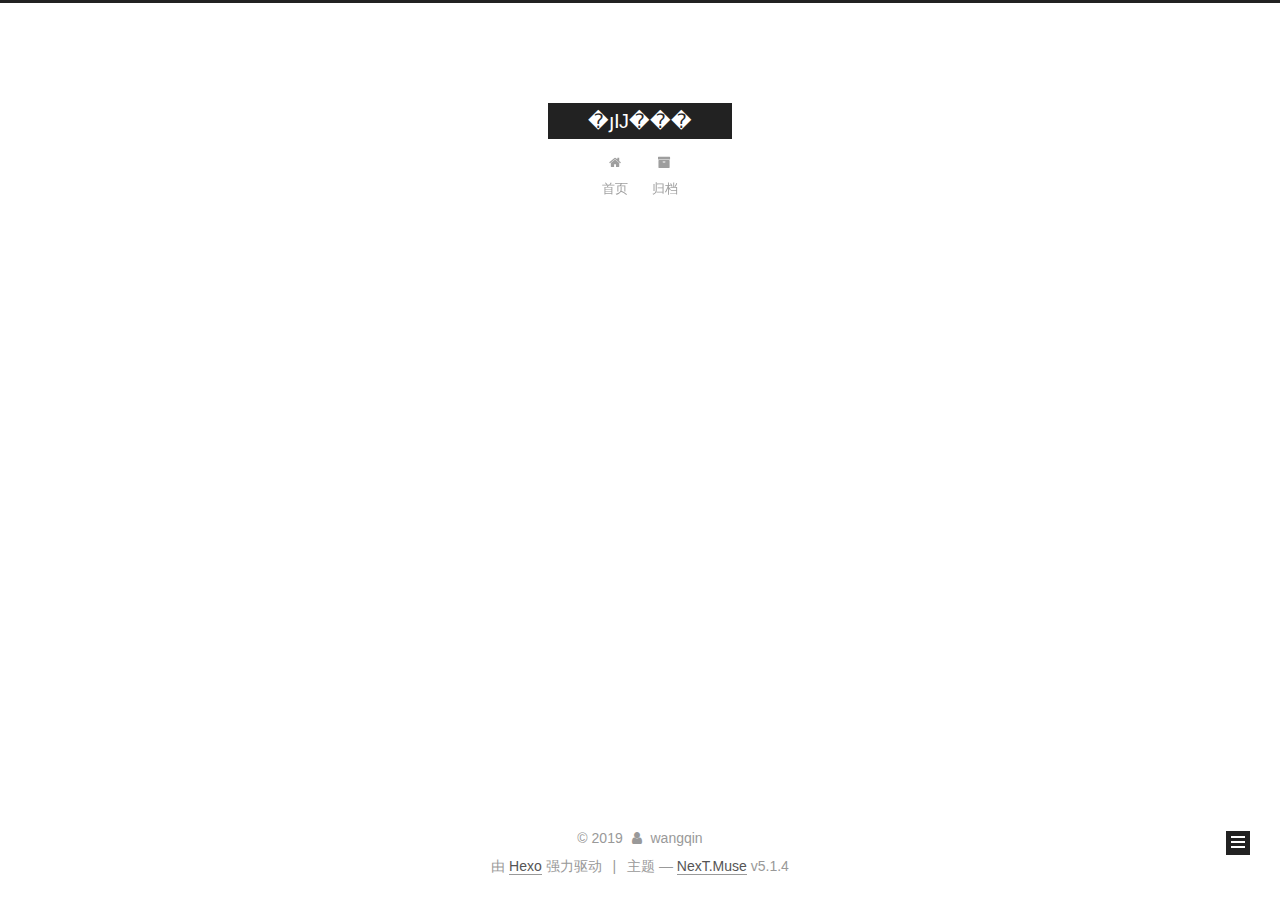
==== archives/index.html @ 038bb68a "Site updated: 2019-10-16 08:50:00" ====
<!DOCTYPE html>



  


<html class="theme-next muse use-motion" lang="zh-Hans">
<head><meta name="generator" content="Hexo 3.9.0">
  <meta charset="UTF-8">
<meta http-equiv="X-UA-Compatible" content="IE=edge">
<meta name="viewport" content="width=device-width, initial-scale=1, maximum-scale=1">
<meta name="theme-color" content="#222">









<meta http-equiv="Cache-Control" content="no-transform">
<meta http-equiv="Cache-Control" content="no-siteapp">
















  
  
  <link href="/lib/fancybox/source/jquery.fancybox.css?v=2.1.5" rel="stylesheet" type="text/css">







<link href="/lib/font-awesome/css/font-awesome.min.css?v=4.6.2" rel="stylesheet" type="text/css">

<link href="/css/main.css?v=5.1.4" rel="stylesheet" type="text/css">


  <link rel="apple-touch-icon" sizes="180x180" href="/images/apple-touch-icon-next.png?v=5.1.4">


  <link rel="icon" type="image/png" sizes="32x32" href="/images/favicon-32x32-next.png?v=5.1.4">


  <link rel="icon" type="image/png" sizes="16x16" href="/images/favicon-16x16-next.png?v=5.1.4">


  <link rel="mask-icon" href="/images/logo.svg?v=5.1.4" color="#222">





  <meta name="keywords" content="Hexo, NexT">










<meta name="description" content="�������������">
<meta property="og:type" content="website">
<meta property="og:title" content="�յĲ���">
<meta property="og:url" content="https://WangQin0001.github.io/archives/index.html">
<meta property="og:site_name" content="�յĲ���">
<meta property="og:description" content="�������������">
<meta property="og:locale" content="zh-Hans">
<meta name="twitter:card" content="summary">
<meta name="twitter:title" content="�յĲ���">
<meta name="twitter:description" content="�������������">



<script type="text/javascript" id="hexo.configurations">
  var NexT = window.NexT || {};
  var CONFIG = {
    root: '/',
    scheme: 'Muse',
    version: '5.1.4',
    sidebar: {"position":"left","display":"post","offset":12,"b2t":false,"scrollpercent":false,"onmobile":false},
    fancybox: true,
    tabs: true,
    motion: {"enable":true,"async":false,"transition":{"post_block":"fadeIn","post_header":"slideDownIn","post_body":"slideDownIn","coll_header":"slideLeftIn","sidebar":"slideUpIn"}},
    duoshuo: {
      userId: '0',
      author: '博主'
    },
    algolia: {
      applicationID: '',
      apiKey: '',
      indexName: '',
      hits: {"per_page":10},
      labels: {"input_placeholder":"Search for Posts","hits_empty":"We didn't find any results for the search: ${query}","hits_stats":"${hits} results found in ${time} ms"}
    }
  };
</script>



  <link rel="canonical" href="https://WangQin0001.github.io/archives/">





  <title>归档 | �յĲ���</title>
  








</head>

<body itemscope itemtype="http://schema.org/WebPage" lang="zh-Hans">

  
  
    
  

  <div class="container sidebar-position-left page-archive">
    <div class="headband"></div>

    <header id="header" class="header" itemscope itemtype="http://schema.org/WPHeader">
      <div class="header-inner"><div class="site-brand-wrapper">
  <div class="site-meta ">
    

    <div class="custom-logo-site-title">
      <a href="/" class="brand" rel="start">
        <span class="logo-line-before"><i></i></span>
        <span class="site-title">�յĲ���</span>
        <span class="logo-line-after"><i></i></span>
      </a>
    </div>
      
        <p class="site-subtitle"></p>
      
  </div>

  <div class="site-nav-toggle">
    <button>
      <span class="btn-bar"></span>
      <span class="btn-bar"></span>
      <span class="btn-bar"></span>
    </button>
  </div>
</div>

<nav class="site-nav">
  

  
    <ul id="menu" class="menu">
      
        
        <li class="menu-item menu-item-home">
          <a href="/" rel="section">
            
              <i class="menu-item-icon fa fa-fw fa-home"></i> <br>
            
            首页
          </a>
        </li>
      
        
        <li class="menu-item menu-item-archives">
          <a href="/archives/" rel="section">
            
              <i class="menu-item-icon fa fa-fw fa-archive"></i> <br>
            
            归档
          </a>
        </li>
      

      
    </ul>
  

  
</nav>



 </div>
    </header>

    <main id="main" class="main">
      <div class="main-inner">
        <div class="content-wrap">
          <div id="content" class="content">
            

  
  
  
  <div class="post-block archive">
    <div id="posts" class="posts-collapse">
      <span class="archive-move-on"></span>

      <span class="archive-page-counter">
        
        
        
          
        
        嗯..! 目前共计 1 篇日志。 继续努力。
      </span>

      

        
        
        

        
          
          <div class="collection-title">
            <h1 class="archive-year" id="archive-year-2019">2019</h1>
          </div>
        
        

        

  <article class="post post-type-normal" itemscope itemtype="http://schema.org/Article">
    <header class="post-header">

      <h2 class="post-title">
        
            <a class="post-title-link" href="/2019/10/16/vue配置总结/" itemprop="url">
              
                <span itemprop="name">vue配置总结</span>
              
            </a>
        
      </h2>

      <div class="post-meta">
        <time class="post-time" itemprop="dateCreated" datetime="2019-10-16T08:35:37+08:00" content="2019-10-16">
          10-16
        </time>
      </div>

    </header>
  </article>



      

    </div>
  </div>
  
  
  

  



          </div>
          


          

        </div>
        
          
  
  <div class="sidebar-toggle">
    <div class="sidebar-toggle-line-wrap">
      <span class="sidebar-toggle-line sidebar-toggle-line-first"></span>
      <span class="sidebar-toggle-line sidebar-toggle-line-middle"></span>
      <span class="sidebar-toggle-line sidebar-toggle-line-last"></span>
    </div>
  </div>

  <aside id="sidebar" class="sidebar">
    
    <div class="sidebar-inner">

      

      

      <section class="site-overview-wrap sidebar-panel sidebar-panel-active">
        <div class="site-overview">
          <div class="site-author motion-element" itemprop="author" itemscope itemtype="http://schema.org/Person">
            
              <p class="site-author-name" itemprop="name">wangqin</p>
              <p class="site-description motion-element" itemprop="description">�������������</p>
          </div>

          <nav class="site-state motion-element">

            
              <div class="site-state-item site-state-posts">
              
                <a href="/archives/">
              
                  <span class="site-state-item-count">1</span>
                  <span class="site-state-item-name">日志</span>
                </a>
              </div>
            

            

            

          </nav>

          

          

          
          

          
          

          

        </div>
      </section>

      

      

    </div>
  </aside>


        
      </div>
    </main>

    <footer id="footer" class="footer">
      <div class="footer-inner">
        <div class="copyright">&copy; <span itemprop="copyrightYear">2019</span>
  <span class="with-love">
    <i class="fa fa-user"></i>
  </span>
  <span class="author" itemprop="copyrightHolder">wangqin</span>

  
</div>


  <div class="powered-by">由 <a class="theme-link" target="_blank" href="https://hexo.io">Hexo</a> 强力驱动</div>



  <span class="post-meta-divider">|</span>



  <div class="theme-info">主题 &mdash; <a class="theme-link" target="_blank" href="https://github.com/iissnan/hexo-theme-next">NexT.Muse</a> v5.1.4</div>




        







        
      </div>
    </footer>

    
      <div class="back-to-top">
        <i class="fa fa-arrow-up"></i>
        
      </div>
    

    

  </div>

  

<script type="text/javascript">
  if (Object.prototype.toString.call(window.Promise) !== '[object Function]') {
    window.Promise = null;
  }
</script>









  












  
  
    <script type="text/javascript" src="/lib/jquery/index.js?v=2.1.3"></script>
  

  
  
    <script type="text/javascript" src="/lib/fastclick/lib/fastclick.min.js?v=1.0.6"></script>
  

  
  
    <script type="text/javascript" src="/lib/jquery_lazyload/jquery.lazyload.js?v=1.9.7"></script>
  

  
  
    <script type="text/javascript" src="/lib/velocity/velocity.min.js?v=1.2.1"></script>
  

  
  
    <script type="text/javascript" src="/lib/velocity/velocity.ui.min.js?v=1.2.1"></script>
  

  
  
    <script type="text/javascript" src="/lib/fancybox/source/jquery.fancybox.pack.js?v=2.1.5"></script>
  


  


  <script type="text/javascript" src="/js/src/utils.js?v=5.1.4"></script>

  <script type="text/javascript" src="/js/src/motion.js?v=5.1.4"></script>



  
  

  

  


  <script type="text/javascript" src="/js/src/bootstrap.js?v=5.1.4"></script>



  


  




	





  





  












  





  

  

  

  
  

  

  

  

</body>
</html>
---- css/main.css ----
/* normalize.css v3.0.2 | MIT License | git.io/normalize */
html {
  font-family: sans-serif; /* 1 */
  -ms-text-size-adjust: 100%; /* 2 */
  -webkit-text-size-adjust: 100%; /* 2 */
}
body {
  margin: 0;
}
article,
aside,
details,
figcaption,
figure,
footer,
header,
hgroup,
main,
menu,
nav,
section,
summary {
  display: block;
}
audio,
canvas,
progress,
video {
  display: inline-block; /* 1 */
  vertical-align: baseline; /* 2 */
}
audio:not([controls]) {
  display: none;
  height: 0;
}
[hidden],
template {
  display: none;
}
a {
  background-color: transparent;
}
a:active,
a:hover {
  outline: 0;
}
abbr[title] {
  border-bottom: 1px dotted;
}
b,
strong {
  font-weight: bold;
}
dfn {
  font-style: italic;
}
h1 {
  font-size: 2em;
  margin: 0.67em 0;
}
mark {
  background: #ff0;
  color: #000;
}
small {
  font-size: 80%;
}
sub,
sup {
  font-size: 75%;
  line-height: 0;
  position: relative;
  vertical-align: baseline;
}
sup {
  top: -0.5em;
}
sub {
  bottom: -0.25em;
}
img {
  border: 0;
}
svg:not(:root) {
  overflow: hidden;
}
figure {
  margin: 1em 40px;
}
hr {
  -moz-box-sizing: content-box;
  box-sizing: content-box;
  height: 0;
}
pre {
  overflow: auto;
}
code,
kbd,
pre,
samp {
  font-family: monospace, monospace;
  font-size: 1em;
}
button,
input,
optgroup,
select,
textarea {
  color: inherit; /* 1 */
  font: inherit; /* 2 */
  margin: 0; /* 3 */
}
button {
  overflow: visible;
}
button,
select {
  text-transform: none;
}
button,
html input[type="button"],
input[type="reset"],
input[type="submit"] {
  -webkit-appearance: button; /* 2 */
  cursor: pointer; /* 3 */
}
button[disabled],
html input[disabled] {
  cursor: default;
}
button::-moz-focus-inner,
input::-moz-focus-inner {
  border: 0;
  padding: 0;
}
input {
  line-height: normal;
}
input[type="checkbox"],
input[type="radio"] {
  box-sizing: border-box; /* 1 */
  padding: 0; /* 2 */
}
input[type="number"]::-webkit-inner-spin-button,
input[type="number"]::-webkit-outer-spin-button {
  height: auto;
}
input[type="search"] {
  -webkit-appearance: textfield; /* 1 */
  -moz-box-sizing: content-box;
  -webkit-box-sizing: content-box; /* 2 */
  box-sizing: content-box;
}
input[type="search"]::-webkit-search-cancel-button,
input[type="search"]::-webkit-search-decoration {
  -webkit-appearance: none;
}
fieldset {
  border: 1px solid #c0c0c0;
  margin: 0 2px;
  padding: 0.35em 0.625em 0.75em;
}
legend {
  border: 0; /* 1 */
  padding: 0; /* 2 */
}
textarea {
  overflow: auto;
}
optgroup {
  font-weight: bold;
}
table {
  border-collapse: collapse;
  border-spacing: 0;
}
td,
th {
  padding: 0;
}
::selection {
  background: #262a30;
  color: #fff;
}
body {
  position: relative;
  font-family: 'Lato', "PingFang SC", "Microsoft YaHei", sans-serif;
  font-size: 14px;
  line-height: 2;
  color: #555;
  background: #fff;
}
@media (max-width: 767px) {
  body {
    padding-right: 0 !important;
  }
}
@media (min-width: 768px) and (max-width: 991px) {
  body {
    padding-right: 0 !important;
  }
}
@media (min-width: 1600px) {
  body {
    font-size: 16px;
  }
}
h1,
h2,
h3,
h4,
h5,
h6 {
  margin: 0;
  padding: 0;
  font-weight: bold;
  line-height: 1.5;
  font-family: 'Lato', "PingFang SC", "Microsoft YaHei", sans-serif;
}
h2,
h3,
h4,
h5,
h6 {
  margin: 20px 0 15px;
}
h1 {
  font-size: 22px;
}
@media (max-width: 767px) {
  h1 {
    font-size: 18px;
  }
}
h2 {
  font-size: 20px;
}
@media (max-width: 767px) {
  h2 {
    font-size: 16px;
  }
}
h3 {
  font-size: 18px;
}
@media (max-width: 767px) {
  h3 {
    font-size: 14px;
  }
}
h4 {
  font-size: 16px;
}
@media (max-width: 767px) {
  h4 {
    font-size: 12px;
  }
}
h5 {
  font-size: 14px;
}
@media (max-width: 767px) {
  h5 {
    font-size: 10px;
  }
}
h6 {
  font-size: 12px;
}
@media (max-width: 767px) {
  h6 {
    font-size: 8px;
  }
}
p {
  margin: 0 0 20px 0;
}
a {
  color: #555;
  text-decoration: none;
  outline: none;
  border-bottom: 1px solid #999;
  word-wrap: break-word;
}
a:hover {
  color: #222;
  border-bottom-color: #222;
}
blockquote {
  margin: 0;
  padding: 0;
}
img {
  display: block;
  margin: auto;
  max-width: 100%;
  height: auto;
}
hr {
  margin: 40px 0;
  height: 3px;
  border: none;
  background-color: #ddd;
  background-image: repeating-linear-gradient(-45deg, #fff, #fff 4px, transparent 4px, transparent 8px);
}
blockquote {
  padding: 0 15px;
  color: #666;
  border-left: 4px solid #ddd;
}
blockquote cite::before {
  content: "-";
  padding: 0 5px;
}
dt {
  font-weight: 700;
}
dd {
  margin: 0;
  padding: 0;
}
kbd {
  border: 1px solid #ccc;
  border-radius: 0.2em;
  box-shadow: 0.1em 0.1em 0.2em rgba(0,0,0,0.1);
  background-color: #f9f9f9;
  font-family: inherit;
  background-image: -webkit-linear-gradient(top, #eee, #fff, #eee);
  padding: 0.1em 0.3em;
  white-space: nowrap;
}
.text-left {
  text-align: left;
}
.text-center {
  text-align: center;
}
.text-right {
  text-align: right;
}
.text-justify {
  text-align: justify;
}
.text-nowrap {
  white-space: nowrap;
}
.text-lowercase {
  text-transform: lowercase;
}
.text-uppercase {
  text-transform: uppercase;
}
.text-capitalize {
  text-transform: capitalize;
}
.center-block {
  display: block;
  margin-left: auto;
  margin-right: auto;
}
.clearfix:before,
.clearfix:after {
  content: " ";
  display: table;
}
.clearfix:after {
  clear: both;
}
.pullquote {
  width: 45%;
}
.pullquote.left {
  float: left;
  margin-left: 5px;
  margin-right: 10px;
}
.pullquote.right {
  float: right;
  margin-left: 10px;
  margin-right: 5px;
}
.affix.affix.affix {
  position: fixed;
}
.translation {
  margin-top: -20px;
  font-size: 14px;
  color: #999;
}
.scrollbar-measure {
  width: 100px;
  height: 100px;
  overflow: scroll;
  position: absolute;
  top: -9999px;
}
.use-motion .motion-element {
  opacity: 0;
}
table {
  margin: 20px 0;
  width: 100%;
  border-collapse: collapse;
  border-spacing: 0;
  border: 1px solid #ddd;
  font-size: 14px;
  table-layout: fixed;
  word-wrap: break-all;
}
table>tbody>tr:nth-of-type(odd) {
  background-color: #f9f9f9;
}
table>tbody>tr:hover {
  background-color: #f5f5f5;
}
caption,
th,
td {
  padding: 8px;
  text-align: left;
  vertical-align: middle;
  font-weight: normal;
}
th,
td {
  border-bottom: 3px solid #ddd;
  border-right: 1px solid #eee;
}
th {
  padding-bottom: 10px;
  font-weight: 700;
}
td {
  border-bottom-width: 1px;
}
html,
body {
  height: 100%;
}
.container {
  position: relative;
  min-height: 100%;
}
.header-inner {
  margin: 0 auto;
  padding: 100px 0 70px;
  width: 700px;
}
@media (min-width: 1600px) {
  .container .header-inner {
    width: 900px;
  }
}
.main {
  padding-bottom: 150px;
}
.main-inner {
  margin: 0 auto;
  width: 700px;
}
@media (min-width: 1600px) {
  .container .main-inner {
    width: 900px;
  }
}
.footer {
  position: absolute;
  left: 0;
  bottom: 0;
  width: 100%;
  min-height: 50px;
}
.footer-inner {
  box-sizing: border-box;
  margin: 20px auto;
  width: 700px;
}
@media (min-width: 1600px) {
  .container .footer-inner {
    width: 900px;
  }
}
pre,
.highlight {
  overflow: auto;
  margin: 20px 0;
  padding: 0;
  font-size: 13px;
  color: #4d4d4c;
  background: #f7f7f7;
  line-height: 1.6;
}
pre,
code {
  font-family: consolas, Menlo, "PingFang SC", "Microsoft YaHei", monospace;
}
code {
  padding: 2px 4px;
  word-wrap: break-word;
  color: #555;
  background: #eee;
  border-radius: 3px;
  font-size: 13px;
}
pre {
  padding: 10px;
}
pre code {
  padding: 0;
  color: #4d4d4c;
  background: none;
  text-shadow: none;
}
.highlight {
  border-radius: 1px;
}
.highlight pre {
  border: none;
  margin: 0;
  padding: 10px 0;
}
.highlight table {
  margin: 0;
  width: auto;
  border: none;
}
.highlight td {
  border: none;
  padding: 0;
}
.highlight figcaption {
  font-size: 1em;
  color: #4d4d4c;
  line-height: 1em;
  margin-bottom: 1em;
}
.highlight figcaption:before,
.highlight figcaption:after {
  content: " ";
  display: table;
}
.highlight figcaption:after {
  clear: both;
}
.highlight figcaption a {
  float: right;
  color: #4d4d4c;
}
.highlight figcaption a:hover {
  border-bottom-color: #4d4d4c;
}
.highlight .gutter pre {
  padding-left: 10px;
  padding-right: 10px;
  color: #869194;
  text-align: right;
  background-color: #eff2f3;
}
.highlight .code pre {
  width: 100%;
  padding-left: 10px;
  padding-right: 10px;
  background-color: #f7f7f7;
}
.highlight .line {
  height: 20px;
}
.gutter {
  -webkit-user-select: none;
  -moz-user-select: none;
  -ms-user-select: none;
  user-select: none;
}
.gist table {
  width: auto;
}
.gist table td {
  border: none;
}
pre .deletion {
  background: #fdd;
}
pre .addition {
  background: #dfd;
}
pre .meta {
  color: #8959a8;
}
pre .comment {
  color: #8e908c;
}
pre .variable,
pre .attribute,
pre .tag,
pre .regexp,
pre .ruby .constant,
pre .xml .tag .title,
pre .xml .pi,
pre .xml .doctype,
pre .html .doctype,
pre .css .id,
pre .css .class,
pre .css .pseudo {
  color: #c82829;
}
pre .number,
pre .preprocessor,
pre .built_in,
pre .literal,
pre .params,
pre .constant,
pre .command {
  color: #f5871f;
}
pre .ruby .class .title,
pre .css .rules .attribute,
pre .string,
pre .value,
pre .inheritance,
pre .header,
pre .ruby .symbol,
pre .xml .cdata,
pre .special,
pre .number,
pre .formula {
  color: #718c00;
}
pre .title,
pre .css .hexcolor {
  color: #3e999f;
}
pre .function,
pre .python .decorator,
pre .python .title,
pre .ruby .function .title,
pre .ruby .title .keyword,
pre .perl .sub,
pre .javascript .title,
pre .coffeescript .title {
  color: #4271ae;
}
pre .keyword,
pre .javascript .function {
  color: #8959a8;
}
.full-image.full-image.full-image.full-image {
  border: none;
  max-width: 100%;
  width: auto;
  margin: 20px auto 25px;
}
@media (min-width: 992px) {
  .full-image.full-image.full-image.full-image {
    max-width: none;
    width: 110%;
    margin: 25px -5%;
  }
}
.blockquote-center,
.page-home .post-type-quote blockquote,
.page-post-detail .post-type-quote blockquote {
  position: relative;
  margin: 40px 0;
  padding: 0;
  border-left: none;
  text-align: center;
}
.blockquote-center::before,
.page-home .post-type-quote blockquote::before,
.page-post-detail .post-type-quote blockquote::before,
.blockquote-center::after,
.page-home .post-type-quote blockquote::after,
.page-post-detail .post-type-quote blockquote::after {
  position: absolute;
  content: ' ';
  display: block;
  width: 100%;
  height: 24px;
  opacity: 0.2;
  background-repeat: no-repeat;
  background-position: 0 -6px;
  background-size: 22px 22px;
}
.blockquote-center::before,
.page-home .post-type-quote blockquote::before,
.page-post-detail .post-type-quote blockquote::before {
  top: -20px;
  background-image: url("../images/quote-l.svg");
  border-top: 1px solid #ccc;
}
.blockquote-center::after,
.page-home .post-type-quote blockquote::after,
.page-post-detail .post-type-quote blockquote::after {
  bottom: -20px;
  background-image: url("../images/quote-r.svg");
  border-bottom: 1px solid #ccc;
  background-position: 100% 8px;
}
.blockquote-center p,
.page-home .post-type-quote blockquote p,
.page-post-detail .post-type-quote blockquote p,
.blockquote-center div,
.page-home .post-type-quote blockquote div,
.page-post-detail .post-type-quote blockquote div {
  text-align: center;
}
.post .post-body .group-picture img {
  box-sizing: border-box;
  padding: 0 3px;
  border: none;
}
.post .group-picture-row {
  overflow: hidden;
  margin-top: 6px;
}
.post .group-picture-row:first-child {
  margin-top: 0;
}
.post .group-picture-column {
  float: left;
}
.page-post-detail .post-body .group-picture-column {
  float: none;
  margin-top: 10px;
  width: auto !important;
}
.page-post-detail .post-body .group-picture-column img {
  margin: 0 auto;
}
.page-archive .group-picture-container {
  overflow: hidden;
}
.page-archive .group-picture-row {
  float: left;
}
.page-archive .group-picture-row:first-child {
  margin-top: 6px;
}
.page-archive .group-picture-column {
  max-width: 150px;
  max-height: 150px;
}
.post-body .note {
  position: relative;
  padding: 15px;
  margin-bottom: 20px;
  border: 1px solid #eee;
  border-left-width: 5px;
  border-radius: 3px;
}
.post-body .note h2,
.post-body .note h3,
.post-body .note h4,
.post-body .note h5,
.post-body .note h6 {
  margin-top: 0;
  margin-bottom: 0;
  border-bottom: initial;
  padding-top: 0 !important;
}
.post-body .note p:first-child,
.post-body .note ul:first-child,
.post-body .note ol:first-child,
.post-body .note table:first-child,
.post-body .note pre:first-child,
.post-body .note blockquote:first-child {
  margin-top: 0;
}
.post-body .note p:last-child,
.post-body .note ul:last-child,
.post-body .note ol:last-child,
.post-body .note table:last-child,
.post-body .note pre:last-child,
.post-body .note blockquote:last-child {
  margin-bottom: 0;
}
.post-body .note.default {
  border-left-color: #777;
}
.post-body .note.default h2,
.post-body .note.default h3,
.post-body .note.default h4,
.post-body .note.default h5,
.post-body .note.default h6 {
  color: #777;
}
.post-body .note.primary {
  border-left-color: #6f42c1;
}
.post-body .note.primary h2,
.post-body .note.primary h3,
.post-body .note.primary h4,
.post-body .note.primary h5,
.post-body .note.primary h6 {
  color: #6f42c1;
}
.post-body .note.info {
  border-left-color: #428bca;
}
.post-body .note.info h2,
.post-body .note.info h3,
.post-body .note.info h4,
.post-body .note.info h5,
.post-body .note.info h6 {
  color: #428bca;
}
.post-body .note.success {
  border-left-color: #5cb85c;
}
.post-body .note.success h2,
.post-body .note.success h3,
.post-body .note.success h4,
.post-body .note.success h5,
.post-body .note.success h6 {
  color: #5cb85c;
}
.post-body .note.warning {
  border-left-color: #f0ad4e;
}
.post-body .note.warning h2,
.post-body .note.warning h3,
.post-body .note.warning h4,
.post-body .note.warning h5,
.post-body .note.warning h6 {
  color: #f0ad4e;
}
.post-body .note.danger {
  border-left-color: #d9534f;
}
.post-body .note.danger h2,
.post-body .note.danger h3,
.post-body .note.danger h4,
.post-body .note.danger h5,
.post-body .note.danger h6 {
  color: #d9534f;
}
.post-body .label {
  display: inline;
  padding: 0 2px;
  white-space: nowrap;
}
.post-body .label.default {
  background-color: #f0f0f0;
}
.post-body .label.primary {
  background-color: #efe6f7;
}
.post-body .label.info {
  background-color: #e5f2f8;
}
.post-body .label.success {
  background-color: #e7f4e9;
}
.post-body .label.warning {
  background-color: #fcf6e1;
}
.post-body .label.danger {
  background-color: #fae8eb;
}
.post-body .tabs {
  position: relative;
  display: block;
  margin-bottom: 20px;
  padding-top: 10px;
}
.post-body .tabs ul.nav-tabs {
  margin: 0;
  padding: 0;
  display: flex;
  margin-bottom: -1px;
}
@media (max-width: 413px) {
  .post-body .tabs ul.nav-tabs {
    display: block;
    margin-bottom: 5px;
  }
}
.post-body .tabs ul.nav-tabs li.tab {
  list-style-type: none !important;
  margin: 0 0.25em 0 0;
  border-top: 3px solid transparent;
  border-left: 1px solid transparent;
  border-right: 1px solid transparent;
}
@media (max-width: 413px) {
  .post-body .tabs ul.nav-tabs li.tab {
    margin: initial;
    border-top: 1px solid transparent;
    border-left: 3px solid transparent;
    border-right: 1px solid transparent;
    border-bottom: 1px solid transparent;
  }
}
.post-body .tabs ul.nav-tabs li.tab a {
  outline: 0;
  border-bottom: initial;
  display: block;
  line-height: 1.8em;
  padding: 0.25em 0.75em;
  transition-duration: 0.2s;
  transition-timing-function: ease-out;
  transition-delay: 0s;
}
.post-body .tabs ul.nav-tabs li.tab a i {
  width: 1.285714285714286em;
}
.post-body .tabs ul.nav-tabs li.tab.active {
  border-top: 3px solid #fc6423;
  border-left: 1px solid #ddd;
  border-right: 1px solid #ddd;
  background-color: #fff;
}
@media (max-width: 413px) {
  .post-body .tabs ul.nav-tabs li.tab.active {
    border-top: 1px solid #ddd;
    border-left: 3px solid #fc6423;
    border-right: 1px solid #ddd;
    border-bottom: 1px solid #ddd;
  }
}
.post-body .tabs ul.nav-tabs li.tab.active a {
  cursor: default;
  color: #555;
}
.post-body .tabs .tab-content {
  background-color: #fff;
}
.post-body .tabs .tab-content .tab-pane {
  border: 1px solid #ddd;
  padding: 20px 20px 0 20px;
}
.post-body .tabs .tab-content .tab-pane:not(.active) {
  display: none !important;
}
.post-body .tabs .tab-content .tab-pane.active {
  display: block !important;
}
.btn {
  display: inline-block;
  padding: 0 20px;
  font-size: 14px;
  color: #fff;
  background: #222;
  border: 2px solid #222;
  text-decoration: none;
  border-radius: 0;
  transition-property: background-color;
  transition-duration: 0.2s;
  transition-timing-function: ease-in-out;
  transition-delay: 0s;
  line-height: 2;
}
.btn:hover {
  border-color: #222;
  color: #222;
  background: #fff;
}
.btn +.btn {
  margin: 0 0 8px 8px;
}
.btn .fa-fw {
  width: 1.285714285714286em;
  text-align: left;
}
.btn-bar {
  display: block;
  width: 22px;
  height: 2px;
  background: #555;
  border-radius: 1px;
}
.btn-bar+.btn-bar {
  margin-top: 4px;
}
.pagination {
  margin: 120px 0 40px;
  text-align: center;
  border-top: 1px solid #eee;
}
.page-number-basic,
.pagination .prev,
.pagination .next,
.pagination .page-number,
.pagination .space {
  display: inline-block;
  position: relative;
  top: -1px;
  margin: 0 10px;
  padding: 0 11px;
}
@media (max-width: 767px) {
  .page-number-basic,
  .pagination .prev,
  .pagination .next,
  .pagination .page-number,
  .pagination .space {
    margin: 0 5px;
  }
}
.pagination .prev,
.pagination .next,
.pagination .page-number {
  border-bottom: 0;
  border-top: 1px solid #eee;
  transition-property: border-color;
  transition-duration: 0.2s;
  transition-timing-function: ease-in-out;
  transition-delay: 0s;
}
.pagination .prev:hover,
.pagination .next:hover,
.pagination .page-number:hover {
  border-top-color: #222;
}
.pagination .space {
  padding: 0;
  margin: 0;
}
.pagination .prev {
  margin-left: 0;
}
.pagination .next {
  margin-right: 0;
}
.pagination .page-number.current {
  color: #fff;
  background: #ccc;
  border-top-color: #ccc;
}
@media (max-width: 767px) {
  .pagination {
    border-top: none;
  }
  .pagination .prev,
  .pagination .next,
  .pagination .page-number {
    margin-bottom: 10px;
    border-top: 0;
    border-bottom: 1px solid #eee;
    padding: 0 10px;
  }
  .pagination .prev:hover,
  .pagination .next:hover,
  .pagination .page-number:hover {
    border-bottom-color: #222;
  }
}
.comments {
  margin: 60px 20px 0;
}
.tag-cloud {
  text-align: center;
}
.tag-cloud a {
  display: inline-block;
  margin: 10px;
}
.back-to-top {
  box-sizing: border-box;
  position: fixed;
  bottom: -100px;
  right: 30px;
  z-index: 1050;
  padding: 0 6px;
  width: 24px;
  background: #222;
  font-size: 12px;
  opacity: 1;
  color: #fff;
  cursor: pointer;
  text-align: center;
  -webkit-transform: translateZ(0);
  transition-property: bottom;
  transition-duration: 0.2s;
  transition-timing-function: ease-in-out;
  transition-delay: 0s;
}
@media (min-width: 768px) and (max-width: 991px) {
  .back-to-top {
    display: none !important;
  }
}
@media (max-width: 767px) {
  .back-to-top {
    display: none !important;
  }
}
.back-to-top.back-to-top-on {
  bottom: 19px;
}
.header {
  background: transparent;
}
.header-inner {
  position: relative;
}
.headband {
  height: 3px;
  background: #222;
}
.site-meta {
  margin: 0;
  text-align: center;
}
@media (max-width: 767px) {
  .site-meta {
    text-align: center;
  }
}
.brand {
  position: relative;
  display: inline-block;
  padding: 0 40px;
  color: #fff;
  background: #222;
  border-bottom: none;
}
.brand:hover {
  color: #fff;
}
.logo {
  display: inline-block;
  margin-right: 5px;
  line-height: 36px;
  vertical-align: top;
}
.site-title {
  display: inline-block;
  vertical-align: top;
  line-height: 36px;
  font-size: 20px;
  font-weight: normal;
  font-family: 'Lato', "PingFang SC", "Microsoft YaHei", sans-serif;
}
.site-subtitle {
  margin-top: 10px;
  font-size: 13px;
  color: #999;
}
.use-motion .brand {
  opacity: 0;
}
.use-motion .logo,
.use-motion .site-title,
.use-motion .site-subtitle {
  opacity: 0;
  position: relative;
  top: -10px;
}
.site-nav-toggle {
  display: none;
  position: absolute;
  top: 10px;
  left: 10px;
}
@media (max-width: 767px) {
  .site-nav-toggle {
    display: block;
  }
}
.site-nav-toggle button {
  margin-top: 2px;
  padding: 9px 10px;
  background: transparent;
  border: none;
}
@media (max-width: 767px) {
  .site-nav {
    display: none;
    margin: 0 -10px;
    padding: 0 10px;
    clear: both;
    border-top: 1px solid #ddd;
  }
}
@media (min-width: 768px) and (max-width: 991px) {
  .site-nav {
    display: block !important;
  }
}
@media (min-width: 992px) {
  .site-nav {
    display: block !important;
  }
}
.menu {
  margin-top: 20px;
  padding-left: 0;
  text-align: center;
}
.menu .menu-item {
  display: inline-block;
  margin: 0 10px;
  list-style: none;
}
@media screen and (max-width: 767px) {
  .menu .menu-item {
    margin-top: 10px;
  }
}
.menu .menu-item a {
  display: block;
  font-size: 13px;
  line-height: inherit;
  border-bottom: 1px solid transparent;
  transition-property: border-color;
  transition-duration: 0.2s;
  transition-timing-function: ease-in-out;
  transition-delay: 0s;
}
.menu .menu-item a:hover {
  border-bottom-color: #222;
}
.menu .menu-item .fa {
  margin-right: 5px;
}
.use-motion .menu-item {
  opacity: 0;
}
.post-body {
  font-family: 'Lato', "PingFang SC", "Microsoft YaHei", sans-serif;
}
@media (max-width: 767px) {
  .post-body {
    word-break: break-word;
  }
}
.post-body .fancybox img {
  display: block !important;
  margin: 0 auto;
  cursor: pointer;
  cursor: zoom-in;
  cursor: -webkit-zoom-in;
}
.post-body .image-caption,
.post-body .figure .caption {
  margin: -20px auto 15px;
  text-align: center;
  font-size: 14px;
  color: #999;
  font-weight: bold;
  line-height: 1;
}
.post-sticky-flag {
  display: inline-block;
  font-size: 16px;
  -ms-transform: rotate(30deg);
  -webkit-transform: rotate(30deg);
  -moz-transform: rotate(30deg);
  -ms-transform: rotate(30deg);
  -o-transform: rotate(30deg);
  transform: rotate(30deg);
}
.use-motion .post-block,
.use-motion .pagination,
.use-motion .comments {
  opacity: 0;
}
.use-motion .post-header {
  opacity: 0;
}
.use-motion .post-body {
  opacity: 0;
}
.use-motion .collection-title {
  opacity: 0;
}
.posts-expand {
  padding-top: 40px;
}
@media (max-width: 767px) {
  .posts-expand {
    margin: 0 20px;
  }
  .post-body pre .gutter pre {
    padding-right: 10px;
  }
  .post-body .highlight {
    margin-left: 0px;
    margin-right: 0px;
    padding: 0;
  }
  .post-body .highlight .gutter pre {
    padding-right: 10px;
  }
}
@media (min-width: 992px) {
  .posts-expand .post-body {
    text-align: justify;
  }
}
.posts-expand .post-body h2,
.posts-expand .post-body h3,
.posts-expand .post-body h4,
.posts-expand .post-body h5,
.posts-expand .post-body h6 {
  padding-top: 10px;
}
.posts-expand .post-body h2 .header-anchor,
.posts-expand .post-body h3 .header-anchor,
.posts-expand .post-body h4 .header-anchor,
.posts-expand .post-body h5 .header-anchor,
.posts-expand .post-body h6 .header-anchor {
  float: right;
  margin-left: 10px;
  color: #ccc;
  border-bottom-style: none;
  visibility: hidden;
}
.posts-expand .post-body h2 .header-anchor:hover,
.posts-expand .post-body h3 .header-anchor:hover,
.posts-expand .post-body h4 .header-anchor:hover,
.posts-expand .post-body h5 .header-anchor:hover,
.posts-expand .post-body h6 .header-anchor:hover {
  color: inherit;
}
.posts-expand .post-body h2:hover .header-anchor,
.posts-expand .post-body h3:hover .header-anchor,
.posts-expand .post-body h4:hover .header-anchor,
.posts-expand .post-body h5:hover .header-anchor,
.posts-expand .post-body h6:hover .header-anchor {
  visibility: visible;
}
.posts-expand .post-body ul li {
  list-style: circle;
}
.posts-expand .post-body img {
  box-sizing: border-box;
  margin: auto;
  padding: 3px;
  border: 1px solid #ddd;
}
.posts-expand .post-body .fancybox img {
  margin: 0 auto 25px;
}
@media (max-width: 767px) {
  .posts-collapse {
    margin: 0 20px;
  }
  .posts-collapse .post-title,
  .posts-collapse .post-meta {
    display: block;
    width: auto;
    text-align: left;
  }
}
.posts-collapse {
  position: relative;
  z-index: 1010;
  margin-left: 55px;
}
.posts-collapse::after {
  content: " ";
  position: absolute;
  top: 20px;
  left: 0;
  margin-left: -2px;
  width: 4px;
  height: 100%;
  background: #f5f5f5;
  z-index: -1;
}
@media (max-width: 767px) {
  .posts-collapse {
    margin: 0 20px;
  }
}
.posts-collapse .collection-title {
  position: relative;
  margin: 60px 0;
}
.posts-collapse .collection-title h1,
.posts-collapse .collection-title h2 {
  margin-left: 20px;
}
.posts-collapse .collection-title small {
  color: #bbb;
  margin-left: 5px;
}
.posts-collapse .collection-title::before {
  content: " ";
  position: absolute;
  left: 0;
  top: 50%;
  margin-left: -4px;
  margin-top: -4px;
  width: 8px;
  height: 8px;
  background: #bbb;
  border-radius: 50%;
}
.posts-collapse .post {
  margin: 30px 0;
}
.posts-collapse .post-header {
  position: relative;
  transition-duration: 0.2s;
  transition-timing-function: ease-in-out;
  transition-delay: 0s;
  transition-property: border;
  border-bottom: 1px dashed #ccc;
}
.posts-collapse .post-header::before {
  content: " ";
  position: absolute;
  left: 0;
  top: 12px;
  width: 6px;
  height: 6px;
  margin-left: -4px;
  background: #bbb;
  border-radius: 50%;
  border: 1px solid #fff;
  transition-duration: 0.2s;
  transition-timing-function: ease-in-out;
  transition-delay: 0s;
  transition-property: background;
}
.posts-collapse .post-header:hover {
  border-bottom-color: #666;
}
.posts-collapse .post-header:hover::before {
  background: #222;
}
.posts-collapse .post-meta {
  position: absolute;
  font-size: 12px;
  left: 20px;
  top: 5px;
}
.posts-collapse .post-comments-count {
  display: none;
}
.posts-collapse .post-title {
  margin-left: 60px;
  font-size: 16px;
  font-weight: normal;
  line-height: inherit;
}
.posts-collapse .post-title::after {
  margin-left: 3px;
  opacity: 0.6;
}
.posts-collapse .post-title a {
  color: #666;
  border-bottom: none;
}
.page-home .post-type-quote .post-header,
.page-post-detail .post-type-quote .post-header,
.page-home .post-type-quote .post-tags,
.page-post-detail .post-type-quote .post-tags {
  display: none;
}
.posts-expand .post-title {
  text-align: center;
  word-break: break-word;
  font-weight: 400;
}
.posts-expand .post-title-link {
  display: inline-block;
  position: relative;
  color: #555;
  border-bottom: none;
  line-height: 1.2;
  vertical-align: top;
}
.posts-expand .post-title-link::before {
  content: "";
  position: absolute;
  width: 100%;
  height: 2px;
  bottom: 0;
  left: 0;
  background-color: #000;
  visibility: hidden;
  -webkit-transform: scaleX(0);
  -moz-transform: scaleX(0);
  -ms-transform: scaleX(0);
  -o-transform: scaleX(0);
  transform: scaleX(0);
  transition-duration: 0.2s;
  transition-timing-function: ease-in-out;
  transition-delay: 0s;
}
.posts-expand .post-title-link:hover::before {
  visibility: visible;
  -webkit-transform: scaleX(1);
  -moz-transform: scaleX(1);
  -ms-transform: scaleX(1);
  -o-transform: scaleX(1);
  transform: scaleX(1);
}
.posts-expand .post-title-link .fa {
  font-size: 16px;
}
.posts-expand .post-meta {
  margin: 3px 0 60px 0;
  color: #999;
  font-family: 'Lato', "PingFang SC", "Microsoft YaHei", sans-serif;
  font-size: 12px;
  text-align: center;
}
.posts-expand .post-meta .post-category-list {
  display: inline-block;
  margin: 0;
  padding: 3px;
}
.posts-expand .post-meta .post-category-list-link {
  color: #999;
}
.posts-expand .post-meta .post-description {
  font-size: 14px;
  margin-top: 2px;
}
.post-meta-divider {
  margin: 0 0.5em;
}
.post-meta-item-icon {
  margin-right: 3px;
}
@media (min-width: 768px) and (max-width: 991px) {
  .post-meta-item-icon {
    display: inline-block;
  }
}
@media (max-width: 767px) {
  .post-meta-item-icon {
    display: inline-block;
  }
}
@media (min-width: 768px) and (max-width: 991px) {
  .post-meta-item-text {
    display: none;
  }
}
@media (max-width: 767px) {
  .post-meta-item-text {
    display: none;
  }
}
@media (max-width: 767px) {
  .posts-expand .post-comments-count {
    display: none;
  }
}
.post-button {
  margin-top: 40px;
}
.posts-expand .post-tags {
  margin-top: 40px;
  text-align: center;
}
.posts-expand .post-tags a {
  display: inline-block;
  margin-right: 10px;
  font-size: 13px;
}
.post-nav {
  display: table;
  margin-top: 15px;
  width: 100%;
  border-top: 1px solid #eee;
}
.post-nav-divider {
  display: table-cell;
  width: 10%;
}
.post-nav-item {
  display: table-cell;
  padding: 10px 0 0 0;
  width: 45%;
  vertical-align: top;
}
.post-nav-item a {
  position: relative;
  display: block;
  line-height: 25px;
  font-size: 14px;
  color: #555;
  border-bottom: none;
}
.post-nav-item a:hover {
  color: #222;
  border-bottom: none;
}
.post-nav-item a:active {
  top: 2px;
}
.post-nav-item .fa {
  position: absolute;
  top: 8px;
  left: 0;
  font-size: 12px;
}
.post-nav-next a {
  padding-left: 15px;
}
.post-nav-prev {
  text-align: right;
}
.post-nav-prev a {
  padding-right: 15px;
}
.post-nav-prev .fa {
  right: 0;
  left: auto;
}
.posts-expand .post-eof {
  display: block;
  margin: 80px auto 60px;
  width: 8%;
  height: 1px;
  background: #ccc;
  text-align: center;
}
.post:last-child .post-eof.post-eof.post-eof {
  display: none;
}
.post-gallery {
  display: table;
  table-layout: fixed;
  width: 100%;
  border-collapse: separate;
}
.post-gallery-row {
  display: table-row;
}
.post-gallery .post-gallery-img {
  display: table-cell;
  text-align: center;
  vertical-align: middle;
  border: none;
}
.post-gallery .post-gallery-img img {
  max-width: 100%;
  max-height: 100%;
  border: none;
}
.fancybox-close,
.fancybox-close:hover {
  border: none;
}
.rtl.post-body p,
.rtl.post-body a,
.rtl.post-body h1,
.rtl.post-body h2,
.rtl.post-body h3,
.rtl.post-body h4,
.rtl.post-body h5,
.rtl.post-body h6,
.rtl.post-body li,
.rtl.post-body ul,
.rtl.post-body ol {
  direction: rtl;
  font-family: UKIJ Ekran;
}
.rtl.post-title {
  font-family: UKIJ Ekran;
}
.sidebar {
  position: fixed;
  right: 0;
  top: 0;
  bottom: 0;
  width: 0;
  z-index: 1040;
  box-shadow: inset 0 2px 6px #000;
  background: #222;
  -webkit-transform: translateZ(0);
}
.sidebar a {
  color: #999;
  border-bottom-color: #555;
}
.sidebar a:hover {
  color: #eee;
}
@media (min-width: 768px) and (max-width: 991px) {
  .sidebar {
    display: none !important;
  }
}
@media (max-width: 767px) {
  .sidebar {
    display: none !important;
  }
}
.sidebar-inner {
  position: relative;
  padding: 20px 10px;
  color: #999;
  text-align: center;
}
.site-overview-wrap {
  overflow: hidden;
}
.site-overview {
  overflow-y: auto;
  overflow-x: hidden;
}
.sidebar-toggle {
  position: fixed;
  right: 30px;
  bottom: 45px;
  width: 14px;
  height: 14px;
  padding: 5px;
  background: #222;
  line-height: 0;
  z-index: 1050;
  cursor: pointer;
  -webkit-transform: translateZ(0);
}
@media (min-width: 768px) and (max-width: 991px) {
  .sidebar-toggle {
    display: none !important;
  }
}
@media (max-width: 767px) {
  .sidebar-toggle {
    display: none !important;
  }
}
.sidebar-toggle-line {
  position: relative;
  display: inline-block;
  vertical-align: top;
  height: 2px;
  width: 100%;
  background: #fff;
  margin-top: 3px;
}
.sidebar-toggle-line:first-child {
  margin-top: 0;
}
.site-author-image {
  display: block;
  margin: 0 auto;
  padding: 2px;
  max-width: 96px;
  height: auto;
  border: 2px solid #333;
}
.site-author-name {
  margin: 5px 0 0;
  text-align: center;
  color: #f5f5f5;
  font-weight: normal;
}
.site-description {
  margin-top: 5px;
  text-align: center;
  font-size: 14px;
  color: #999;
}
.site-state {
  overflow: hidden;
  line-height: 1.4;
  white-space: nowrap;
  text-align: center;
}
.site-state-item {
  display: inline-block;
  padding: 0 15px;
  border-left: 1px solid #333;
}
.site-state-item:first-child {
  border-left: none;
}
.site-state-item a {
  border-bottom: none;
}
.site-state-item-count {
  display: block;
  text-align: center;
  color: inherit;
  font-weight: 600;
  font-size: 18px;
}
.site-state-item-name {
  font-size: 13px;
  color: inherit;
}
.feed-link {
  margin-top: 20px;
}
.feed-link a {
  display: inline-block;
  padding: 0 15px;
  color: #fc6423;
  border: 1px solid #fc6423;
  border-radius: 4px;
}
.feed-link a i {
  color: #fc6423;
  font-size: 14px;
}
.feed-link a:hover {
  color: #fff;
  background: #fc6423;
}
.feed-link a:hover i {
  color: #fff;
}
.links-of-author {
  margin-top: 20px;
}
.links-of-author a {
  display: inline-block;
  vertical-align: middle;
  margin-right: 10px;
  margin-bottom: 10px;
  border-bottom-color: #555;
  font-size: 13px;
}
.links-of-author a:before {
  display: inline-block;
  vertical-align: middle;
  margin-right: 3px;
  content: " ";
  width: 4px;
  height: 4px;
  border-radius: 50%;
  background: #f9feff;
}
.links-of-blogroll {
  font-size: 13px;
}
.links-of-blogroll-title {
  margin-top: 20px;
  font-size: 14px;
  font-weight: 600;
}
.links-of-blogroll-list {
  margin: 0;
  padding: 0;
  list-style: none;
}
.links-of-blogroll-item {
  padding: 2px 10px;
}
.links-of-blogroll-item a {
  max-width: 280px;
  box-sizing: border-box;
  display: inline-block;
  overflow: hidden;
  white-space: nowrap;
  text-overflow: ellipsis;
}
.sidebar-nav {
  margin: 0 0 20px;
  padding-left: 0;
}
.sidebar-nav li {
  display: inline-block;
  cursor: pointer;
  border-bottom: 1px solid transparent;
  font-size: 14px;
  color: #555;
}
.sidebar-nav li:hover {
  color: #f5f5f5;
}
.page-post-detail .sidebar-nav-toc {
  padding: 0 5px;
}
.page-post-detail .sidebar-nav-overview {
  margin-left: 10px;
}
.sidebar-nav .sidebar-nav-active {
  color: #87daff;
  border-bottom-color: #87daff;
}
.sidebar-nav .sidebar-nav-active:hover {
  color: #87daff;
}
.sidebar-panel {
  display: none;
}
.sidebar-panel-active {
  display: block;
}
.post-toc-empty {
  font-size: 14px;
  color: #666;
}
.post-toc-wrap {
  overflow: hidden;
}
.post-toc {
  overflow: auto;
}
.post-toc ol {
  margin: 0;
  padding: 0 2px 5px 10px;
  text-align: left;
  list-style: none;
  font-size: 14px;
}
.post-toc ol > ol {
  padding-left: 0;
}
.post-toc ol a {
  transition-duration: 0.2s;
  transition-timing-function: ease-in-out;
  transition-delay: 0s;
  transition-property: all;
  color: #999;
  border-bottom-color: #555;
}
.post-toc ol a:hover {
  color: #ccc;
  border-bottom-color: #ccc;
}
.post-toc .nav-item {
  overflow: hidden;
  text-overflow: ellipsis;
  text-align: justify;
  white-space: nowrap;
  line-height: 1.8;
}
.post-toc .nav .nav-child {
  display: none;
}
.post-toc .nav .active > .nav-child {
  display: block;
}
.post-toc .nav .active-current > .nav-child {
  display: block;
}
.post-toc .nav .active-current > .nav-child > .nav-item {
  display: block;
}
.post-toc .nav .active > a {
  color: #87daff;
  border-bottom-color: #87daff;
}
.post-toc .nav .active-current > a {
  color: #87daff;
}
.post-toc .nav .active-current > a:hover {
  color: #87daff;
}
.footer {
  font-size: 14px;
  color: #999;
}
.footer img {
  border: none;
}
.footer-inner {
  text-align: center;
}
.with-love {
  display: inline-block;
  margin: 0 5px;
}
.powered-by,
.theme-info {
  display: inline-block;
}
.cc-license {
  margin-top: 10px;
  text-align: center;
}
.cc-license .cc-opacity {
  opacity: 0.7;
  border-bottom: none;
}
.cc-license .cc-opacity:hover {
  opacity: 0.9;
}
.cc-license img {
  display: inline-block;
}
.theme-next #ds-thread #ds-reset {
  color: #555;
}
.theme-next #ds-thread #ds-reset .ds-replybox {
  margin-bottom: 30px;
}
.theme-next #ds-thread #ds-reset .ds-replybox .ds-avatar,
.theme-next #ds-reset .ds-avatar img {
  box-shadow: none;
}
.theme-next #ds-thread #ds-reset .ds-textarea-wrapper {
  border-color: #c7d4e1;
  background: none;
  border-top-right-radius: 3px;
  border-top-left-radius: 3px;
}
.theme-next #ds-thread #ds-reset .ds-textarea-wrapper textarea {
  height: 60px;
}
.theme-next #ds-reset .ds-rounded-top {
  border-radius: 0;
}
.theme-next #ds-thread #ds-reset .ds-post-toolbar {
  box-sizing: border-box;
  border: 1px solid #c7d4e1;
  background: #f6f8fa;
}
.theme-next #ds-thread #ds-reset .ds-post-options {
  height: 40px;
  border: none;
  background: none;
}
.theme-next #ds-thread #ds-reset .ds-toolbar-buttons {
  top: 11px;
}
.theme-next #ds-thread #ds-reset .ds-sync {
  top: 5px;
}
.theme-next #ds-thread #ds-reset .ds-post-button {
  top: 4px;
  right: 5px;
  width: 90px;
  height: 30px;
  border: 1px solid #c5ced7;
  border-radius: 3px;
  background-image: linear-gradient(#fbfbfc, #f5f7f9);
  color: #60676d;
}
.theme-next #ds-thread #ds-reset .ds-post-button:hover {
  background-position: 0 -30px;
  color: #60676d;
}
.theme-next #ds-thread #ds-reset .ds-comments-info {
  padding: 10px 0;
}
.theme-next #ds-thread #ds-reset .ds-sort {
  display: none;
}
.theme-next #ds-thread #ds-reset li.ds-tab a.ds-current {
  border: none;
  background: #f6f8fa;
  color: #60676d;
}
.theme-next #ds-thread #ds-reset li.ds-tab a.ds-current:hover {
  background-color: #e9f0f7;
  color: #60676d;
}
.theme-next #ds-thread #ds-reset li.ds-tab a {
  border-radius: 2px;
  padding: 5px;
}
.theme-next #ds-thread #ds-reset .ds-login-buttons p {
  color: #999;
  line-height: 36px;
}
.theme-next #ds-thread #ds-reset .ds-login-buttons .ds-service-list li {
  height: 28px;
}
.theme-next #ds-thread #ds-reset .ds-service-list a {
  background: none;
  padding: 5px;
  border: 1px solid;
  border-radius: 3px;
  text-align: center;
}
.theme-next #ds-thread #ds-reset .ds-service-list a:hover {
  color: #fff;
  background: #666;
}
.theme-next #ds-thread #ds-reset .ds-service-list .ds-weibo {
  color: #fc9b00;
  border-color: #fc9b00;
}
.theme-next #ds-thread #ds-reset .ds-service-list .ds-weibo:hover {
  background: #fc9b00;
}
.theme-next #ds-thread #ds-reset .ds-service-list .ds-qq {
  color: #60a3ec;
  border-color: #60a3ec;
}
.theme-next #ds-thread #ds-reset .ds-service-list .ds-qq:hover {
  background: #60a3ec;
}
.theme-next #ds-thread #ds-reset .ds-service-list .ds-renren {
  color: #2e7ac4;
  border-color: #2e7ac4;
}
.theme-next #ds-thread #ds-reset .ds-service-list .ds-renren:hover {
  background: #2e7ac4;
}
.theme-next #ds-thread #ds-reset .ds-service-list .ds-douban {
  color: #37994c;
  border-color: #37994c;
}
.theme-next #ds-thread #ds-reset .ds-service-list .ds-douban:hover {
  background: #37994c;
}
.theme-next #ds-thread #ds-reset .ds-service-list .ds-kaixin {
  color: #fef20d;
  border-color: #fef20d;
}
.theme-next #ds-thread #ds-reset .ds-service-list .ds-kaixin:hover {
  background: #fef20d;
}
.theme-next #ds-thread #ds-reset .ds-service-list .ds-netease {
  color: #f00;
  border-color: #f00;
}
.theme-next #ds-thread #ds-reset .ds-service-list .ds-netease:hover {
  background: #f00;
}
.theme-next #ds-thread #ds-reset .ds-service-list .ds-sohu {
  color: #ffcb05;
  border-color: #ffcb05;
}
.theme-next #ds-thread #ds-reset .ds-service-list .ds-sohu:hover {
  background: #ffcb05;
}
.theme-next #ds-thread #ds-reset .ds-service-list .ds-baidu {
  color: #2831e0;
  border-color: #2831e0;
}
.theme-next #ds-thread #ds-reset .ds-service-list .ds-baidu:hover {
  background: #2831e0;
}
.theme-next #ds-thread #ds-reset .ds-service-list .ds-google {
  color: #166bec;
  border-color: #166bec;
}
.theme-next #ds-thread #ds-reset .ds-service-list .ds-google:hover {
  background: #166bec;
}
.theme-next #ds-thread #ds-reset .ds-service-list .ds-weixin {
  color: #00ce0d;
  border-color: #00ce0d;
}
.theme-next #ds-thread #ds-reset .ds-service-list .ds-weixin:hover {
  background: #00ce0d;
}
.theme-next #ds-thread #ds-reset .ds-service-list .ds-more-services {
  border: none;
}
.theme-next #ds-thread #ds-reset .ds-service-list .ds-more-services:hover {
  background: none;
}
.theme-next #ds-reset .duoshuo-ua-admin {
  display: inline-block;
  color: #f00;
}
.theme-next #ds-reset .duoshuo-ua-platform,
.theme-next #ds-reset .duoshuo-ua-browser {
  color: #ccc;
}
.theme-next #ds-reset .duoshuo-ua-platform .fa,
.theme-next #ds-reset .duoshuo-ua-browser .fa {
  display: inline-block;
  margin-right: 3px;
}
.theme-next #ds-reset .duoshuo-ua-separator {
  display: inline-block;
  margin-left: 5px;
}
.theme-next .this_ua {
  background-color: #ccc !important;
  border-radius: 4px;
  padding: 0 5px !important;
  margin: 1px 1px !important;
  border: 1px solid #bbb !important;
  color: #fff;
  display: inline-block !important;
}
.theme-next .this_ua.admin {
  background-color: #d9534f !important;
  border-color: #d9534f !important;
}
.theme-next .this_ua.platform.iOS,
.theme-next .this_ua.platform.Mac,
.theme-next .this_ua.platform.Windows {
  background-color: #39b3d7 !important;
  border-color: #46b8da !important;
}
.theme-next .this_ua.platform.Linux {
  background-color: #3a3a3a !important;
  border-color: #1f1f1f !important;
}
.theme-next .this_ua.platform.Android {
  background-color: #00c47d !important;
  border-color: #01b171 !important;
}
.theme-next .this_ua.browser.Mobile,
.theme-next .this_ua.browser.Chrome {
  background-color: #5cb85c !important;
  border-color: #4cae4c !important;
}
.theme-next .this_ua.browser.Firefox {
  background-color: #f0ad4e !important;
  border-color: #eea236 !important;
}
.theme-next .this_ua.browser.Maxthon,
.theme-next .this_ua.browser.IE {
  background-color: #428bca !important;
  border-color: #357ebd !important;
}
.theme-next .this_ua.browser.baidu,
.theme-next .this_ua.browser.UCBrowser,
.theme-next .this_ua.browser.Opera {
  background-color: #d9534f !important;
  border-color: #d43f3a !important;
}
.theme-next .this_ua.browser.Android,
.theme-next .this_ua.browser.QQBrowser {
  background-color: #78ace9 !important;
  border-color: #4cae4c !important;
}
.post-spread {
  margin-top: 20px;
  text-align: center;
}
.jiathis_style {
  display: inline-block;
}
.jiathis_style a {
  border: none;
}
.fa {
  font-family: FontAwesome !important;
}
.post-spread {
  margin-top: 20px;
  text-align: center;
}
.bdshare-slide-button-box a {
  border: none;
}
.bdsharebuttonbox {
  display: inline-block;
}
.bdsharebuttonbox a {
  border: none;
}
.local-search-pop-overlay {
  position: fixed;
  width: 100%;
  height: 100%;
  top: 0;
  left: 0;
  z-index: 2080;
  background-color: rgba(0,0,0,0.3);
}
.local-search-popup {
  display: none;
  position: fixed;
  top: 10%;
  left: 50%;
  margin-left: -350px;
  width: 700px;
  height: 80%;
  padding: 0;
  background: #fff;
  color: #333;
  z-index: 9999;
  border-radius: 5px;
}
@media (max-width: 767px) {
  .local-search-popup {
    padding: 0;
    top: 0;
    left: 0;
    margin: 0;
    width: 100%;
    height: 100%;
    border-radius: 0;
  }
}
.local-search-popup ul.search-result-list {
  padding: 0;
  margin: 0 5px;
}
.local-search-popup p.search-result {
  border-bottom: 1px dashed #ccc;
  padding: 5px 0;
}
.local-search-popup a.search-result-title {
  font-weight: bold;
  font-size: 16px;
}
.local-search-popup .search-keyword {
  border-bottom: 1px dashed #f00;
  font-weight: bold;
  color: #f00;
}
.local-search-popup .local-search-header {
  padding: 5px;
  height: 36px;
  background: #f5f5f5;
  border-top-left-radius: 5px;
  border-top-right-radius: 5px;
}
.local-search-popup #local-search-result {
  overflow: auto;
  position: relative;
  padding: 5px 25px;
  height: calc(100% - 55px);
}
.local-search-popup .local-search-input-wrapper {
  display: inline-block;
  width: calc(100% - 90px);
  height: 36px;
  line-height: 36px;
  padding: 0 5px;
}
.local-search-popup .local-search-input-wrapper input {
  padding: 8px 0;
  height: 20px;
  display: block;
  width: 100%;
  outline: none;
  border: none;
  background: transparent;
  vertical-align: middle;
}
.local-search-popup .search-icon,
.local-search-popup .popup-btn-close {
  display: inline-block;
  font-size: 18px;
  color: #999;
  height: 36px;
  width: 18px;
  padding-left: 10px;
  padding-right: 10px;
}
.local-search-popup .search-icon {
  float: left;
}
.local-search-popup .popup-btn-close {
  border-left: 1px solid #eee;
  float: right;
  cursor: pointer;
}
.local-search-popup #no-result {
  position: absolute;
  left: 50%;
  top: 50%;
  -webkit-transform: translate(-50%, -50%);
  -webkit-transform: translate(-50%, -50%);
  -moz-transform: translate(-50%, -50%);
  -ms-transform: translate(-50%, -50%);
  -o-transform: translate(-50%, -50%);
  transform: translate(-50%, -50%);
  color: #ccc;
}
.site-uv,
.site-pv,
.page-pv {
  display: inline-block;
}
.site-uv .busuanzi-value,
.site-pv .busuanzi-value,
.page-pv .busuanzi-value {
  margin: 0 5px;
}
.site-uv {
  margin-right: 10px;
}
.site-uv::after {
  content: "|";
  padding-left: 10px;
}
.page-archive .archive-page-counter {
  position: relative;
  top: 3px;
  left: 20px;
}
@media (max-width: 767px) {
  .page-archive .archive-page-counter {
    top: 5px;
  }
}
.page-archive .posts-collapse .archive-move-on {
  position: absolute;
  top: 11px;
  left: 0;
  margin-left: -6px;
  width: 10px;
  height: 10px;
  opacity: 0.5;
  background: #555;
  border: 1px solid #fff;
  border-radius: 50%;
}
.category-all-page .category-all-title {
  text-align: center;
}
.category-all-page .category-all {
  margin-top: 20px;
}
.category-all-page .category-list {
  margin: 0;
  padding: 0;
  list-style: none;
}
.category-all-page .category-list-item {
  margin: 5px 10px;
}
.category-all-page .category-list-count {
  color: #bbb;
}
.category-all-page .category-list-count:before {
  display: inline;
  content: " (";
}
.category-all-page .category-list-count:after {
  display: inline;
  content: ") ";
}
.category-all-page .category-list-child {
  padding-left: 10px;
}
#schedule ul#event-list {
  padding-left: 30px;
}
#schedule ul#event-list hr {
  margin: 20px 0 45px 0 !important;
  background: #222;
}
#schedule ul#event-list hr:after {
  display: inline-block;
  content: 'NOW';
  background: #222;
  color: #fff;
  font-weight: bold;
  text-align: right;
  padding: 0 5px;
}
#schedule ul#event-list li.event {
  margin: 20px 0px;
  background: #f9f9f9;
  padding-left: 10px;
  min-height: 40px;
}
#schedule ul#event-list li.event h2.event-summary {
  margin: 0;
  padding-bottom: 3px;
}
#schedule ul#event-list li.event h2.event-summary:before {
  display: inline-block;
  font-family: FontAwesome;
  font-size: 8px;
  content: '\f111';
  vertical-align: middle;
  margin-right: 25px;
  color: #bbb;
}
#schedule ul#event-list li.event span.event-relative-time {
  display: inline-block;
  font-size: 12px;
  font-weight: 400;
  padding-left: 12px;
  color: #bbb;
}
#schedule ul#event-list li.event span.event-details {
  display: block;
  color: #bbb;
  margin-left: 56px;
  padding-top: 3px;
  padding-bottom: 6px;
  text-indent: -24px;
  line-height: 18px;
}
#schedule ul#event-list li.event span.event-details:before {
  text-indent: 0;
  display: inline-block;
  width: 14px;
  font-family: FontAwesome;
  text-align: center;
  margin-right: 9px;
  color: #bbb;
}
#schedule ul#event-list li.event span.event-details.event-location:before {
  content: '\f041';
}
#schedule ul#event-list li.event span.event-details.event-duration:before {
  content: '\f017';
}
#schedule ul#event-list li.event-past {
  background: #fcfcfc;
}
#schedule ul#event-list li.event-past > * {
  opacity: 0.6;
}
#schedule ul#event-list li.event-past h2.event-summary {
  color: #bbb;
}
#schedule ul#event-list li.event-past h2.event-summary:before {
  color: #dfdfdf;
}
#schedule ul#event-list li.event-now {
  background: #222;
  color: #fff;
  padding: 15px 0 15px 10px;
}
#schedule ul#event-list li.event-now h2.event-summary:before {
  -webkit-transform: scale(1.2);
  -moz-transform: scale(1.2);
  -ms-transform: scale(1.2);
  -o-transform: scale(1.2);
  transform: scale(1.2);
  color: #fff;
  animation: dot-flash 1s alternate infinite ease-in-out;
}
#schedule ul#event-list li.event-now * {
  color: #fff !important;
}
@-moz-keyframes dot-flash {
  from {
    opacity: 1;
    -webkit-transform: scale(1.1);
    -moz-transform: scale(1.1);
    -ms-transform: scale(1.1);
    -o-transform: scale(1.1);
    transform: scale(1.1);
  }
  to {
    opacity: 0;
    -webkit-transform: scale(1);
    -moz-transform: scale(1);
    -ms-transform: scale(1);
    -o-transform: scale(1);
    transform: scale(1);
  }
}
@-webkit-keyframes dot-flash {
  from {
    opacity: 1;
    -webkit-transform: scale(1.1);
    -moz-transform: scale(1.1);
    -ms-transform: scale(1.1);
    -o-transform: scale(1.1);
    transform: scale(1.1);
  }
  to {
    opacity: 0;
    -webkit-transform: scale(1);
    -moz-transform: scale(1);
    -ms-transform: scale(1);
    -o-transform: scale(1);
    transform: scale(1);
  }
}
@-o-keyframes dot-flash {
  from {
    opacity: 1;
    -webkit-transform: scale(1.1);
    -moz-transform: scale(1.1);
    -ms-transform: scale(1.1);
    -o-transform: scale(1.1);
    transform: scale(1.1);
  }
  to {
    opacity: 0;
    -webkit-transform: scale(1);
    -moz-transform: scale(1);
    -ms-transform: scale(1);
    -o-transform: scale(1);
    transform: scale(1);
  }
}
@keyframes dot-flash {
  from {
    opacity: 1;
    -webkit-transform: scale(1.1);
    -moz-transform: scale(1.1);
    -ms-transform: scale(1.1);
    -o-transform: scale(1.1);
    transform: scale(1.1);
  }
  to {
    opacity: 0;
    -webkit-transform: scale(1);
    -moz-transform: scale(1);
    -ms-transform: scale(1);
    -o-transform: scale(1);
    transform: scale(1);
  }
}
.page-post-detail .sidebar-toggle-line {
  background: #87daff;
}
.page-post-detail .comments {
  overflow: hidden;
}
@media (max-width: 767px) {
  .header-inner,
  .container .main-inner,
  .footer-inner {
    width: auto;
  }
}
embed {
  display: block;
  margin: 0px auto 25px auto;
}
.custom-logo .site-meta-headline {
  text-align: center;
}
.custom-logo .brand {
  background: none;
}
.custom-logo .site-title {
  margin: 10px auto 0;
  font-size: 24px;
  color: #222;
}
.custom-logo .site-title a {
  border: none;
}
.custom-logo-image {
  margin: 0 auto;
  padding: 5px;
  max-width: 150px;
  background: #fff;
}
@media (max-width: 767px) {
  .site-nav {
    position: absolute;
    left: 0;
    top: 52px;
    margin: 0;
    width: 100%;
    padding: 0;
    background: #fff;
    border-bottom: 1px solid #ddd;
    z-index: 1050;
  }
}
@media (max-width: 767px) {
  .menu {
    text-align: left;
  }
}
@media (max-width: 767px) {
  .menu .menu-item {
    display: block;
    margin: 0 10px;
    vertical-align: top;
  }
}
@media (max-width: 767px) {
  .menu .menu-item br {
    display: none;
  }
}
@media (max-width: 767px) {
  .menu .menu-item a {
    padding: 5px 10px;
  }
}
.menu .menu-item .fa {
  margin-right: 0;
}
.site-search form {
  display: none;
}
.links-of-blogroll-inline .links-of-blogroll-item {
  display: inline-block;
}
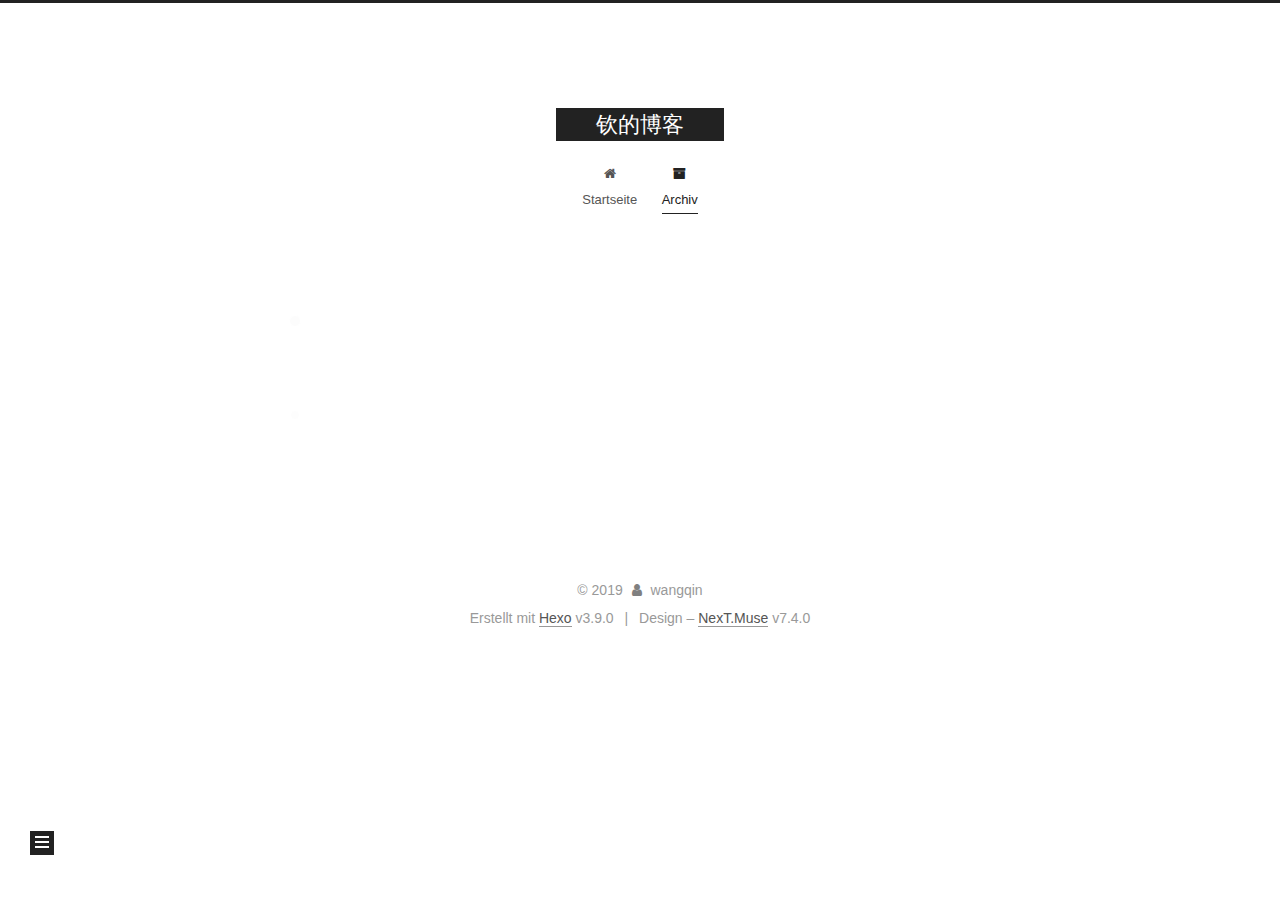
==== commit b62620db: "Site updated: 2019-10-16 12:28:28" ====
--- a/archives/index.html
+++ b/archives/index.html
@@ -2,169 +2,138 @@
 
 
 
-  
-
-
-<html class="theme-next muse use-motion" lang="zh-Hans">
-<head><meta name="generator" content="Hexo 3.9.0">
+
+
+<html lang="zh-Hans">
+<head>
   <meta charset="UTF-8">
-<meta http-equiv="X-UA-Compatible" content="IE=edge">
-<meta name="viewport" content="width=device-width, initial-scale=1, maximum-scale=1">
+<meta name="viewport" content="width=device-width, initial-scale=1, maximum-scale=2">
 <meta name="theme-color" content="#222">
-
-
-
-
-
-
-
-
-
-<meta http-equiv="Cache-Control" content="no-transform">
-<meta http-equiv="Cache-Control" content="no-siteapp">
-
-
-
-
-
-
-
-
-
-
-
-
-
-
-
-
-  
-  
-  <link href="/lib/fancybox/source/jquery.fancybox.css?v=2.1.5" rel="stylesheet" type="text/css">
-
-
-
-
-
-
-
-<link href="/lib/font-awesome/css/font-awesome.min.css?v=4.6.2" rel="stylesheet" type="text/css">
-
-<link href="/css/main.css?v=5.1.4" rel="stylesheet" type="text/css">
-
-
-  <link rel="apple-touch-icon" sizes="180x180" href="/images/apple-touch-icon-next.png?v=5.1.4">
-
-
-  <link rel="icon" type="image/png" sizes="32x32" href="/images/favicon-32x32-next.png?v=5.1.4">
-
-
-  <link rel="icon" type="image/png" sizes="16x16" href="/images/favicon-16x16-next.png?v=5.1.4">
-
-
-  <link rel="mask-icon" href="/images/logo.svg?v=5.1.4" color="#222">
-
-
-
-
-
-  <meta name="keywords" content="Hexo, NexT">
-
-
-
-
-
-
-
-
-
-
-<meta name="description" content="�������������">
-<meta property="og:type" content="website">
-<meta property="og:title" content="�յĲ���">
-<meta property="og:url" content="https://WangQin0001.github.io/archives/index.html">
-<meta property="og:site_name" content="�յĲ���">
-<meta property="og:description" content="�������������">
-<meta property="og:locale" content="zh-Hans">
-<meta name="twitter:card" content="summary">
-<meta name="twitter:title" content="�յĲ���">
-<meta name="twitter:description" content="�������������">
-
-
-
-<script type="text/javascript" id="hexo.configurations">
+<meta name="generator" content="Hexo 3.9.0">
+  <link rel="apple-touch-icon" sizes="180x180" href="/images/apple-touch-icon-next.png?v=7.4.0">
+  <link rel="icon" type="image/png" sizes="32x32" href="/images/favicon-32x32-next.png?v=7.4.0">
+  <link rel="icon" type="image/png" sizes="16x16" href="/images/favicon-16x16-next.png?v=7.4.0">
+  <link rel="mask-icon" href="/images/logo.svg?v=7.4.0" color="#222">
+
+<link rel="stylesheet" href="/css/main.css?v=7.4.0">
+
+
+<link rel="stylesheet" href="/lib/font-awesome/css/font-awesome.min.css?v=4.7.0">
+
+
+<script id="hexo-configurations">
   var NexT = window.NexT || {};
   var CONFIG = {
     root: '/',
     scheme: 'Muse',
-    version: '5.1.4',
-    sidebar: {"position":"left","display":"post","offset":12,"b2t":false,"scrollpercent":false,"onmobile":false},
-    fancybox: true,
-    tabs: true,
-    motion: {"enable":true,"async":false,"transition":{"post_block":"fadeIn","post_header":"slideDownIn","post_body":"slideDownIn","coll_header":"slideLeftIn","sidebar":"slideUpIn"}},
-    duoshuo: {
-      userId: '0',
-      author: '博主'
-    },
+    version: '7.4.0',
+    exturl: false,
+    sidebar: {"position":"left","display":"post","offset":12,"onmobile":false},
+    copycode: {"enable":false,"show_result":false,"style":null},
+    back2top: {"enable":true,"sidebar":false,"scrollpercent":false},
+    bookmark: {"enable":false,"color":"#222","save":"auto"},
+    fancybox: false,
+    mediumzoom: false,
+    lazyload: false,
+    pangu: false,
     algolia: {
-      applicationID: '',
+      appID: '',
       apiKey: '',
       indexName: '',
       hits: {"per_page":10},
       labels: {"input_placeholder":"Search for Posts","hits_empty":"We didn't find any results for the search: ${query}","hits_stats":"${hits} results found in ${time} ms"}
-    }
+    },
+    localsearch: {"enable":false,"trigger":"auto","top_n_per_article":1,"unescape":false,"preload":false},
+    path: '',
+    motion: {"enable":true,"async":false,"transition":{"post_block":"fadeIn","post_header":"slideDownIn","post_body":"slideDownIn","coll_header":"slideLeftIn","sidebar":"slideUpIn"}},
+    translation: {
+      copy_button: 'Kopieren',
+      copy_success: 'Kopiert',
+      copy_failure: 'Kopieren fehlgeschlagen'
+    },
+    sidebarPadding: 40
   };
 </script>
 
-
-
+  <meta name="description" content="技术交流与分享">
+<meta property="og:type" content="website">
+<meta property="og:title" content="钦的博客">
+<meta property="og:url" content="https://WangQin0001.github.io/archives/index.html">
+<meta property="og:site_name" content="钦的博客">
+<meta property="og:description" content="技术交流与分享">
+<meta property="og:locale" content="zh-Hans">
+<meta name="twitter:card" content="summary">
+<meta name="twitter:title" content="钦的博客">
+<meta name="twitter:description" content="技术交流与分享">
   <link rel="canonical" href="https://WangQin0001.github.io/archives/">
 
 
-
-
-
-  <title>归档 | �յĲ���</title>
-  
-
-
-
-
-
-
-
+<script id="page-configurations">
+  // https://hexo.io/docs/variables.html
+  CONFIG.page = {
+    sidebar: "",
+    isHome: false,
+    isPost: false,
+    isPage: false,
+    isArchive: true
+  };
+</script>
+
+  <title>Archiv | 钦的博客</title>
+  
+
+
+
+
+
+
+
+
+  <noscript>
+  <style>
+  .use-motion .brand,
+  .use-motion .menu-item,
+  .sidebar-inner,
+  .use-motion .post-block,
+  .use-motion .pagination,
+  .use-motion .comments,
+  .use-motion .post-header,
+  .use-motion .post-body,
+  .use-motion .collection-header { opacity: initial; }
+
+  .use-motion .logo,
+  .use-motion .site-title,
+  .use-motion .site-subtitle {
+    opacity: initial;
+    top: initial;
+  }
+
+  .use-motion .logo-line-before i { left: initial; }
+  .use-motion .logo-line-after i { right: initial; }
+  </style>
+</noscript>
 
 </head>
 
 <body itemscope itemtype="http://schema.org/WebPage" lang="zh-Hans">
-
-  
-  
-    
-  
-
-  <div class="container sidebar-position-left page-archive">
+  <div class="container use-motion">
     <div class="headband"></div>
 
     <header id="header" class="header" itemscope itemtype="http://schema.org/WPHeader">
-      <div class="header-inner"><div class="site-brand-wrapper">
-  <div class="site-meta ">
-    
-
-    <div class="custom-logo-site-title">
+      <div class="header-inner"><div class="site-brand-container">
+  <div class="site-meta">
+
+    <div>
       <a href="/" class="brand" rel="start">
         <span class="logo-line-before"><i></i></span>
-        <span class="site-title">�յĲ���</span>
+        <span class="site-title">钦的博客</span>
         <span class="logo-line-after"><i></i></span>
       </a>
     </div>
-      
-        <p class="site-subtitle"></p>
-      
   </div>
 
   <div class="site-nav-toggle">
-    <button>
+    <button aria-label="Navigationsleiste an/ausschalten">
       <span class="btn-bar"></span>
       <span class="btn-bar"></span>
       <span class="btn-bar"></span>
@@ -172,44 +141,55 @@
   </div>
 </div>
 
+
 <nav class="site-nav">
   
-
-  
-    <ul id="menu" class="menu">
+  <ul id="menu" class="menu">
+      
+      
       
         
         <li class="menu-item menu-item-home">
-          <a href="/" rel="section">
-            
-              <i class="menu-item-icon fa fa-fw fa-home"></i> <br>
-            
-            首页
-          </a>
-        </li>
+      
+    
+
+    <a href="/" rel="section"><i class="fa fa-fw fa-home"></i>Startseite</a>
+
+  </li>
+      
+      
       
         
         <li class="menu-item menu-item-archives">
-          <a href="/archives/" rel="section">
-            
-              <i class="menu-item-icon fa fa-fw fa-archive"></i> <br>
-            
-            归档
-          </a>
-        </li>
-      
-
-      
-    </ul>
-  
-
-  
+      
+    
+
+    <a href="/archives/" rel="section"><i class="fa fa-fw fa-archive"></i>Archiv</a>
+
+  </li>
+  </ul>
+
+    
+
+  
+    
+    
+  
+    
+    
+  
+  
+
 </nav>
-
-
-
- </div>
+</div>
     </header>
+
+    
+  <div class="back-to-top">
+    <i class="fa fa-arrow-up"></i>
+    <span>0%</span>
+  </div>
+
 
     <main id="main" class="main">
       <div class="main-inner">
@@ -222,58 +202,52 @@
   
   <div class="post-block archive">
     <div id="posts" class="posts-collapse">
-      <span class="archive-move-on"></span>
-
-      <span class="archive-page-counter">
+      <div class="collection-title">
         
         
         
           
         
-        嗯..! 目前共计 1 篇日志。 继续努力。
-      </span>
-
-      
-
-        
-        
-        
-
-        
-          
-          <div class="collection-title">
-            <h1 class="archive-year" id="archive-year-2019">2019</h1>
-          </div>
-        
-        
-
-        
-
-  <article class="post post-type-normal" itemscope itemtype="http://schema.org/Article">
+        <span class="collection-header">Öhm..! Ein Artikel. Bleib dran.</span>
+      </div>
+      
+
+      
+
+  
+  
+
+  
+    
+    <div class="collection-year">
+      <h1 class="collection-header">2019</h1>
+    </div>
+  
+
+  <article itemscope itemtype="http://schema.org/Article">
     <header class="post-header">
 
-      <h2 class="post-title">
-        
-            <a class="post-title-link" href="/2019/10/16/vue配置总结/" itemprop="url">
-              
-                <span itemprop="name">vue配置总结</span>
-              
-            </a>
-        
-      </h2>
-
       <div class="post-meta">
-        <time class="post-time" itemprop="dateCreated" datetime="2019-10-16T08:35:37+08:00" content="2019-10-16">
+        <time itemprop="dateCreated"
+              datetime="2019-10-16T08:35:37+08:00"
+              content="2019-10-16">
           10-16
         </time>
       </div>
 
+      <h2 class="post-title">
+        
+          <a class="post-title-link" href="/2019/10/16/vue配置总结/" itemprop="url">
+            <span itemprop="name">vue配置总结</span>
+          </a>
+        
+      </h2>
+
     </header>
   </article>
 
 
 
-      
 
     </div>
   </div>
@@ -288,11 +262,7 @@
           </div>
           
 
-
-          
-
         </div>
-        
           
   
   <div class="sidebar-toggle">
@@ -303,94 +273,72 @@
     </div>
   </div>
 
-  <aside id="sidebar" class="sidebar">
-    
+  <aside class="sidebar">
     <div class="sidebar-inner">
 
-      
-
-      
-
-      <section class="site-overview-wrap sidebar-panel sidebar-panel-active">
-        <div class="site-overview">
-          <div class="site-author motion-element" itemprop="author" itemscope itemtype="http://schema.org/Person">
-            
-              <p class="site-author-name" itemprop="name">wangqin</p>
-              <p class="site-description motion-element" itemprop="description">�������������</p>
-          </div>
-
-          <nav class="site-state motion-element">
-
-            
-              <div class="site-state-item site-state-posts">
-              
-                <a href="/archives/">
-              
-                  <span class="site-state-item-count">1</span>
-                  <span class="site-state-item-name">日志</span>
-                </a>
-              </div>
-            
-
-            
-
-            
-
-          </nav>
-
-          
-
-          
-
-          
-          
-
-          
-          
-
-          
-
-        </div>
-      </section>
-
-      
-
-      
+      <ul class="sidebar-nav motion-element">
+        <li class="sidebar-nav-toc">
+          Inhaltsverzeichnis
+        </li>
+        <li class="sidebar-nav-overview">
+          Übersicht
+        </li>
+      </ul>
+
+      <!--noindex-->
+      <div class="post-toc-wrap sidebar-panel">
+      </div>
+      <!--/noindex-->
+
+      <div class="site-overview-wrap sidebar-panel">
+        <div class="site-author motion-element" itemprop="author" itemscope itemtype="http://schema.org/Person">
+  <p class="site-author-name" itemprop="name">wangqin</p>
+  <div class="site-description" itemprop="description">技术交流与分享</div>
+</div>
+<div class="site-state-wrap motion-element">
+  <nav class="site-state">
+      <div class="site-state-item site-state-posts">
+        
+          <a href="/archives/">
+        
+          <span class="site-state-item-count">1</span>
+          <span class="site-state-item-name">Artikel</span>
+        </a>
+      </div>
+    
+  </nav>
+</div>
+
+
+
+      </div>
 
     </div>
   </aside>
-
-
-        
+  <div id="sidebar-dimmer"></div>
+
+
       </div>
     </main>
 
     <footer id="footer" class="footer">
       <div class="footer-inner">
         <div class="copyright">&copy; <span itemprop="copyrightYear">2019</span>
-  <span class="with-love">
+  <span class="with-love" id="animate">
     <i class="fa fa-user"></i>
   </span>
   <span class="author" itemprop="copyrightHolder">wangqin</span>
-
-  
-</div>
-
-
-  <div class="powered-by">由 <a class="theme-link" target="_blank" href="https://hexo.io">Hexo</a> 强力驱动</div>
-
-
-
+</div>
+  <div class="powered-by">Erstellt mit  <a href="https://hexo.io" class="theme-link" rel="noopener" target="_blank">Hexo</a> v3.9.0</div>
   <span class="post-meta-divider">|</span>
-
-
-
-  <div class="theme-info">主题 &mdash; <a class="theme-link" target="_blank" href="https://github.com/iissnan/hexo-theme-next">NexT.Muse</a> v5.1.4</div>
-
-
-
-
-        
+  <div class="theme-info">Design – <a href="https://theme-next.org" class="theme-link" rel="noopener" target="_blank">NexT.Muse</a> v7.4.0</div>
+
+        
+
+
+
+
+
 
 
 
@@ -401,146 +349,39 @@
         
       </div>
     </footer>
-
-    
-      <div class="back-to-top">
-        <i class="fa fa-arrow-up"></i>
-        
-      </div>
-    
-
-    
-
-  </div>
-
-  
-
-<script type="text/javascript">
-  if (Object.prototype.toString.call(window.Promise) !== '[object Function]') {
-    window.Promise = null;
-  }
-</script>
-
-
-
-
-
-
-
-
-
-  
-
-
-
-
-
-
-
-
-
-
-
-
-  
-  
-    <script type="text/javascript" src="/lib/jquery/index.js?v=2.1.3"></script>
-  
-
-  
-  
-    <script type="text/javascript" src="/lib/fastclick/lib/fastclick.min.js?v=1.0.6"></script>
-  
-
-  
-  
-    <script type="text/javascript" src="/lib/jquery_lazyload/jquery.lazyload.js?v=1.9.7"></script>
-  
-
-  
-  
-    <script type="text/javascript" src="/lib/velocity/velocity.min.js?v=1.2.1"></script>
-  
-
-  
-  
-    <script type="text/javascript" src="/lib/velocity/velocity.ui.min.js?v=1.2.1"></script>
-  
-
-  
-  
-    <script type="text/javascript" src="/lib/fancybox/source/jquery.fancybox.pack.js?v=2.1.5"></script>
-  
-
-
-  
-
-
-  <script type="text/javascript" src="/js/src/utils.js?v=5.1.4"></script>
-
-  <script type="text/javascript" src="/js/src/motion.js?v=5.1.4"></script>
-
-
-
-  
-  
-
-  
-
-  
-
-
-  <script type="text/javascript" src="/js/src/bootstrap.js?v=5.1.4"></script>
-
-
-
-  
-
-
-  
-
-
-
-
-	
-
-
-
-
-
-  
-
-
-
-
-
-  
-
-
-
-
-
-
-
-
-
-
-
-
-  
-
-
-
-
-
-  
-
-  
-
-  
-
-  
-  
+  </div>
+
+  
+  <script src="/lib/anime.min.js?v=3.1.0"></script>
+  <script src="/lib/velocity/velocity.min.js?v=1.2.1"></script>
+  <script src="/lib/velocity/velocity.ui.min.js?v=1.2.1"></script>
+<script src="/js/utils.js?v=7.4.0"></script><script src="/js/motion.js?v=7.4.0"></script>
+<script src="/js/schemes/muse.js?v=7.4.0"></script>
+<script src="/js/next-boot.js?v=7.4.0"></script>
+
+
+
+  
+
+
+
+
+
+
+
+
+
+
+
+
+
+
+
+
+
+
+
+
 
   
 
--- a/css/main.css
+++ b/css/main.css
@@ -1,66 +1,43 @@
-/* normalize.css v3.0.2 | MIT License | git.io/normalize */
 html {
-  font-family: sans-serif; /* 1 */
-  -ms-text-size-adjust: 100%; /* 2 */
+  line-height: 1.15; /* 1 */
   -webkit-text-size-adjust: 100%; /* 2 */
 }
 body {
   margin: 0;
 }
-article,
-aside,
-details,
-figcaption,
-figure,
-footer,
-header,
-hgroup,
-main,
-menu,
-nav,
-section,
-summary {
+main {
   display: block;
-}
-audio,
-canvas,
-progress,
-video {
-  display: inline-block; /* 1 */
-  vertical-align: baseline; /* 2 */
-}
-audio:not([controls]) {
-  display: none;
-  height: 0;
-}
-[hidden],
-template {
-  display: none;
-}
-a {
-  background-color: transparent;
-}
-a:active,
-a:hover {
-  outline: 0;
-}
-abbr[title] {
-  border-bottom: 1px dotted;
-}
-b,
-strong {
-  font-weight: bold;
-}
-dfn {
-  font-style: italic;
 }
 h1 {
   font-size: 2em;
   margin: 0.67em 0;
 }
-mark {
-  background: #ff0;
-  color: #000;
+hr {
+  box-sizing: content-box; /* 1 */
+  height: 0; /* 1 */
+  overflow: visible; /* 2 */
+}
+pre {
+  font-family: monospace, monospace; /* 1 */
+  font-size: 1em; /* 2 */
+}
+a {
+  background-color: transparent;
+}
+abbr[title] {
+  border-bottom: none; /* 1 */
+  text-decoration: underline; /* 2 */
+  text-decoration: underline dotted; /* 2 */
+}
+b,
+strong {
+  font-weight: bolder;
+}
+code,
+kbd,
+samp {
+  font-family: monospace, monospace; /* 1 */
+  font-size: 1em; /* 2 */
 }
 small {
   font-size: 80%;
@@ -72,138 +49,122 @@
   position: relative;
   vertical-align: baseline;
 }
+sub {
+  bottom: -0.25em;
+}
 sup {
   top: -0.5em;
 }
-sub {
-  bottom: -0.25em;
-}
 img {
-  border: 0;
-}
-svg:not(:root) {
-  overflow: hidden;
-}
-figure {
-  margin: 1em 40px;
-}
-hr {
-  -moz-box-sizing: content-box;
-  box-sizing: content-box;
-  height: 0;
-}
-pre {
-  overflow: auto;
-}
-code,
-kbd,
-pre,
-samp {
-  font-family: monospace, monospace;
-  font-size: 1em;
+  border-style: none;
 }
 button,
 input,
 optgroup,
 select,
 textarea {
-  color: inherit; /* 1 */
-  font: inherit; /* 2 */
-  margin: 0; /* 3 */
-}
-button {
+  font-family: inherit; /* 1 */
+  font-size: 100%; /* 1 */
+  line-height: 1.15; /* 1 */
+  margin: 0; /* 2 */
+}
+button,
+input {
+/* 1 */
   overflow: visible;
 }
 button,
 select {
+/* 1 */
   text-transform: none;
 }
 button,
-html input[type="button"],
-input[type="reset"],
-input[type="submit"] {
-  -webkit-appearance: button; /* 2 */
-  cursor: pointer; /* 3 */
-}
-button[disabled],
-html input[disabled] {
-  cursor: default;
+[type='button'],
+[type='reset'],
+[type='submit'] {
+  -webkit-appearance: button;
 }
 button::-moz-focus-inner,
-input::-moz-focus-inner {
-  border: 0;
+[type='button']::-moz-focus-inner,
+[type='reset']::-moz-focus-inner,
+[type='submit']::-moz-focus-inner {
+  border-style: none;
   padding: 0;
 }
-input {
-  line-height: normal;
-}
-input[type="checkbox"],
-input[type="radio"] {
+button:-moz-focusring,
+[type='button']:-moz-focusring,
+[type='reset']:-moz-focusring,
+[type='submit']:-moz-focusring {
+  outline: 1px dotted ButtonText;
+}
+fieldset {
+  padding: 0.35em 0.75em 0.625em;
+}
+legend {
+  box-sizing: border-box; /* 1 */
+  color: inherit; /* 2 */
+  display: table; /* 1 */
+  max-width: 100%; /* 1 */
+  padding: 0; /* 3 */
+  white-space: normal; /* 1 */
+}
+progress {
+  vertical-align: baseline;
+}
+textarea {
+  overflow: auto;
+}
+[type='checkbox'],
+[type='radio'] {
   box-sizing: border-box; /* 1 */
   padding: 0; /* 2 */
 }
-input[type="number"]::-webkit-inner-spin-button,
-input[type="number"]::-webkit-outer-spin-button {
+[type='number']::-webkit-inner-spin-button,
+[type='number']::-webkit-outer-spin-button {
   height: auto;
 }
-input[type="search"] {
+[type='search'] {
+  outline-offset: -2px; /* 2 */
   -webkit-appearance: textfield; /* 1 */
-  -moz-box-sizing: content-box;
-  -webkit-box-sizing: content-box; /* 2 */
-  box-sizing: content-box;
-}
-input[type="search"]::-webkit-search-cancel-button,
-input[type="search"]::-webkit-search-decoration {
+}
+[type='search']::-webkit-search-decoration {
   -webkit-appearance: none;
 }
-fieldset {
-  border: 1px solid #c0c0c0;
-  margin: 0 2px;
-  padding: 0.35em 0.625em 0.75em;
-}
-legend {
-  border: 0; /* 1 */
-  padding: 0; /* 2 */
-}
-textarea {
-  overflow: auto;
-}
-optgroup {
-  font-weight: bold;
-}
-table {
-  border-collapse: collapse;
-  border-spacing: 0;
-}
-td,
-th {
-  padding: 0;
+::-webkit-file-upload-button {
+  font: inherit; /* 2 */
+  -webkit-appearance: button; /* 1 */
+}
+details {
+  display: block;
+}
+summary {
+  display: list-item;
+}
+template {
+  display: none;
+}
+[hidden] {
+  display: none;
 }
 ::selection {
   background: #262a30;
   color: #fff;
 }
+html,
 body {
-  position: relative;
+  height: 100%;
+}
+body {
+  background: #fff;
+  color: #555;
   font-family: 'Lato', "PingFang SC", "Microsoft YaHei", sans-serif;
-  font-size: 14px;
+  font-size: 1em;
   line-height: 2;
-  color: #555;
-  background: #fff;
-}
-@media (max-width: 767px) {
+}
+@media (max-width: 991px) {
   body {
+    padding-left: 0 !important;
     padding-right: 0 !important;
-  }
-}
-@media (min-width: 768px) and (max-width: 991px) {
-  body {
-    padding-right: 0 !important;
-  }
-}
-@media (min-width: 1600px) {
-  body {
-    font-size: 16px;
   }
 }
 h1,
@@ -212,105 +173,71 @@
 h4,
 h5,
 h6 {
-  margin: 0;
-  padding: 0;
+  font-family: 'Lato', "PingFang SC", "Microsoft YaHei", sans-serif;
   font-weight: bold;
   line-height: 1.5;
-  font-family: 'Lato', "PingFang SC", "Microsoft YaHei", sans-serif;
-}
-h2,
-h3,
-h4,
-h5,
+  margin: 20px 0 15px;
+  padding: 0;
+}
+h1 {
+  font-size: 1.5em;
+}
+h2 {
+  font-size: 1.375em;
+}
+h3 {
+  font-size: 1.25em;
+}
+h4 {
+  font-size: 1.125em;
+}
+h5 {
+  font-size: 1em;
+}
 h6 {
-  margin: 20px 0 15px;
-}
-h1 {
-  font-size: 22px;
-}
-@media (max-width: 767px) {
-  h1 {
-    font-size: 18px;
-  }
-}
-h2 {
-  font-size: 20px;
-}
-@media (max-width: 767px) {
-  h2 {
-    font-size: 16px;
-  }
-}
-h3 {
-  font-size: 18px;
-}
-@media (max-width: 767px) {
-  h3 {
-    font-size: 14px;
-  }
-}
-h4 {
-  font-size: 16px;
-}
-@media (max-width: 767px) {
-  h4 {
-    font-size: 12px;
-  }
-}
-h5 {
-  font-size: 14px;
-}
-@media (max-width: 767px) {
-  h5 {
-    font-size: 10px;
-  }
-}
-h6 {
-  font-size: 12px;
-}
-@media (max-width: 767px) {
-  h6 {
-    font-size: 8px;
-  }
+  font-size: 0.875em;
 }
 p {
   margin: 0 0 20px 0;
 }
-a {
+a,
+span.exturl {
+  overflow-wrap: break-word;
+  word-wrap: break-word;
+  border-bottom: 1px solid #999;
   color: #555;
+  outline: none;
   text-decoration: none;
-  outline: none;
-  border-bottom: 1px solid #999;
-  word-wrap: break-word;
-}
-a:hover {
+  cursor: pointer;
+}
+a:hover,
+span.exturl:hover {
+  border-bottom-color: #222;
   color: #222;
-  border-bottom-color: #222;
-}
-blockquote {
-  margin: 0;
-  padding: 0;
-}
-img {
+}
+iframe,
+img,
+video {
   display: block;
-  margin: auto;
+  margin-left: auto;
+  margin-right: auto;
   max-width: 100%;
-  height: auto;
 }
 hr {
-  margin: 40px 0;
-  height: 3px;
-  border: none;
   background-color: #ddd;
   background-image: repeating-linear-gradient(-45deg, #fff, #fff 4px, transparent 4px, transparent 8px);
+  border: 0;
+  height: 3px;
+  margin: 40px 0;
 }
 blockquote {
+  border-left: 4px solid #ddd;
+  color: #666;
+  margin: 0;
   padding: 0 15px;
-  color: #666;
-  border-left: 4px solid #ddd;
 }
 blockquote cite::before {
-  content: "-";
+  content: '-';
   padding: 0 5px;
 }
 dt {
@@ -321,262 +248,182 @@
   padding: 0;
 }
 kbd {
+  background-color: #f9f9f9;
+  background-image: linear-gradient(top, #eee, #fff, #eee);
   border: 1px solid #ccc;
   border-radius: 0.2em;
   box-shadow: 0.1em 0.1em 0.2em rgba(0,0,0,0.1);
-  background-color: #f9f9f9;
   font-family: inherit;
-  background-image: -webkit-linear-gradient(top, #eee, #fff, #eee);
   padding: 0.1em 0.3em;
   white-space: nowrap;
 }
-.text-left {
-  text-align: left;
-}
-.text-center {
-  text-align: center;
-}
-.text-right {
-  text-align: right;
-}
-.text-justify {
-  text-align: justify;
-}
-.text-nowrap {
-  white-space: nowrap;
-}
-.text-lowercase {
-  text-transform: lowercase;
-}
-.text-uppercase {
-  text-transform: uppercase;
-}
-.text-capitalize {
-  text-transform: capitalize;
-}
-.center-block {
-  display: block;
-  margin-left: auto;
-  margin-right: auto;
-}
-.clearfix:before,
-.clearfix:after {
-  content: " ";
-  display: table;
-}
-.clearfix:after {
-  clear: both;
-}
-.pullquote {
-  width: 45%;
-}
-.pullquote.left {
-  float: left;
-  margin-left: 5px;
-  margin-right: 10px;
-}
-.pullquote.right {
-  float: right;
-  margin-left: 10px;
-  margin-right: 5px;
-}
-.affix.affix.affix {
-  position: fixed;
-}
-.translation {
-  margin-top: -20px;
-  font-size: 14px;
-  color: #999;
-}
-.scrollbar-measure {
-  width: 100px;
-  height: 100px;
-  overflow: scroll;
-  position: absolute;
-  top: -9999px;
-}
-.use-motion .motion-element {
-  opacity: 0;
+.table-container {
+  -webkit-overflow-scrolling: touch;
+  overflow: auto;
 }
 table {
-  margin: 20px 0;
-  width: 100%;
   border-collapse: collapse;
   border-spacing: 0;
-  border: 1px solid #ddd;
-  font-size: 14px;
-  table-layout: fixed;
-  word-wrap: break-all;
-}
-table>tbody>tr:nth-of-type(odd) {
+  font-size: 0.875em;
+  margin: 0 0 20px 0;
+  width: 100%;
+}
+table > tbody > tr:nth-of-type(odd) {
   background-color: #f9f9f9;
 }
-table>tbody>tr:hover {
+table > tbody > tr:hover {
   background-color: #f5f5f5;
 }
 caption,
 th,
 td {
+  font-weight: normal;
   padding: 8px;
   text-align: left;
   vertical-align: middle;
-  font-weight: normal;
 }
 th,
 td {
+  border: 1px solid #ddd;
   border-bottom: 3px solid #ddd;
-  border-right: 1px solid #eee;
 }
 th {
+  font-weight: 700;
   padding-bottom: 10px;
-  font-weight: 700;
 }
 td {
   border-bottom-width: 1px;
 }
-html,
-body {
-  height: 100%;
-}
-.container {
-  position: relative;
-  min-height: 100%;
-}
-.header-inner {
-  margin: 0 auto;
-  padding: 100px 0 70px;
-  width: 700px;
-}
-@media (min-width: 1600px) {
-  .container .header-inner {
-    width: 900px;
-  }
-}
-.main {
-  padding-bottom: 150px;
-}
-.main-inner {
-  margin: 0 auto;
-  width: 700px;
-}
-@media (min-width: 1600px) {
-  .container .main-inner {
-    width: 900px;
-  }
-}
-.footer {
-  position: absolute;
-  left: 0;
-  bottom: 0;
-  width: 100%;
-  min-height: 50px;
-}
-.footer-inner {
-  box-sizing: border-box;
-  margin: 20px auto;
-  width: 700px;
-}
-@media (min-width: 1600px) {
-  .container .footer-inner {
-    width: 900px;
-  }
+.btn {
+  background: #222;
+  border: 2px solid #222;
+  border-radius: 0;
+  color: #fff;
+  display: inline-block;
+  font-size: 0.875em;
+  line-height: 2;
+  padding: 0 20px;
+  text-decoration: none;
+  transition-delay: 0s;
+  transition-duration: 0.2s;
+  transition-timing-function: ease-in-out;
+  transition-property: background-color;
+}
+.btn:hover {
+  background: #fff;
+  border-color: #222;
+  color: #222;
+}
+.btn + .btn {
+  margin: 0 0 8px 8px;
+}
+.btn .fa-fw {
+  text-align: left;
+  width: 1.285714285714286em;
+}
+.btn-bar {
+  background: #555;
+  border-radius: 1px;
+  display: block;
+  height: 2px;
+  width: 22px;
+}
+.btn-bar + .btn-bar {
+  margin-top: 4px;
 }
 pre,
 .highlight {
-  overflow: auto;
-  margin: 20px 0;
-  padding: 0;
-  font-size: 13px;
+  background: #f7f7f7;
   color: #4d4d4c;
-  background: #f7f7f7;
   line-height: 1.6;
+  margin: 0 auto 20px;
 }
 pre,
 code {
-  font-family: consolas, Menlo, "PingFang SC", "Microsoft YaHei", monospace;
+  font-family: consolas, Menlo, monospace, "PingFang SC", "Microsoft YaHei";
 }
 code {
-  padding: 2px 4px;
+  overflow-wrap: break-word;
   word-wrap: break-word;
-  color: #555;
   background: #eee;
   border-radius: 3px;
-  font-size: 13px;
+  color: #555;
+  padding: 2px 4px;
 }
 pre {
+  overflow: auto;
   padding: 10px;
 }
 pre code {
+  background: none;
+  color: #4d4d4c;
+  font-size: 0.875em;
   padding: 0;
-  color: #4d4d4c;
-  background: none;
   text-shadow: none;
 }
-.highlight {
-  border-radius: 1px;
+.highlight *::selection {
+  background: #d6d6d6;
 }
 .highlight pre {
-  border: none;
+  border: 0;
   margin: 0;
   padding: 10px 0;
 }
 .highlight table {
+  border: 0;
   margin: 0;
   width: auto;
-  border: none;
 }
 .highlight td {
-  border: none;
+  border: 0;
   padding: 0;
 }
 .highlight figcaption {
-  font-size: 1em;
+  background: #eee;
+  border-bottom: 1px solid #e9e9e9;
   color: #4d4d4c;
   line-height: 1em;
-  margin-bottom: 1em;
-}
-.highlight figcaption:before,
-.highlight figcaption:after {
-  content: " ";
+  margin: 0;
+  padding: 0.5em;
+}
+.highlight figcaption::before,
+.highlight figcaption::after {
+  content: ' ';
   display: table;
 }
-.highlight figcaption:after {
+.highlight figcaption::after {
   clear: both;
 }
 .highlight figcaption a {
+  color: #4d4d4c;
   float: right;
-  color: #4d4d4c;
 }
 .highlight figcaption a:hover {
   border-bottom-color: #4d4d4c;
 }
 .highlight .gutter pre {
+  background-color: #eff2f3;
+  color: #869194;
   padding-left: 10px;
   padding-right: 10px;
-  color: #869194;
   text-align: right;
-  background-color: #eff2f3;
 }
 .highlight .code pre {
+  background-color: #f7f7f7;
+  padding-left: 10px;
   width: 100%;
-  padding-left: 10px;
-  padding-right: 10px;
-  background-color: #f7f7f7;
-}
-.highlight .line {
-  height: 20px;
 }
 .gutter {
-  -webkit-user-select: none;
   -moz-user-select: none;
   -ms-user-select: none;
+  -webkit-user-select: none;
   user-select: none;
 }
 .gist table {
   width: auto;
 }
 .gist table td {
-  border: none;
+  border: 0;
 }
 pre .deletion {
   background: #fdd;
@@ -585,7 +432,11 @@
   background: #dfd;
 }
 pre .meta {
-  color: #8959a8;
+  color: #eab700;
+  -moz-user-select: none;
+  -ms-user-select: none;
+  -webkit-user-select: none;
+  user-select: none;
 }
 pre .comment {
   color: #8e908c;
@@ -593,6 +444,7 @@
 pre .variable,
 pre .attribute,
 pre .tag,
+pre .name,
 pre .regexp,
 pre .ruby .constant,
 pre .xml .tag .title,
@@ -607,6 +459,7 @@
 pre .number,
 pre .preprocessor,
 pre .built_in,
+pre .builtin-name,
 pre .literal,
 pre .params,
 pre .constant,
@@ -616,13 +469,13 @@
 pre .ruby .class .title,
 pre .css .rules .attribute,
 pre .string,
+pre .symbol,
 pre .value,
 pre .inheritance,
 pre .header,
 pre .ruby .symbol,
 pre .xml .cdata,
 pre .special,
-pre .number,
 pre .formula {
   color: #718c00;
 }
@@ -644,107 +497,172 @@
 pre .javascript .function {
   color: #8959a8;
 }
-.full-image.full-image.full-image.full-image {
-  border: none;
-  max-width: 100%;
-  width: auto;
-  margin: 20px auto 25px;
-}
-@media (min-width: 992px) {
-  .full-image.full-image.full-image.full-image {
-    max-width: none;
-    width: 110%;
-    margin: 25px -5%;
-  }
-}
-.blockquote-center,
-.page-home .post-type-quote blockquote,
-.page-post-detail .post-type-quote blockquote {
-  position: relative;
+.blockquote-center {
+  border-left: none;
   margin: 40px 0;
   padding: 0;
-  border-left: none;
+  position: relative;
   text-align: center;
 }
 .blockquote-center::before,
-.page-home .post-type-quote blockquote::before,
-.page-post-detail .post-type-quote blockquote::before,
-.blockquote-center::after,
-.page-home .post-type-quote blockquote::after,
-.page-post-detail .post-type-quote blockquote::after {
-  position: absolute;
+.blockquote-center::after {
+  background-position: 0 -6px;
+  background-repeat: no-repeat;
+  background-size: 22px 22px;
   content: ' ';
   display: block;
-  width: 100%;
   height: 24px;
   opacity: 0.2;
-  background-repeat: no-repeat;
-  background-position: 0 -6px;
-  background-size: 22px 22px;
-}
-.blockquote-center::before,
-.page-home .post-type-quote blockquote::before,
-.page-post-detail .post-type-quote blockquote::before {
-  top: -20px;
+  position: absolute;
+  width: 100%;
+}
+.blockquote-center::before {
   background-image: url("../images/quote-l.svg");
   border-top: 1px solid #ccc;
-}
-.blockquote-center::after,
-.page-home .post-type-quote blockquote::after,
-.page-post-detail .post-type-quote blockquote::after {
+  top: -20px;
+}
+.blockquote-center::after {
+  background-image: url("../images/quote-r.svg");
+  background-position: 100% 8px;
+  border-bottom: 1px solid #ccc;
   bottom: -20px;
-  background-image: url("../images/quote-r.svg");
-  border-bottom: 1px solid #ccc;
-  background-position: 100% 8px;
 }
 .blockquote-center p,
-.page-home .post-type-quote blockquote p,
-.page-post-detail .post-type-quote blockquote p,
-.blockquote-center div,
-.page-home .post-type-quote blockquote div,
-.page-post-detail .post-type-quote blockquote div {
-  text-align: center;
-}
-.post .post-body .group-picture img {
-  box-sizing: border-box;
+.blockquote-center div {
+  text-align: center;
+}
+.post-body .group-picture img {
+  border: 0;
+  margin: 0 auto;
   padding: 0 3px;
-  border: none;
-}
-.post .group-picture-row {
+}
+.post-body .group-picture-row {
+  margin-bottom: 6px;
   overflow: hidden;
-  margin-top: 6px;
-}
-.post .group-picture-row:first-child {
-  margin-top: 0;
-}
-.post .group-picture-column {
+}
+.post-body .group-picture-column {
   float: left;
-}
-.page-post-detail .post-body .group-picture-column {
-  float: none;
-  margin-top: 10px;
-  width: auto !important;
-}
-.page-post-detail .post-body .group-picture-column img {
-  margin: 0 auto;
-}
-.page-archive .group-picture-container {
-  overflow: hidden;
-}
-.page-archive .group-picture-row {
-  float: left;
-}
-.page-archive .group-picture-row:first-child {
-  margin-top: 6px;
-}
-.page-archive .group-picture-column {
-  max-width: 150px;
-  max-height: 150px;
+  margin-bottom: 10px;
+}
+.post-body .label {
+  display: inline;
+  padding: 0 2px;
+}
+.post-body .label.default {
+  background-color: #f0f0f0;
+}
+.post-body .label.primary {
+  background-color: #efe6f7;
+}
+.post-body .label.info {
+  background-color: #e5f2f8;
+}
+.post-body .label.success {
+  background-color: #e7f4e9;
+}
+.post-body .label.warning {
+  background-color: #fcf6e1;
+}
+.post-body .label.danger {
+  background-color: #fae8eb;
+}
+.post-body .tabs {
+  margin-bottom: 20px;
+}
+.post-body .tabs,
+.tabs-comment {
+  display: block;
+  padding-top: 10px;
+  position: relative;
+}
+.post-body .tabs ul.nav-tabs,
+.tabs-comment ul.nav-tabs {
+  display: flex;
+  flex-wrap: wrap;
+  margin: 0;
+  margin-bottom: -1px;
+  padding: 0;
+}
+@media (max-width: 413px) {
+  .post-body .tabs ul.nav-tabs,
+  .tabs-comment ul.nav-tabs {
+    display: block;
+    margin-bottom: 5px;
+  }
+}
+.post-body .tabs ul.nav-tabs li.tab,
+.tabs-comment ul.nav-tabs li.tab {
+  background-color: #fff;
+  border-bottom: 1px solid #ddd;
+  border-left: 1px solid transparent;
+  border-right: 1px solid transparent;
+  border-top: 3px solid transparent;
+  flex-grow: 1;
+  list-style-type: none;
+}
+@media (max-width: 413px) {
+  .post-body .tabs ul.nav-tabs li.tab,
+  .tabs-comment ul.nav-tabs li.tab {
+    border-bottom: 1px solid transparent;
+    border-left: 3px solid transparent;
+    border-right: 1px solid transparent;
+    border-top: 1px solid transparent;
+  }
+}
+.post-body .tabs ul.nav-tabs li.tab a,
+.tabs-comment ul.nav-tabs li.tab a {
+  border-bottom: initial;
+  display: block;
+  line-height: 1.8em;
+  outline: 0;
+  padding: 0.25em 0.75em;
+  text-align: center;
+  transition-delay: 0s;
+  transition-duration: 0.2s;
+  transition-timing-function: ease-out;
+}
+.post-body .tabs ul.nav-tabs li.tab a i,
+.tabs-comment ul.nav-tabs li.tab a i {
+  width: 1.285714285714286em;
+}
+.post-body .tabs ul.nav-tabs li.tab.active,
+.tabs-comment ul.nav-tabs li.tab.active {
+  border-bottom: 1px solid transparent;
+  border-left: 1px solid #ddd;
+  border-right: 1px solid #ddd;
+  border-top: 3px solid #fc6423;
+}
+@media (max-width: 413px) {
+  .post-body .tabs ul.nav-tabs li.tab.active,
+  .tabs-comment ul.nav-tabs li.tab.active {
+    border-bottom: 1px solid #ddd;
+    border-left: 3px solid #fc6423;
+    border-right: 1px solid #ddd;
+    border-top: 1px solid #ddd;
+  }
+}
+.post-body .tabs ul.nav-tabs li.tab.active a,
+.tabs-comment ul.nav-tabs li.tab.active a {
+  color: #555;
+  cursor: default;
+}
+.post-body .tabs .tab-content .tab-pane,
+.tabs-comment .tab-content .tab-pane {
+  border: 1px solid #ddd;
+  padding: 20px 20px 0 20px;
+}
+.post-body .tabs .tab-content .tab-pane:not(.active),
+.tabs-comment .tab-content .tab-pane:not(.active) {
+  display: none;
+}
+.post-body .tabs .tab-content .tab-pane.active,
+.tabs-comment .tab-content .tab-pane.active {
+  display: block;
 }
 .post-body .note {
+  margin-bottom: 20px;
+  padding: 15px;
   position: relative;
-  padding: 15px;
-  margin-bottom: 20px;
   border: 1px solid #eee;
   border-left-width: 5px;
   border-radius: 3px;
@@ -755,16 +673,17 @@
 .post-body .note h5,
 .post-body .note h6 {
   margin-top: 0;
+  border-bottom: initial;
   margin-bottom: 0;
-  border-bottom: initial;
-  padding-top: 0 !important;
+  padding-top: 0;
 }
 .post-body .note p:first-child,
 .post-body .note ul:first-child,
 .post-body .note ol:first-child,
 .post-body .note table:first-child,
 .post-body .note pre:first-child,
-.post-body .note blockquote:first-child {
+.post-body .note blockquote:first-child,
+.post-body .note img:first-child {
   margin-top: 0;
 }
 .post-body .note p:last-child,
@@ -772,7 +691,8 @@
 .post-body .note ol:last-child,
 .post-body .note table:last-child,
 .post-body .note pre:last-child,
-.post-body .note blockquote:last-child {
+.post-body .note blockquote:last-child,
+.post-body .note img:last-child {
   margin-bottom: 0;
 }
 .post-body .note.default {
@@ -835,168 +755,28 @@
 .post-body .note.danger h6 {
   color: #d9534f;
 }
-.post-body .label {
-  display: inline;
-  padding: 0 2px;
-  white-space: nowrap;
-}
-.post-body .label.default {
-  background-color: #f0f0f0;
-}
-.post-body .label.primary {
-  background-color: #efe6f7;
-}
-.post-body .label.info {
-  background-color: #e5f2f8;
-}
-.post-body .label.success {
-  background-color: #e7f4e9;
-}
-.post-body .label.warning {
-  background-color: #fcf6e1;
-}
-.post-body .label.danger {
-  background-color: #fae8eb;
-}
-.post-body .tabs {
-  position: relative;
-  display: block;
-  margin-bottom: 20px;
-  padding-top: 10px;
-}
-.post-body .tabs ul.nav-tabs {
-  margin: 0;
-  padding: 0;
-  display: flex;
-  margin-bottom: -1px;
-}
-@media (max-width: 413px) {
-  .post-body .tabs ul.nav-tabs {
-    display: block;
-    margin-bottom: 5px;
-  }
-}
-.post-body .tabs ul.nav-tabs li.tab {
-  list-style-type: none !important;
-  margin: 0 0.25em 0 0;
-  border-top: 3px solid transparent;
-  border-left: 1px solid transparent;
-  border-right: 1px solid transparent;
-}
-@media (max-width: 413px) {
-  .post-body .tabs ul.nav-tabs li.tab {
-    margin: initial;
-    border-top: 1px solid transparent;
-    border-left: 3px solid transparent;
-    border-right: 1px solid transparent;
-    border-bottom: 1px solid transparent;
-  }
-}
-.post-body .tabs ul.nav-tabs li.tab a {
-  outline: 0;
-  border-bottom: initial;
-  display: block;
-  line-height: 1.8em;
-  padding: 0.25em 0.75em;
-  transition-duration: 0.2s;
-  transition-timing-function: ease-out;
-  transition-delay: 0s;
-}
-.post-body .tabs ul.nav-tabs li.tab a i {
-  width: 1.285714285714286em;
-}
-.post-body .tabs ul.nav-tabs li.tab.active {
-  border-top: 3px solid #fc6423;
-  border-left: 1px solid #ddd;
-  border-right: 1px solid #ddd;
-  background-color: #fff;
-}
-@media (max-width: 413px) {
-  .post-body .tabs ul.nav-tabs li.tab.active {
-    border-top: 1px solid #ddd;
-    border-left: 3px solid #fc6423;
-    border-right: 1px solid #ddd;
-    border-bottom: 1px solid #ddd;
-  }
-}
-.post-body .tabs ul.nav-tabs li.tab.active a {
-  cursor: default;
-  color: #555;
-}
-.post-body .tabs .tab-content {
-  background-color: #fff;
-}
-.post-body .tabs .tab-content .tab-pane {
-  border: 1px solid #ddd;
-  padding: 20px 20px 0 20px;
-}
-.post-body .tabs .tab-content .tab-pane:not(.active) {
-  display: none !important;
-}
-.post-body .tabs .tab-content .tab-pane.active {
-  display: block !important;
-}
-.btn {
-  display: inline-block;
-  padding: 0 20px;
-  font-size: 14px;
-  color: #fff;
-  background: #222;
-  border: 2px solid #222;
-  text-decoration: none;
-  border-radius: 0;
-  transition-property: background-color;
-  transition-duration: 0.2s;
-  transition-timing-function: ease-in-out;
-  transition-delay: 0s;
-  line-height: 2;
-}
-.btn:hover {
-  border-color: #222;
-  color: #222;
-  background: #fff;
-}
-.btn +.btn {
-  margin: 0 0 8px 8px;
-}
-.btn .fa-fw {
-  width: 1.285714285714286em;
-  text-align: left;
-}
-.btn-bar {
-  display: block;
-  width: 22px;
-  height: 2px;
-  background: #555;
-  border-radius: 1px;
-}
-.btn-bar+.btn-bar {
-  margin-top: 4px;
-}
-.pagination {
-  margin: 120px 0 40px;
-  text-align: center;
-  border-top: 1px solid #eee;
-}
-.page-number-basic,
 .pagination .prev,
 .pagination .next,
 .pagination .page-number,
 .pagination .space {
   display: inline-block;
+  margin: 0 10px;
+  padding: 0 11px;
   position: relative;
   top: -1px;
-  margin: 0 10px;
-  padding: 0 11px;
 }
 @media (max-width: 767px) {
-  .page-number-basic,
   .pagination .prev,
   .pagination .next,
   .pagination .page-number,
   .pagination .space {
     margin: 0 5px;
   }
+}
+.pagination {
+  border-top: 1px solid #eee;
+  margin: 120px 0 40px;
+  text-align: center;
 }
 .pagination .prev,
 .pagination .next,
@@ -1004,9 +784,9 @@
   border-bottom: 0;
   border-top: 1px solid #eee;
   transition-property: border-color;
+  transition-delay: 0s;
   transition-duration: 0.2s;
   transition-timing-function: ease-in-out;
-  transition-delay: 0s;
 }
 .pagination .prev:hover,
 .pagination .next:hover,
@@ -1014,8 +794,8 @@
   border-top-color: #222;
 }
 .pagination .space {
+  margin: 0;
   padding: 0;
-  margin: 0;
 }
 .pagination .prev {
   margin-left: 0;
@@ -1024,9 +804,9 @@
   margin-right: 0;
 }
 .pagination .page-number.current {
-  color: #fff;
   background: #ccc;
   border-top-color: #ccc;
+  color: #fff;
 }
 @media (max-width: 767px) {
   .pagination {
@@ -1035,9 +815,9 @@
   .pagination .prev,
   .pagination .next,
   .pagination .page-number {
+    border-bottom: 1px solid #eee;
+    border-top: 0;
     margin-bottom: 10px;
-    border-top: 0;
-    border-bottom: 1px solid #eee;
     padding: 0 10px;
   }
   .pagination .prev:hover,
@@ -1048,56 +828,79 @@
 }
 .comments {
   margin: 60px 20px 0;
-}
-.tag-cloud {
-  text-align: center;
-}
-.tag-cloud a {
-  display: inline-block;
-  margin: 10px;
-}
-.back-to-top {
-  box-sizing: border-box;
-  position: fixed;
-  bottom: -100px;
-  right: 30px;
-  z-index: 1050;
-  padding: 0 6px;
-  width: 24px;
-  background: #222;
-  font-size: 12px;
-  opacity: 1;
-  color: #fff;
-  cursor: pointer;
-  text-align: center;
-  -webkit-transform: translateZ(0);
-  transition-property: bottom;
-  transition-duration: 0.2s;
-  transition-timing-function: ease-in-out;
-  transition-delay: 0s;
-}
-@media (min-width: 768px) and (max-width: 991px) {
-  .back-to-top {
-    display: none !important;
-  }
-}
-@media (max-width: 767px) {
-  .back-to-top {
-    display: none !important;
-  }
-}
-.back-to-top.back-to-top-on {
-  bottom: 19px;
+  overflow: hidden;
+}
+.comment-button-group {
+  display: flex;
+  flex-wrap: wrap-reverse;
+  justify-content: center;
+  margin: 1em 0;
+}
+.comment-button-group .comment-button {
+  margin: 0.1em 0.2em;
+}
+.comment-button-group .comment-button.active {
+  background: #fff;
+  border-color: #222;
+  color: #222;
+}
+.comment-position {
+  display: none;
+}
+.comment-position.active {
+  display: block;
+}
+.tabs-comment {
+  background: #fff;
+  margin-top: 4em;
+  padding-top: 0;
+}
+.tabs-comment .comments {
+  border: 0;
+  box-shadow: none;
+  margin-top: 0;
+  padding-top: 0;
+}
+.container {
+  min-height: 100%;
+  position: relative;
+}
+.main-inner {
+  margin: 0 auto;
+  width: 700px;
+}
+@media (min-width: 1200px) {
+  .container .main-inner {
+    width: 800px;
+  }
+}
+@media (min-width: 1600px) {
+  .container .main-inner {
+    width: 900px;
+  }
 }
 .header {
   background: transparent;
 }
 .header-inner {
+  margin: 0 auto;
+  padding: 100px 0 70px;
   position: relative;
+  width: 700px;
+}
+@media (min-width: 1200px) {
+  .container .header-inner {
+    width: 800px;
+  }
+}
+@media (min-width: 1600px) {
+  .container .header-inner {
+    width: 900px;
+  }
 }
 .headband {
+  background: #222;
   height: 3px;
-  background: #222;
 }
 .site-meta {
   margin: 0;
@@ -1109,50 +912,51 @@
   }
 }
 .brand {
-  position: relative;
-  display: inline-block;
-  padding: 0 40px;
-  color: #fff;
   background: #222;
   border-bottom: none;
+  color: #fff;
+  display: inline-block;
+  line-height: 1.375em;
+  padding: 0 40px;
+  position: relative;
 }
 .brand:hover {
   color: #fff;
 }
 .logo {
   display: inline-block;
+  line-height: 36px;
   margin-right: 5px;
-  line-height: 36px;
   vertical-align: top;
 }
 .site-title {
   display: inline-block;
+  font-family: 'Lato', "PingFang SC", "Microsoft YaHei", sans-serif;
+  font-size: 1.375em;
+  font-weight: normal;
+  line-height: 1.5;
   vertical-align: top;
-  line-height: 36px;
-  font-size: 20px;
-  font-weight: normal;
-  font-family: 'Lato', "PingFang SC", "Microsoft YaHei", sans-serif;
 }
 .site-subtitle {
+  color: #999;
+  font-size: 0.8125em;
   margin-top: 10px;
-  font-size: 13px;
-  color: #999;
 }
 .use-motion .brand {
   opacity: 0;
 }
 .use-motion .logo,
 .use-motion .site-title,
-.use-motion .site-subtitle {
+.use-motion .site-subtitle,
+.use-motion .custom-logo-image {
   opacity: 0;
   position: relative;
   top: -10px;
 }
 .site-nav-toggle {
   display: none;
+  left: 10px;
   position: absolute;
-  top: 10px;
-  left: 10px;
 }
 @media (max-width: 767px) {
   .site-nav-toggle {
@@ -1160,97 +964,534 @@
   }
 }
 .site-nav-toggle button {
+  background: transparent;
+  border: 0;
   margin-top: 2px;
   padding: 9px 10px;
-  background: transparent;
-  border: none;
+}
+.site-nav {
+  display: block;
 }
 @media (max-width: 767px) {
   .site-nav {
+    border-top: 1px solid #ddd;
+    clear: both;
     display: none;
     margin: 0 -10px;
     padding: 0 10px;
-    clear: both;
-    border-top: 1px solid #ddd;
-  }
-}
-@media (min-width: 768px) and (max-width: 991px) {
-  .site-nav {
-    display: block !important;
-  }
-}
-@media (min-width: 992px) {
-  .site-nav {
-    display: block !important;
-  }
+  }
+}
+.site-nav.site-nav-on {
+  display: block;
 }
 .menu {
   margin-top: 20px;
   padding-left: 0;
   text-align: center;
 }
-.menu .menu-item {
-  display: inline-block;
+.menu-item {
+  display: inline-block;
+  list-style: none;
   margin: 0 10px;
-  list-style: none;
-}
-@media screen and (max-width: 767px) {
-  .menu .menu-item {
+}
+@media (max-width: 767px) {
+  .menu-item {
     margin-top: 10px;
   }
 }
-.menu .menu-item a {
+.menu-item a,
+.menu-item span.exturl {
+  border-bottom: 0;
   display: block;
-  font-size: 13px;
-  line-height: inherit;
-  border-bottom: 1px solid transparent;
+  font-size: 0.8125em;
   transition-property: border-color;
+  transition-delay: 0s;
   transition-duration: 0.2s;
   transition-timing-function: ease-in-out;
-  transition-delay: 0s;
-}
-.menu .menu-item a:hover {
-  border-bottom-color: #222;
-}
-.menu .menu-item .fa {
-  margin-right: 5px;
+}
+@media (hover: none) {
+  .menu-item a:hover,
+  .menu-item span.exturl:hover {
+    border-bottom-color: transparent !important;
+  }
+}
+.menu-item .fa {
+  margin-right: 8px;
 }
 .use-motion .menu-item {
   opacity: 0;
 }
+.sidebar {
+  background: #222;
+  bottom: 0;
+  box-shadow: inset 0 2px 6px #000;
+  position: fixed;
+  top: 0;
+  z-index: 1040;
+}
+.sidebar a,
+.sidebar span.exturl {
+  border-bottom-color: #555;
+  color: #999;
+}
+.sidebar a:hover,
+.sidebar span.exturl:hover {
+  border-bottom-color: #eee;
+  color: #eee;
+}
+@media (max-width: 991px) {
+  .sidebar {
+    display: none;
+  }
+}
+.sidebar-inner {
+  color: #999;
+  padding: 20px 10px;
+  text-align: center;
+}
+.site-overview-wrap {
+  overflow-x: hidden;
+  overflow-y: auto;
+}
+.cc-license {
+  margin-top: 10px;
+  text-align: center;
+}
+.cc-license .cc-opacity {
+  border-bottom: none;
+  opacity: 0.7;
+}
+.cc-license .cc-opacity:hover {
+  opacity: 0.9;
+}
+.cc-license img {
+  display: inline-block;
+}
+.site-author-image {
+  border: 2px solid #333;
+  display: block;
+  height: auto;
+  margin: 0 auto;
+  max-width: 96px;
+  padding: 2px;
+}
+.site-author-name {
+  color: #f5f5f5;
+  font-weight: normal;
+  margin: 5px 0 0;
+  text-align: center;
+}
+.site-description {
+  color: #999;
+  font-size: 1em;
+  margin-top: 5px;
+  text-align: center;
+}
+.links-of-author {
+  margin-top: 20px;
+}
+.links-of-author a,
+.links-of-author span.exturl {
+  border-bottom-color: #555;
+  display: inline-block;
+  font-size: 0.8125em;
+  margin-bottom: 10px;
+  margin-right: 10px;
+  vertical-align: middle;
+}
+.links-of-author a::before,
+.links-of-author span.exturl::before {
+  background: #8678ff;
+  border-radius: 50%;
+  content: ' ';
+  display: inline-block;
+  height: 4px;
+  margin-right: 3px;
+  vertical-align: middle;
+  width: 4px;
+}
+.feed-link,
+.chat {
+  margin-top: 10px;
+}
+.feed-link a,
+.chat a {
+  border: 1px solid #fc6423;
+  border-radius: 4px;
+  color: #fc6423;
+  display: inline-block;
+  padding: 0 15px;
+}
+.feed-link a .fa,
+.chat a .fa {
+  margin-right: 5px;
+}
+.feed-link a:hover,
+.chat a:hover {
+  background: #fc6423;
+  border: 1px solid #fc6423;
+  color: #fff;
+}
+.feed-link a:hover .fa,
+.chat a:hover .fa {
+  color: #fff;
+}
+.links-of-blogroll {
+  font-size: 0.8125em;
+  margin-top: 10px;
+}
+.links-of-blogroll-title {
+  font-size: 0.875em;
+  font-weight: 600;
+  margin-top: 0;
+}
+.links-of-blogroll-list {
+  list-style: none;
+  margin: 0;
+  padding: 0;
+}
+.links-of-blogroll-item {
+  padding: 2px 10px;
+}
+.links-of-blogroll-item a,
+.links-of-blogroll-item span.exturl {
+  box-sizing: border-box;
+  display: inline-block;
+  max-width: 280px;
+  overflow: hidden;
+  text-overflow: ellipsis;
+  white-space: nowrap;
+}
+#sidebar-dimmer {
+  display: none;
+}
+@media (max-width: 767px) {
+  #sidebar-dimmer {
+    background: #000;
+    display: block;
+    height: 100%;
+    left: 100%;
+    opacity: 0;
+    position: fixed;
+    top: 0;
+    width: 100%;
+    z-index: 1020;
+  }
+  .sidebar-active + #sidebar-dimmer {
+    opacity: 0.7;
+    transform: translateX(-100%);
+    transition: opacity 0.5s;
+  }
+}
+.sidebar-nav {
+  margin: 0 0 20px;
+  padding-left: 0;
+}
+.sidebar-nav li {
+  border-bottom: 1px solid transparent;
+  color: #555;
+  cursor: pointer;
+  display: inline-block;
+  font-size: 0.875em;
+}
+.sidebar-nav li.sidebar-nav-overview {
+  margin-left: 10px;
+}
+.sidebar-nav li:hover {
+  color: #f5f5f5;
+}
+.sidebar-nav .sidebar-nav-active {
+  border-bottom-color: #87daff;
+  color: #87daff;
+}
+.sidebar-nav .sidebar-nav-active:hover {
+  color: #87daff;
+}
+.sidebar-panel {
+  display: none;
+}
+.sidebar-panel-active {
+  display: block;
+}
+.sidebar-toggle {
+  background: #222;
+  bottom: 45px;
+  cursor: pointer;
+  height: 14px;
+  left: 30px;
+  line-height: 0;
+  padding: 5px;
+  position: fixed;
+  width: 14px;
+  z-index: 1050;
+}
+@media (max-width: 991px) {
+  .sidebar-toggle {
+    left: 20px;
+    opacity: 0.8;
+    display: none;
+  }
+}
+.sidebar-toggle-line {
+  background: #fff;
+  display: inline-block;
+  height: 2px;
+  margin-top: 3px;
+  position: relative;
+  transition: all 0.4s;
+  vertical-align: top;
+  width: 100%;
+}
+.sidebar-toggle-line:first-child {
+  margin-top: 0;
+}
+.sidebar-toggle:hover .sidebar-toggle-line {
+  background: #87daff;
+}
+.post-toc-wrap {
+  overflow-x: hidden;
+  overflow-y: auto;
+}
+.post-toc {
+  font-size: 0.875em;
+}
+.post-toc ol {
+  list-style: none;
+  margin: 0;
+  padding: 0 2px 5px 10px;
+  text-align: left;
+}
+.post-toc ol > ol {
+  padding-left: 0;
+}
+.post-toc ol a {
+  transition-delay: 0s;
+  transition-duration: 0.2s;
+  transition-timing-function: ease-in-out;
+  border-bottom-color: #555;
+  color: #999;
+  transition-property: all;
+}
+.post-toc ol a:hover {
+  border-bottom-color: #ccc;
+  color: #ccc;
+}
+.post-toc .nav-item {
+  line-height: 1.8;
+  overflow: hidden;
+  text-overflow: ellipsis;
+  white-space: nowrap;
+}
+.post-toc .nav .nav-child {
+  display: none;
+}
+.post-toc .nav .active > .nav-child {
+  display: block;
+}
+.post-toc .nav .active-current > .nav-child {
+  display: block;
+}
+.post-toc .nav .active-current > .nav-child > .nav-item {
+  display: block;
+}
+.post-toc .nav .active > a {
+  border-bottom-color: #87daff;
+  color: #87daff;
+}
+.post-toc .nav .active-current > a {
+  color: #87daff;
+}
+.post-toc .nav .active-current > a:hover {
+  color: #87daff;
+}
+.site-state {
+  display: flex;
+  justify-content: center;
+  line-height: 1.4;
+  margin-top: 10px;
+  overflow: hidden;
+  text-align: center;
+  white-space: nowrap;
+}
+.site-state-item {
+  border-left: 1px solid #333;
+  padding: 0 15px;
+}
+.site-state-item:first-child {
+  border-left: none;
+}
+.site-state-item a {
+  border-bottom: none;
+}
+.site-state-item-count {
+  color: inherit;
+  display: block;
+  font-size: 1.25em;
+  font-weight: 600;
+  text-align: center;
+}
+.site-state-item-name {
+  color: inherit;
+  font-size: 0.875em;
+}
+.footer {
+  color: #999;
+  font-size: 0.875em;
+  padding: 20px 0;
+}
+.footer.footer-fixed {
+  bottom: 0;
+  left: 0;
+  position: absolute;
+  right: 0;
+}
+.footer img {
+  border: 0;
+}
+.footer-inner {
+  margin: 0 auto;
+  text-align: center;
+  width: 700px;
+}
+@media (min-width: 1200px) {
+  .container .footer-inner {
+    width: 800px;
+  }
+}
+@media (min-width: 1600px) {
+  .container .footer-inner {
+    width: 900px;
+  }
+}
+.with-love {
+  color: #808080;
+  display: inline-block;
+  margin: 0 5px;
+}
+.powered-by,
+.theme-info {
+  display: inline-block;
+}
+@-moz-keyframes iconAnimate {
+  0%, 100% {
+    transform: scale(1);
+  }
+  10%, 30% {
+    transform: scale(0.9);
+  }
+  20%, 40%, 60%, 80% {
+    transform: scale(1.1);
+  }
+  50%, 70% {
+    transform: scale(1.1);
+  }
+}
+@-webkit-keyframes iconAnimate {
+  0%, 100% {
+    transform: scale(1);
+  }
+  10%, 30% {
+    transform: scale(0.9);
+  }
+  20%, 40%, 60%, 80% {
+    transform: scale(1.1);
+  }
+  50%, 70% {
+    transform: scale(1.1);
+  }
+}
+@-o-keyframes iconAnimate {
+  0%, 100% {
+    transform: scale(1);
+  }
+  10%, 30% {
+    transform: scale(0.9);
+  }
+  20%, 40%, 60%, 80% {
+    transform: scale(1.1);
+  }
+  50%, 70% {
+    transform: scale(1.1);
+  }
+}
+@keyframes iconAnimate {
+  0%, 100% {
+    transform: scale(1);
+  }
+  10%, 30% {
+    transform: scale(0.9);
+  }
+  20%, 40%, 60%, 80% {
+    transform: scale(1.1);
+  }
+  50%, 70% {
+    transform: scale(1.1);
+  }
+}
+.back-to-top {
+  background: #222;
+  bottom: -100px;
+  box-sizing: border-box;
+  color: #fff;
+  cursor: pointer;
+  font-size: 12px;
+  left: 30px;
+  opacity: 1;
+  padding: 0 6px;
+  position: fixed;
+  text-align: center;
+  transition-property: bottom;
+  z-index: 1050;
+  transition-delay: 0s;
+  transition-duration: 0.2s;
+  transition-timing-function: ease-in-out;
+  width: 24px;
+}
+.back-to-top span {
+  display: none;
+}
+.back-to-top:hover {
+  color: #87daff;
+}
+.back-to-top.back-to-top-on {
+  bottom: 19px;
+}
+@media (max-width: 991px) {
+  .back-to-top {
+    left: 20px;
+    opacity: 0.8;
+  }
+}
 .post-body {
+  overflow-wrap: break-word;
+  word-wrap: break-word;
   font-family: 'Lato', "PingFang SC", "Microsoft YaHei", sans-serif;
 }
-@media (max-width: 767px) {
+@media (min-width: 1200px) {
   .post-body {
-    word-break: break-word;
-  }
-}
-.post-body .fancybox img {
-  display: block !important;
-  margin: 0 auto;
-  cursor: pointer;
-  cursor: zoom-in;
-  cursor: -webkit-zoom-in;
+    font-size: 1.125em;
+  }
+}
+.post-body span.exturl .fa {
+  font-size: 0.875em;
+  margin-left: 4px;
 }
 .post-body .image-caption,
 .post-body .figure .caption {
-  margin: -20px auto 15px;
-  text-align: center;
-  font-size: 14px;
   color: #999;
+  font-size: 0.875em;
   font-weight: bold;
   line-height: 1;
+  margin: -20px auto 15px;
+  text-align: center;
 }
 .post-sticky-flag {
   display: inline-block;
-  font-size: 16px;
-  -ms-transform: rotate(30deg);
-  -webkit-transform: rotate(30deg);
-  -moz-transform: rotate(30deg);
-  -ms-transform: rotate(30deg);
-  -o-transform: rotate(30deg);
   transform: rotate(30deg);
+}
+.post-button {
+  margin-top: 40px;
+  text-align: center;
 }
 .use-motion .post-block,
 .use-motion .pagination,
@@ -1263,8 +1504,133 @@
 .use-motion .post-body {
   opacity: 0;
 }
-.use-motion .collection-title {
+.use-motion .collection-header {
   opacity: 0;
+}
+.posts-collapse {
+  margin-left: 55px;
+  position: relative;
+  z-index: 1010;
+}
+@media (max-width: 767px) {
+  .posts-collapse {
+    margin-left: 20px;
+    margin-right: 20px;
+  }
+}
+.posts-collapse .collection-title {
+  font-size: 1.125em;
+  position: relative;
+}
+.posts-collapse .collection-title::before {
+  background: #999;
+  border: 1px solid #fff;
+  border-radius: 50%;
+  content: ' ';
+  height: 10px;
+  left: 0;
+  margin-left: -6px;
+  margin-top: -4px;
+  position: absolute;
+  top: 50%;
+  width: 10px;
+}
+.posts-collapse .collection-year {
+  margin: 60px 0;
+  position: relative;
+}
+.posts-collapse .collection-year::before {
+  background: #bbb;
+  border-radius: 50%;
+  content: ' ';
+  height: 8px;
+  left: 0;
+  margin-left: -4px;
+  margin-top: -4px;
+  position: absolute;
+  top: 50%;
+  width: 8px;
+}
+.posts-collapse .collection-header {
+  margin: 0 0 0 20px;
+}
+.posts-collapse .collection-header small {
+  color: #bbb;
+  margin-left: 5px;
+}
+.posts-collapse .post-header {
+  border-bottom: 1px dashed #ccc;
+  margin: 30px 0;
+  position: relative;
+  transition-delay: 0s;
+  transition-duration: 0.2s;
+  transition-timing-function: ease-in-out;
+  transition-property: border;
+}
+.posts-collapse .post-header::before {
+  background: #bbb;
+  border: 1px solid #fff;
+  border-radius: 50%;
+  content: ' ';
+  height: 6px;
+  left: 0;
+  margin-left: -4px;
+  position: absolute;
+  top: 0.75em;
+  width: 6px;
+  transition-delay: 0s;
+  transition-duration: 0.2s;
+  transition-timing-function: ease-in-out;
+  transition-property: background;
+}
+.posts-collapse .post-header:hover {
+  border-bottom-color: #666;
+}
+.posts-collapse .post-header:hover::before {
+  background: #222;
+}
+.posts-collapse .post-meta {
+  display: inline;
+  font-size: 0.75em;
+  margin-left: 15px;
+  margin-right: 10px;
+}
+.posts-collapse .post-title {
+  display: inline;
+  font-size: 1em;
+  font-weight: normal;
+  margin-bottom: 0;
+  margin-top: 0;
+}
+.posts-collapse .post-title a,
+.posts-collapse .post-title span.exturl {
+  border-bottom: none;
+  color: #666;
+}
+.posts-collapse::before {
+  background: #f5f5f5;
+  content: ' ';
+  height: 100%;
+  left: 0;
+  margin-left: -2px;
+  position: absolute;
+  top: 1.25em;
+  width: 4px;
+  z-index: -1;
+}
+.posts-collapse .fa-external-link {
+  font-size: 0.875em;
+  margin-left: 5px;
+}
+.post-eof {
+  background: #ccc;
+  height: 1px;
+  margin: 80px auto 60px;
+  text-align: center;
+  width: 8%;
+}
+article:last-child .post-eof {
+  display: none;
 }
 .posts-expand {
   padding-top: 40px;
@@ -1273,245 +1639,165 @@
   .posts-expand {
     margin: 0 20px;
   }
-  .post-body pre .gutter pre {
-    padding-right: 10px;
-  }
-  .post-body .highlight {
-    margin-left: 0px;
-    margin-right: 0px;
-    padding: 0;
-  }
-  .post-body .highlight .gutter pre {
-    padding-right: 10px;
-  }
 }
 @media (min-width: 992px) {
-  .posts-expand .post-body {
+  .post-body {
     text-align: justify;
   }
 }
-.posts-expand .post-body h2,
-.posts-expand .post-body h3,
-.posts-expand .post-body h4,
-.posts-expand .post-body h5,
-.posts-expand .post-body h6 {
+@media (max-width: 991px) {
+  .post-body {
+    text-align: justify;
+  }
+}
+.post-body h2,
+.post-body h3,
+.post-body h4,
+.post-body h5,
+.post-body h6 {
   padding-top: 10px;
 }
-.posts-expand .post-body h2 .header-anchor,
-.posts-expand .post-body h3 .header-anchor,
-.posts-expand .post-body h4 .header-anchor,
-.posts-expand .post-body h5 .header-anchor,
-.posts-expand .post-body h6 .header-anchor {
+.post-body h2 .header-anchor,
+.post-body h3 .header-anchor,
+.post-body h4 .header-anchor,
+.post-body h5 .header-anchor,
+.post-body h6 .header-anchor {
+  border-bottom-style: none;
+  color: #ccc;
   float: right;
   margin-left: 10px;
-  color: #ccc;
-  border-bottom-style: none;
   visibility: hidden;
 }
-.posts-expand .post-body h2 .header-anchor:hover,
-.posts-expand .post-body h3 .header-anchor:hover,
-.posts-expand .post-body h4 .header-anchor:hover,
-.posts-expand .post-body h5 .header-anchor:hover,
-.posts-expand .post-body h6 .header-anchor:hover {
+.post-body h2 .header-anchor:hover,
+.post-body h3 .header-anchor:hover,
+.post-body h4 .header-anchor:hover,
+.post-body h5 .header-anchor:hover,
+.post-body h6 .header-anchor:hover {
   color: inherit;
 }
-.posts-expand .post-body h2:hover .header-anchor,
-.posts-expand .post-body h3:hover .header-anchor,
-.posts-expand .post-body h4:hover .header-anchor,
-.posts-expand .post-body h5:hover .header-anchor,
-.posts-expand .post-body h6:hover .header-anchor {
+.post-body h2:hover .header-anchor,
+.post-body h3:hover .header-anchor,
+.post-body h4:hover .header-anchor,
+.post-body h5:hover .header-anchor,
+.post-body h6:hover .header-anchor {
   visibility: visible;
 }
-.posts-expand .post-body ul li {
-  list-style: circle;
-}
-.posts-expand .post-body img {
+.post-body img {
+  border: 1px solid #ddd;
   box-sizing: border-box;
-  margin: auto;
   padding: 3px;
-  border: 1px solid #ddd;
-}
-.posts-expand .post-body .fancybox img {
-  margin: 0 auto 25px;
 }
 @media (max-width: 767px) {
-  .posts-collapse {
-    margin: 0 20px;
-  }
-  .posts-collapse .post-title,
-  .posts-collapse .post-meta {
-    display: block;
-    width: auto;
-    text-align: left;
-  }
-}
-.posts-collapse {
+  .post-body img {
+    padding: initial;
+  }
+}
+.post-body iframe,
+.post-body img,
+.post-body video {
+  margin-bottom: 20px;
+}
+.post-body .video-container {
+  height: 0;
+  margin-bottom: 20px;
+  overflow: hidden;
+  padding-top: 75%;
   position: relative;
-  z-index: 1010;
-  margin-left: 55px;
-}
-.posts-collapse::after {
-  content: " ";
+  width: 100%;
+}
+.post-body .video-container iframe,
+.post-body .video-container object,
+.post-body .video-container embed {
+  height: 100%;
+  left: 0;
+  margin: 0;
   position: absolute;
-  top: 20px;
+  top: 0;
+  width: 100%;
+}
+.post-gallery {
+  border-collapse: separate;
+  display: table;
+  table-layout: fixed;
+  width: 100%;
+}
+.post-gallery-row {
+  display: table-row;
+}
+.post-gallery .post-gallery-img {
+  border: 0;
+  display: table-cell;
+  text-align: center;
+  vertical-align: middle;
+}
+.post-gallery .post-gallery-img img {
+  border: 0;
+  max-height: 100%;
+  max-width: 100%;
+}
+.fancybox-close,
+.fancybox-close:hover {
+  border: 0;
+}
+.posts-expand .post-header {
+  font-size: 1.125em;
+}
+.posts-expand .post-title {
+  overflow-wrap: break-word;
+  word-wrap: break-word;
+  font-weight: 400;
+  margin: initial;
+  text-align: center;
+}
+.posts-expand .post-title-link {
+  border-bottom: none;
+  color: #555;
+  display: inline-block;
+  position: relative;
+  vertical-align: top;
+}
+.posts-expand .post-title-link::before {
+  background-color: #000;
+  bottom: 0;
+  content: '';
+  height: 2px;
   left: 0;
-  margin-left: -2px;
-  width: 4px;
-  height: 100%;
-  background: #f5f5f5;
-  z-index: -1;
-}
-@media (max-width: 767px) {
-  .posts-collapse {
-    margin: 0 20px;
-  }
-}
-.posts-collapse .collection-title {
-  position: relative;
-  margin: 60px 0;
-}
-.posts-collapse .collection-title h1,
-.posts-collapse .collection-title h2 {
-  margin-left: 20px;
-}
-.posts-collapse .collection-title small {
-  color: #bbb;
-  margin-left: 5px;
-}
-.posts-collapse .collection-title::before {
-  content: " ";
   position: absolute;
-  left: 0;
-  top: 50%;
-  margin-left: -4px;
-  margin-top: -4px;
-  width: 8px;
-  height: 8px;
-  background: #bbb;
-  border-radius: 50%;
-}
-.posts-collapse .post {
-  margin: 30px 0;
-}
-.posts-collapse .post-header {
-  position: relative;
+  transform: scaleX(0);
+  visibility: hidden;
+  width: 100%;
+  transition-delay: 0s;
   transition-duration: 0.2s;
   transition-timing-function: ease-in-out;
-  transition-delay: 0s;
-  transition-property: border;
-  border-bottom: 1px dashed #ccc;
-}
-.posts-collapse .post-header::before {
-  content: " ";
-  position: absolute;
-  left: 0;
-  top: 12px;
-  width: 6px;
-  height: 6px;
-  margin-left: -4px;
-  background: #bbb;
-  border-radius: 50%;
-  border: 1px solid #fff;
-  transition-duration: 0.2s;
-  transition-timing-function: ease-in-out;
-  transition-delay: 0s;
-  transition-property: background;
-}
-.posts-collapse .post-header:hover {
-  border-bottom-color: #666;
-}
-.posts-collapse .post-header:hover::before {
-  background: #222;
-}
-.posts-collapse .post-meta {
-  position: absolute;
-  font-size: 12px;
-  left: 20px;
-  top: 5px;
-}
-.posts-collapse .post-comments-count {
-  display: none;
-}
-.posts-collapse .post-title {
-  margin-left: 60px;
-  font-size: 16px;
-  font-weight: normal;
-  line-height: inherit;
-}
-.posts-collapse .post-title::after {
-  margin-left: 3px;
-  opacity: 0.6;
-}
-.posts-collapse .post-title a {
-  color: #666;
-  border-bottom: none;
-}
-.page-home .post-type-quote .post-header,
-.page-post-detail .post-type-quote .post-header,
-.page-home .post-type-quote .post-tags,
-.page-post-detail .post-type-quote .post-tags {
-  display: none;
-}
-.posts-expand .post-title {
-  text-align: center;
-  word-break: break-word;
-  font-weight: 400;
-}
-.posts-expand .post-title-link {
-  display: inline-block;
-  position: relative;
-  color: #555;
-  border-bottom: none;
-  line-height: 1.2;
-  vertical-align: top;
-}
-.posts-expand .post-title-link::before {
-  content: "";
-  position: absolute;
-  width: 100%;
-  height: 2px;
-  bottom: 0;
-  left: 0;
-  background-color: #000;
-  visibility: hidden;
-  -webkit-transform: scaleX(0);
-  -moz-transform: scaleX(0);
-  -ms-transform: scaleX(0);
-  -o-transform: scaleX(0);
-  transform: scaleX(0);
-  transition-duration: 0.2s;
-  transition-timing-function: ease-in-out;
-  transition-delay: 0s;
 }
 .posts-expand .post-title-link:hover::before {
+  transform: scaleX(1);
   visibility: visible;
-  -webkit-transform: scaleX(1);
-  -moz-transform: scaleX(1);
-  -ms-transform: scaleX(1);
-  -o-transform: scaleX(1);
-  transform: scaleX(1);
 }
 .posts-expand .post-title-link .fa {
-  font-size: 16px;
+  font-size: 0.875em;
+  margin-left: 5px;
 }
 .posts-expand .post-meta {
-  margin: 3px 0 60px 0;
   color: #999;
   font-family: 'Lato', "PingFang SC", "Microsoft YaHei", sans-serif;
-  font-size: 12px;
-  text-align: center;
-}
-.posts-expand .post-meta .post-category-list {
-  display: inline-block;
-  margin: 0;
-  padding: 3px;
-}
-.posts-expand .post-meta .post-category-list-link {
-  color: #999;
+  margin: 3px 0 60px 0;
+  text-align: center;
 }
 .posts-expand .post-meta .post-description {
-  font-size: 14px;
+  font-size: 0.875em;
   margin-top: 2px;
+}
+.posts-expand .post-meta time {
+  border-bottom: 1px dashed #999;
+  cursor: help;
+}
+.post-meta .post-meta-item + .post-meta-item::before {
+  content: '|';
+  margin: 0 0.5em;
+}
+.post-meta .post-meta-item {
+  font-size: 0.75em;
 }
 .post-meta-divider {
   margin: 0 0.5em;
@@ -1519,48 +1805,21 @@
 .post-meta-item-icon {
   margin-right: 3px;
 }
-@media (min-width: 768px) and (max-width: 991px) {
+@media (max-width: 991px) {
   .post-meta-item-icon {
     display: inline-block;
   }
 }
-@media (max-width: 767px) {
-  .post-meta-item-icon {
-    display: inline-block;
-  }
-}
-@media (min-width: 768px) and (max-width: 991px) {
+@media (max-width: 991px) {
   .post-meta-item-text {
     display: none;
   }
 }
-@media (max-width: 767px) {
-  .post-meta-item-text {
-    display: none;
-  }
-}
-@media (max-width: 767px) {
-  .posts-expand .post-comments-count {
-    display: none;
-  }
-}
-.post-button {
-  margin-top: 40px;
-}
-.posts-expand .post-tags {
-  margin-top: 40px;
-  text-align: center;
-}
-.posts-expand .post-tags a {
-  display: inline-block;
-  margin-right: 10px;
-  font-size: 13px;
-}
 .post-nav {
+  border-top: 1px solid #eee;
   display: table;
   margin-top: 15px;
   width: 100%;
-  border-top: 1px solid #eee;
 }
 .post-nav-divider {
   display: table-cell;
@@ -1569,77 +1828,39 @@
 .post-nav-item {
   display: table-cell;
   padding: 10px 0 0 0;
+  vertical-align: top;
   width: 45%;
-  vertical-align: top;
 }
 .post-nav-item a {
+  border-bottom: none;
+  color: #555;
+  display: block;
+  font-size: 0.875em;
+  line-height: 1.6;
   position: relative;
-  display: block;
-  line-height: 25px;
-  font-size: 14px;
-  color: #555;
+}
+.post-nav-item a:hover {
   border-bottom: none;
-}
-.post-nav-item a:hover {
   color: #222;
-  border-bottom: none;
 }
 .post-nav-item a:active {
   top: 2px;
 }
 .post-nav-item .fa {
-  position: absolute;
-  top: 8px;
-  left: 0;
-  font-size: 12px;
+  font-size: 0.75em;
+  margin-right: 5px;
 }
 .post-nav-next a {
-  padding-left: 15px;
+  padding-left: 5px;
 }
 .post-nav-prev {
   text-align: right;
 }
 .post-nav-prev a {
-  padding-right: 15px;
+  padding-right: 5px;
 }
 .post-nav-prev .fa {
-  right: 0;
-  left: auto;
-}
-.posts-expand .post-eof {
-  display: block;
-  margin: 80px auto 60px;
-  width: 8%;
-  height: 1px;
-  background: #ccc;
-  text-align: center;
-}
-.post:last-child .post-eof.post-eof.post-eof {
-  display: none;
-}
-.post-gallery {
-  display: table;
-  table-layout: fixed;
-  width: 100%;
-  border-collapse: separate;
-}
-.post-gallery-row {
-  display: table-row;
-}
-.post-gallery .post-gallery-img {
-  display: table-cell;
-  text-align: center;
-  vertical-align: middle;
-  border: none;
-}
-.post-gallery .post-gallery-img img {
-  max-width: 100%;
-  max-height: 100%;
-  border: none;
-}
-.fancybox-close,
-.fancybox-close:hover {
-  border: none;
+  margin-left: 5px;
 }
 .rtl.post-body p,
 .rtl.post-body a,
@@ -1658,742 +1879,53 @@
 .rtl.post-title {
   font-family: UKIJ Ekran;
 }
-.sidebar {
-  position: fixed;
-  right: 0;
-  top: 0;
-  bottom: 0;
-  width: 0;
-  z-index: 1040;
-  box-shadow: inset 0 2px 6px #000;
-  background: #222;
-  -webkit-transform: translateZ(0);
-}
-.sidebar a {
-  color: #999;
-  border-bottom-color: #555;
-}
-.sidebar a:hover {
-  color: #eee;
-}
-@media (min-width: 768px) and (max-width: 991px) {
-  .sidebar {
-    display: none !important;
-  }
-}
-@media (max-width: 767px) {
-  .sidebar {
-    display: none !important;
-  }
-}
-.sidebar-inner {
-  position: relative;
-  padding: 20px 10px;
-  color: #999;
-  text-align: center;
-}
-.site-overview-wrap {
-  overflow: hidden;
-}
-.site-overview {
-  overflow-y: auto;
-  overflow-x: hidden;
-}
-.sidebar-toggle {
-  position: fixed;
-  right: 30px;
-  bottom: 45px;
-  width: 14px;
-  height: 14px;
-  padding: 5px;
-  background: #222;
-  line-height: 0;
-  z-index: 1050;
-  cursor: pointer;
-  -webkit-transform: translateZ(0);
-}
-@media (min-width: 768px) and (max-width: 991px) {
-  .sidebar-toggle {
-    display: none !important;
-  }
-}
-@media (max-width: 767px) {
-  .sidebar-toggle {
-    display: none !important;
-  }
-}
-.sidebar-toggle-line {
-  position: relative;
-  display: inline-block;
-  vertical-align: top;
-  height: 2px;
-  width: 100%;
-  background: #fff;
-  margin-top: 3px;
-}
-.sidebar-toggle-line:first-child {
-  margin-top: 0;
-}
-.site-author-image {
-  display: block;
-  margin: 0 auto;
-  padding: 2px;
-  max-width: 96px;
-  height: auto;
-  border: 2px solid #333;
-}
-.site-author-name {
-  margin: 5px 0 0;
-  text-align: center;
-  color: #f5f5f5;
-  font-weight: normal;
-}
-.site-description {
-  margin-top: 5px;
-  text-align: center;
-  font-size: 14px;
-  color: #999;
-}
-.site-state {
-  overflow: hidden;
-  line-height: 1.4;
-  white-space: nowrap;
-  text-align: center;
-}
-.site-state-item {
-  display: inline-block;
-  padding: 0 15px;
-  border-left: 1px solid #333;
-}
-.site-state-item:first-child {
-  border-left: none;
-}
-.site-state-item a {
-  border-bottom: none;
-}
-.site-state-item-count {
-  display: block;
-  text-align: center;
-  color: inherit;
-  font-weight: 600;
-  font-size: 18px;
-}
-.site-state-item-name {
-  font-size: 13px;
-  color: inherit;
-}
-.feed-link {
+.post-tags {
+  margin-top: 40px;
+  text-align: center;
+}
+.post-tags a {
+  display: inline-block;
+  font-size: 0.8125em;
+  margin-right: 10px;
+}
+.post-widgets {
+  border-top: 1px solid #eee;
+  margin-top: 15px;
+  text-align: center;
+}
+.wp_rating {
+  height: 20px;
+  line-height: 20px;
+  margin-top: 10px;
+  padding-top: 6px;
+  text-align: center;
+}
+.social-like {
+  display: flex;
+  font-size: 0.875em;
+  justify-content: center;
+  text-align: center;
+}
+.vk_like {
+  align-self: center;
+  height: 21px;
+  padding-top: 7px;
+  width: 85px;
+}
+.fb_like {
+  align-self: center;
+  height: 30px;
+}
+.category-all-page .category-all-title {
+  text-align: center;
+}
+.category-all-page .category-all {
   margin-top: 20px;
 }
-.feed-link a {
-  display: inline-block;
-  padding: 0 15px;
-  color: #fc6423;
-  border: 1px solid #fc6423;
-  border-radius: 4px;
-}
-.feed-link a i {
-  color: #fc6423;
-  font-size: 14px;
-}
-.feed-link a:hover {
-  color: #fff;
-  background: #fc6423;
-}
-.feed-link a:hover i {
-  color: #fff;
-}
-.links-of-author {
-  margin-top: 20px;
-}
-.links-of-author a {
-  display: inline-block;
-  vertical-align: middle;
-  margin-right: 10px;
-  margin-bottom: 10px;
-  border-bottom-color: #555;
-  font-size: 13px;
-}
-.links-of-author a:before {
-  display: inline-block;
-  vertical-align: middle;
-  margin-right: 3px;
-  content: " ";
-  width: 4px;
-  height: 4px;
-  border-radius: 50%;
-  background: #f9feff;
-}
-.links-of-blogroll {
-  font-size: 13px;
-}
-.links-of-blogroll-title {
-  margin-top: 20px;
-  font-size: 14px;
-  font-weight: 600;
-}
-.links-of-blogroll-list {
+.category-all-page .category-list {
+  list-style: none;
   margin: 0;
   padding: 0;
-  list-style: none;
-}
-.links-of-blogroll-item {
-  padding: 2px 10px;
-}
-.links-of-blogroll-item a {
-  max-width: 280px;
-  box-sizing: border-box;
-  display: inline-block;
-  overflow: hidden;
-  white-space: nowrap;
-  text-overflow: ellipsis;
-}
-.sidebar-nav {
-  margin: 0 0 20px;
-  padding-left: 0;
-}
-.sidebar-nav li {
-  display: inline-block;
-  cursor: pointer;
-  border-bottom: 1px solid transparent;
-  font-size: 14px;
-  color: #555;
-}
-.sidebar-nav li:hover {
-  color: #f5f5f5;
-}
-.page-post-detail .sidebar-nav-toc {
-  padding: 0 5px;
-}
-.page-post-detail .sidebar-nav-overview {
-  margin-left: 10px;
-}
-.sidebar-nav .sidebar-nav-active {
-  color: #87daff;
-  border-bottom-color: #87daff;
-}
-.sidebar-nav .sidebar-nav-active:hover {
-  color: #87daff;
-}
-.sidebar-panel {
-  display: none;
-}
-.sidebar-panel-active {
-  display: block;
-}
-.post-toc-empty {
-  font-size: 14px;
-  color: #666;
-}
-.post-toc-wrap {
-  overflow: hidden;
-}
-.post-toc {
-  overflow: auto;
-}
-.post-toc ol {
-  margin: 0;
-  padding: 0 2px 5px 10px;
-  text-align: left;
-  list-style: none;
-  font-size: 14px;
-}
-.post-toc ol > ol {
-  padding-left: 0;
-}
-.post-toc ol a {
-  transition-duration: 0.2s;
-  transition-timing-function: ease-in-out;
-  transition-delay: 0s;
-  transition-property: all;
-  color: #999;
-  border-bottom-color: #555;
-}
-.post-toc ol a:hover {
-  color: #ccc;
-  border-bottom-color: #ccc;
-}
-.post-toc .nav-item {
-  overflow: hidden;
-  text-overflow: ellipsis;
-  text-align: justify;
-  white-space: nowrap;
-  line-height: 1.8;
-}
-.post-toc .nav .nav-child {
-  display: none;
-}
-.post-toc .nav .active > .nav-child {
-  display: block;
-}
-.post-toc .nav .active-current > .nav-child {
-  display: block;
-}
-.post-toc .nav .active-current > .nav-child > .nav-item {
-  display: block;
-}
-.post-toc .nav .active > a {
-  color: #87daff;
-  border-bottom-color: #87daff;
-}
-.post-toc .nav .active-current > a {
-  color: #87daff;
-}
-.post-toc .nav .active-current > a:hover {
-  color: #87daff;
-}
-.footer {
-  font-size: 14px;
-  color: #999;
-}
-.footer img {
-  border: none;
-}
-.footer-inner {
-  text-align: center;
-}
-.with-love {
-  display: inline-block;
-  margin: 0 5px;
-}
-.powered-by,
-.theme-info {
-  display: inline-block;
-}
-.cc-license {
-  margin-top: 10px;
-  text-align: center;
-}
-.cc-license .cc-opacity {
-  opacity: 0.7;
-  border-bottom: none;
-}
-.cc-license .cc-opacity:hover {
-  opacity: 0.9;
-}
-.cc-license img {
-  display: inline-block;
-}
-.theme-next #ds-thread #ds-reset {
-  color: #555;
-}
-.theme-next #ds-thread #ds-reset .ds-replybox {
-  margin-bottom: 30px;
-}
-.theme-next #ds-thread #ds-reset .ds-replybox .ds-avatar,
-.theme-next #ds-reset .ds-avatar img {
-  box-shadow: none;
-}
-.theme-next #ds-thread #ds-reset .ds-textarea-wrapper {
-  border-color: #c7d4e1;
-  background: none;
-  border-top-right-radius: 3px;
-  border-top-left-radius: 3px;
-}
-.theme-next #ds-thread #ds-reset .ds-textarea-wrapper textarea {
-  height: 60px;
-}
-.theme-next #ds-reset .ds-rounded-top {
-  border-radius: 0;
-}
-.theme-next #ds-thread #ds-reset .ds-post-toolbar {
-  box-sizing: border-box;
-  border: 1px solid #c7d4e1;
-  background: #f6f8fa;
-}
-.theme-next #ds-thread #ds-reset .ds-post-options {
-  height: 40px;
-  border: none;
-  background: none;
-}
-.theme-next #ds-thread #ds-reset .ds-toolbar-buttons {
-  top: 11px;
-}
-.theme-next #ds-thread #ds-reset .ds-sync {
-  top: 5px;
-}
-.theme-next #ds-thread #ds-reset .ds-post-button {
-  top: 4px;
-  right: 5px;
-  width: 90px;
-  height: 30px;
-  border: 1px solid #c5ced7;
-  border-radius: 3px;
-  background-image: linear-gradient(#fbfbfc, #f5f7f9);
-  color: #60676d;
-}
-.theme-next #ds-thread #ds-reset .ds-post-button:hover {
-  background-position: 0 -30px;
-  color: #60676d;
-}
-.theme-next #ds-thread #ds-reset .ds-comments-info {
-  padding: 10px 0;
-}
-.theme-next #ds-thread #ds-reset .ds-sort {
-  display: none;
-}
-.theme-next #ds-thread #ds-reset li.ds-tab a.ds-current {
-  border: none;
-  background: #f6f8fa;
-  color: #60676d;
-}
-.theme-next #ds-thread #ds-reset li.ds-tab a.ds-current:hover {
-  background-color: #e9f0f7;
-  color: #60676d;
-}
-.theme-next #ds-thread #ds-reset li.ds-tab a {
-  border-radius: 2px;
-  padding: 5px;
-}
-.theme-next #ds-thread #ds-reset .ds-login-buttons p {
-  color: #999;
-  line-height: 36px;
-}
-.theme-next #ds-thread #ds-reset .ds-login-buttons .ds-service-list li {
-  height: 28px;
-}
-.theme-next #ds-thread #ds-reset .ds-service-list a {
-  background: none;
-  padding: 5px;
-  border: 1px solid;
-  border-radius: 3px;
-  text-align: center;
-}
-.theme-next #ds-thread #ds-reset .ds-service-list a:hover {
-  color: #fff;
-  background: #666;
-}
-.theme-next #ds-thread #ds-reset .ds-service-list .ds-weibo {
-  color: #fc9b00;
-  border-color: #fc9b00;
-}
-.theme-next #ds-thread #ds-reset .ds-service-list .ds-weibo:hover {
-  background: #fc9b00;
-}
-.theme-next #ds-thread #ds-reset .ds-service-list .ds-qq {
-  color: #60a3ec;
-  border-color: #60a3ec;
-}
-.theme-next #ds-thread #ds-reset .ds-service-list .ds-qq:hover {
-  background: #60a3ec;
-}
-.theme-next #ds-thread #ds-reset .ds-service-list .ds-renren {
-  color: #2e7ac4;
-  border-color: #2e7ac4;
-}
-.theme-next #ds-thread #ds-reset .ds-service-list .ds-renren:hover {
-  background: #2e7ac4;
-}
-.theme-next #ds-thread #ds-reset .ds-service-list .ds-douban {
-  color: #37994c;
-  border-color: #37994c;
-}
-.theme-next #ds-thread #ds-reset .ds-service-list .ds-douban:hover {
-  background: #37994c;
-}
-.theme-next #ds-thread #ds-reset .ds-service-list .ds-kaixin {
-  color: #fef20d;
-  border-color: #fef20d;
-}
-.theme-next #ds-thread #ds-reset .ds-service-list .ds-kaixin:hover {
-  background: #fef20d;
-}
-.theme-next #ds-thread #ds-reset .ds-service-list .ds-netease {
-  color: #f00;
-  border-color: #f00;
-}
-.theme-next #ds-thread #ds-reset .ds-service-list .ds-netease:hover {
-  background: #f00;
-}
-.theme-next #ds-thread #ds-reset .ds-service-list .ds-sohu {
-  color: #ffcb05;
-  border-color: #ffcb05;
-}
-.theme-next #ds-thread #ds-reset .ds-service-list .ds-sohu:hover {
-  background: #ffcb05;
-}
-.theme-next #ds-thread #ds-reset .ds-service-list .ds-baidu {
-  color: #2831e0;
-  border-color: #2831e0;
-}
-.theme-next #ds-thread #ds-reset .ds-service-list .ds-baidu:hover {
-  background: #2831e0;
-}
-.theme-next #ds-thread #ds-reset .ds-service-list .ds-google {
-  color: #166bec;
-  border-color: #166bec;
-}
-.theme-next #ds-thread #ds-reset .ds-service-list .ds-google:hover {
-  background: #166bec;
-}
-.theme-next #ds-thread #ds-reset .ds-service-list .ds-weixin {
-  color: #00ce0d;
-  border-color: #00ce0d;
-}
-.theme-next #ds-thread #ds-reset .ds-service-list .ds-weixin:hover {
-  background: #00ce0d;
-}
-.theme-next #ds-thread #ds-reset .ds-service-list .ds-more-services {
-  border: none;
-}
-.theme-next #ds-thread #ds-reset .ds-service-list .ds-more-services:hover {
-  background: none;
-}
-.theme-next #ds-reset .duoshuo-ua-admin {
-  display: inline-block;
-  color: #f00;
-}
-.theme-next #ds-reset .duoshuo-ua-platform,
-.theme-next #ds-reset .duoshuo-ua-browser {
-  color: #ccc;
-}
-.theme-next #ds-reset .duoshuo-ua-platform .fa,
-.theme-next #ds-reset .duoshuo-ua-browser .fa {
-  display: inline-block;
-  margin-right: 3px;
-}
-.theme-next #ds-reset .duoshuo-ua-separator {
-  display: inline-block;
-  margin-left: 5px;
-}
-.theme-next .this_ua {
-  background-color: #ccc !important;
-  border-radius: 4px;
-  padding: 0 5px !important;
-  margin: 1px 1px !important;
-  border: 1px solid #bbb !important;
-  color: #fff;
-  display: inline-block !important;
-}
-.theme-next .this_ua.admin {
-  background-color: #d9534f !important;
-  border-color: #d9534f !important;
-}
-.theme-next .this_ua.platform.iOS,
-.theme-next .this_ua.platform.Mac,
-.theme-next .this_ua.platform.Windows {
-  background-color: #39b3d7 !important;
-  border-color: #46b8da !important;
-}
-.theme-next .this_ua.platform.Linux {
-  background-color: #3a3a3a !important;
-  border-color: #1f1f1f !important;
-}
-.theme-next .this_ua.platform.Android {
-  background-color: #00c47d !important;
-  border-color: #01b171 !important;
-}
-.theme-next .this_ua.browser.Mobile,
-.theme-next .this_ua.browser.Chrome {
-  background-color: #5cb85c !important;
-  border-color: #4cae4c !important;
-}
-.theme-next .this_ua.browser.Firefox {
-  background-color: #f0ad4e !important;
-  border-color: #eea236 !important;
-}
-.theme-next .this_ua.browser.Maxthon,
-.theme-next .this_ua.browser.IE {
-  background-color: #428bca !important;
-  border-color: #357ebd !important;
-}
-.theme-next .this_ua.browser.baidu,
-.theme-next .this_ua.browser.UCBrowser,
-.theme-next .this_ua.browser.Opera {
-  background-color: #d9534f !important;
-  border-color: #d43f3a !important;
-}
-.theme-next .this_ua.browser.Android,
-.theme-next .this_ua.browser.QQBrowser {
-  background-color: #78ace9 !important;
-  border-color: #4cae4c !important;
-}
-.post-spread {
-  margin-top: 20px;
-  text-align: center;
-}
-.jiathis_style {
-  display: inline-block;
-}
-.jiathis_style a {
-  border: none;
-}
-.fa {
-  font-family: FontAwesome !important;
-}
-.post-spread {
-  margin-top: 20px;
-  text-align: center;
-}
-.bdshare-slide-button-box a {
-  border: none;
-}
-.bdsharebuttonbox {
-  display: inline-block;
-}
-.bdsharebuttonbox a {
-  border: none;
-}
-.local-search-pop-overlay {
-  position: fixed;
-  width: 100%;
-  height: 100%;
-  top: 0;
-  left: 0;
-  z-index: 2080;
-  background-color: rgba(0,0,0,0.3);
-}
-.local-search-popup {
-  display: none;
-  position: fixed;
-  top: 10%;
-  left: 50%;
-  margin-left: -350px;
-  width: 700px;
-  height: 80%;
-  padding: 0;
-  background: #fff;
-  color: #333;
-  z-index: 9999;
-  border-radius: 5px;
-}
-@media (max-width: 767px) {
-  .local-search-popup {
-    padding: 0;
-    top: 0;
-    left: 0;
-    margin: 0;
-    width: 100%;
-    height: 100%;
-    border-radius: 0;
-  }
-}
-.local-search-popup ul.search-result-list {
-  padding: 0;
-  margin: 0 5px;
-}
-.local-search-popup p.search-result {
-  border-bottom: 1px dashed #ccc;
-  padding: 5px 0;
-}
-.local-search-popup a.search-result-title {
-  font-weight: bold;
-  font-size: 16px;
-}
-.local-search-popup .search-keyword {
-  border-bottom: 1px dashed #f00;
-  font-weight: bold;
-  color: #f00;
-}
-.local-search-popup .local-search-header {
-  padding: 5px;
-  height: 36px;
-  background: #f5f5f5;
-  border-top-left-radius: 5px;
-  border-top-right-radius: 5px;
-}
-.local-search-popup #local-search-result {
-  overflow: auto;
-  position: relative;
-  padding: 5px 25px;
-  height: calc(100% - 55px);
-}
-.local-search-popup .local-search-input-wrapper {
-  display: inline-block;
-  width: calc(100% - 90px);
-  height: 36px;
-  line-height: 36px;
-  padding: 0 5px;
-}
-.local-search-popup .local-search-input-wrapper input {
-  padding: 8px 0;
-  height: 20px;
-  display: block;
-  width: 100%;
-  outline: none;
-  border: none;
-  background: transparent;
-  vertical-align: middle;
-}
-.local-search-popup .search-icon,
-.local-search-popup .popup-btn-close {
-  display: inline-block;
-  font-size: 18px;
-  color: #999;
-  height: 36px;
-  width: 18px;
-  padding-left: 10px;
-  padding-right: 10px;
-}
-.local-search-popup .search-icon {
-  float: left;
-}
-.local-search-popup .popup-btn-close {
-  border-left: 1px solid #eee;
-  float: right;
-  cursor: pointer;
-}
-.local-search-popup #no-result {
-  position: absolute;
-  left: 50%;
-  top: 50%;
-  -webkit-transform: translate(-50%, -50%);
-  -webkit-transform: translate(-50%, -50%);
-  -moz-transform: translate(-50%, -50%);
-  -ms-transform: translate(-50%, -50%);
-  -o-transform: translate(-50%, -50%);
-  transform: translate(-50%, -50%);
-  color: #ccc;
-}
-.site-uv,
-.site-pv,
-.page-pv {
-  display: inline-block;
-}
-.site-uv .busuanzi-value,
-.site-pv .busuanzi-value,
-.page-pv .busuanzi-value {
-  margin: 0 5px;
-}
-.site-uv {
-  margin-right: 10px;
-}
-.site-uv::after {
-  content: "|";
-  padding-left: 10px;
-}
-.page-archive .archive-page-counter {
-  position: relative;
-  top: 3px;
-  left: 20px;
-}
-@media (max-width: 767px) {
-  .page-archive .archive-page-counter {
-    top: 5px;
-  }
-}
-.page-archive .posts-collapse .archive-move-on {
-  position: absolute;
-  top: 11px;
-  left: 0;
-  margin-left: -6px;
-  width: 10px;
-  height: 10px;
-  opacity: 0.5;
-  background: #555;
-  border: 1px solid #fff;
-  border-radius: 50%;
-}
-.category-all-page .category-all-title {
-  text-align: center;
-}
-.category-all-page .category-all {
-  margin-top: 20px;
-}
-.category-all-page .category-list {
-  margin: 0;
-  padding: 0;
-  list-style: none;
 }
 .category-all-page .category-list-item {
   margin: 5px 10px;
@@ -2401,189 +1933,187 @@
 .category-all-page .category-list-count {
   color: #bbb;
 }
-.category-all-page .category-list-count:before {
+.category-all-page .category-list-count::before {
+  content: ' (';
   display: inline;
-  content: " (";
-}
-.category-all-page .category-list-count:after {
+}
+.category-all-page .category-list-count::after {
+  content: ') ';
   display: inline;
-  content: ") ";
 }
 .category-all-page .category-list-child {
   padding-left: 10px;
 }
-#schedule ul#event-list {
-  padding-left: 30px;
-}
-#schedule ul#event-list hr {
-  margin: 20px 0 45px 0 !important;
+#event-list {
+  padding: 0px;
+}
+#event-list hr {
   background: #222;
-}
-#schedule ul#event-list hr:after {
-  display: inline-block;
-  content: 'NOW';
+  margin: 20px 0 45px 0;
+}
+#event-list hr::after {
   background: #222;
   color: #fff;
+  content: 'NOW';
+  display: inline-block;
   font-weight: bold;
+  padding: 0 5px;
   text-align: right;
-  padding: 0 5px;
-}
-#schedule ul#event-list li.event {
-  margin: 20px 0px;
+}
+#event-list li.event {
   background: #f9f9f9;
+  margin: 20px 0;
+  min-height: 40px;
   padding-left: 10px;
-  min-height: 40px;
-}
-#schedule ul#event-list li.event h2.event-summary {
+}
+#event-list li.event h2.event-summary {
   margin: 0;
   padding-bottom: 3px;
 }
-#schedule ul#event-list li.event h2.event-summary:before {
-  display: inline-block;
-  font-family: FontAwesome;
-  font-size: 8px;
+#event-list li.event h2.event-summary::before {
+  color: #bbb;
   content: '\f111';
+  display: inline-block;
+  font-family: 'FontAwesome';
+  font-size: 10px;
+  margin-right: 25px;
   vertical-align: middle;
-  margin-right: 25px;
+}
+#event-list li.event span.event-relative-time {
   color: #bbb;
-}
-#schedule ul#event-list li.event span.event-relative-time {
   display: inline-block;
   font-size: 12px;
   font-weight: 400;
   padding-left: 12px;
+}
+#event-list li.event span.event-details {
   color: #bbb;
-}
-#schedule ul#event-list li.event span.event-details {
   display: block;
+  line-height: 18px;
+  margin-left: 56px;
+  padding-bottom: 6px;
+  padding-top: 3px;
+  text-indent: -24px;
+}
+#event-list li.event span.event-details::before {
   color: #bbb;
-  margin-left: 56px;
-  padding-top: 3px;
-  padding-bottom: 6px;
-  text-indent: -24px;
-  line-height: 18px;
-}
-#schedule ul#event-list li.event span.event-details:before {
+  display: inline-block;
+  font-family: FontAwesome;
+  margin-right: 9px;
+  text-align: center;
   text-indent: 0;
-  display: inline-block;
   width: 14px;
-  font-family: FontAwesome;
-  text-align: center;
-  margin-right: 9px;
+}
+#event-list li.event span.event-details.event-location::before {
+  content: '\f041';
+}
+#event-list li.event span.event-details.event-duration::before {
+  content: '\f017';
+}
+#event-list li.event-past {
+  background: #fcfcfc;
+  padding: 15px 0 15px 10px;
+}
+#event-list li.event-past > * {
+  opacity: 0.9;
+}
+#event-list li.event-past h2.event-summary {
   color: #bbb;
 }
-#schedule ul#event-list li.event span.event-details.event-location:before {
-  content: '\f041';
-}
-#schedule ul#event-list li.event span.event-details.event-duration:before {
-  content: '\f017';
-}
-#schedule ul#event-list li.event-past {
-  background: #fcfcfc;
-}
-#schedule ul#event-list li.event-past > * {
-  opacity: 0.6;
-}
-#schedule ul#event-list li.event-past h2.event-summary {
-  color: #bbb;
-}
-#schedule ul#event-list li.event-past h2.event-summary:before {
+#event-list li.event-past h2.event-summary::before {
   color: #dfdfdf;
 }
-#schedule ul#event-list li.event-now {
+#event-list li.event-now {
   background: #222;
   color: #fff;
   padding: 15px 0 15px 10px;
 }
-#schedule ul#event-list li.event-now h2.event-summary:before {
-  -webkit-transform: scale(1.2);
-  -moz-transform: scale(1.2);
-  -ms-transform: scale(1.2);
-  -o-transform: scale(1.2);
-  transform: scale(1.2);
+#event-list li.event-now h2.event-summary::before {
+  animation: dot-flash 1s alternate infinite ease-in-out;
   color: #fff;
+}
+#event-list li.event-now * {
+  color: #fff !important;
+}
+#event-list li.event-future {
+  background: #222;
+  color: #fff;
+  padding: 15px 0 15px 10px;
+}
+#event-list li.event-future h2.event-summary::before {
   animation: dot-flash 1s alternate infinite ease-in-out;
-}
-#schedule ul#event-list li.event-now * {
+  color: #fff;
+}
+#event-list li.event-future * {
   color: #fff !important;
 }
 @-moz-keyframes dot-flash {
   from {
     opacity: 1;
-    -webkit-transform: scale(1.1);
-    -moz-transform: scale(1.1);
-    -ms-transform: scale(1.1);
-    -o-transform: scale(1.1);
-    transform: scale(1.1);
+    transform: scale(1);
   }
   to {
     opacity: 0;
-    -webkit-transform: scale(1);
-    -moz-transform: scale(1);
-    -ms-transform: scale(1);
-    -o-transform: scale(1);
-    transform: scale(1);
+    transform: scale(0.8);
   }
 }
 @-webkit-keyframes dot-flash {
   from {
     opacity: 1;
-    -webkit-transform: scale(1.1);
-    -moz-transform: scale(1.1);
-    -ms-transform: scale(1.1);
-    -o-transform: scale(1.1);
-    transform: scale(1.1);
+    transform: scale(1);
   }
   to {
     opacity: 0;
-    -webkit-transform: scale(1);
-    -moz-transform: scale(1);
-    -ms-transform: scale(1);
-    -o-transform: scale(1);
-    transform: scale(1);
+    transform: scale(0.8);
   }
 }
 @-o-keyframes dot-flash {
   from {
     opacity: 1;
-    -webkit-transform: scale(1.1);
-    -moz-transform: scale(1.1);
-    -ms-transform: scale(1.1);
-    -o-transform: scale(1.1);
-    transform: scale(1.1);
+    transform: scale(1);
   }
   to {
     opacity: 0;
-    -webkit-transform: scale(1);
-    -moz-transform: scale(1);
-    -ms-transform: scale(1);
-    -o-transform: scale(1);
-    transform: scale(1);
+    transform: scale(0.8);
   }
 }
 @keyframes dot-flash {
   from {
     opacity: 1;
-    -webkit-transform: scale(1.1);
-    -moz-transform: scale(1.1);
-    -ms-transform: scale(1.1);
-    -o-transform: scale(1.1);
-    transform: scale(1.1);
+    transform: scale(1);
   }
   to {
     opacity: 0;
-    -webkit-transform: scale(1);
-    -moz-transform: scale(1);
-    -ms-transform: scale(1);
-    -o-transform: scale(1);
-    transform: scale(1);
-  }
-}
-.page-post-detail .sidebar-toggle-line {
-  background: #87daff;
-}
-.page-post-detail .comments {
-  overflow: hidden;
+    transform: scale(0.8);
+  }
+}
+ul.breadcrumb {
+  font-size: 0.75em;
+  list-style: none;
+  margin: 1em 0;
+  padding: 0 2em;
+  text-align: center;
+}
+ul.breadcrumb li {
+  display: inline;
+}
+ul.breadcrumb li + li::before {
+  content: '/\00a0';
+  font-weight: normal;
+  padding: 0.5em;
+}
+ul.breadcrumb li + li:last-child {
+  font-weight: bold;
+}
+.tag-cloud {
+  text-align: center;
+}
+.tag-cloud a {
+  display: inline-block;
+  margin: 10px;
+}
+.tag-cloud a:hover {
+  color: #222 !important;
 }
 @media (max-width: 767px) {
   .header-inner,
@@ -2592,9 +2122,14 @@
     width: auto;
   }
 }
+@media (max-width: 767px) {
+  .header-inner {
+    padding: 50px 0 35px;
+  }
+}
 embed {
   display: block;
-  margin: 0px auto 25px auto;
+  margin: 0 auto 25px auto;
 }
 .custom-logo .site-meta-headline {
   text-align: center;
@@ -2603,35 +2138,48 @@
   background: none;
 }
 .custom-logo .site-title {
+  color: #222;
   margin: 10px auto 0;
-  font-size: 24px;
-  color: #222;
 }
 .custom-logo .site-title a {
-  border: none;
+  border: 0;
 }
 .custom-logo-image {
+  background: #fff;
   margin: 0 auto;
+  max-width: 150px;
   padding: 5px;
-  max-width: 150px;
-  background: #fff;
 }
 @media (max-width: 767px) {
   .site-nav {
-    position: absolute;
-    left: 0;
-    top: 52px;
-    margin: 0;
-    width: 100%;
-    padding: 0;
     background: #fff;
     border-bottom: 1px solid #ddd;
-    z-index: 1050;
-  }
+    left: 0;
+    margin: 0;
+    padding: 0;
+    width: 100%;
+    z-index: 1030;
+  }
+}
+.site-nav-toggle {
+  top: 50px;
 }
 @media (max-width: 767px) {
   .menu {
     text-align: left;
+  }
+}
+.menu-item-active a,
+.menu .menu-item a:hover,
+.menu .menu-item span.exturl:hover {
+  border-bottom: 1px solid #222;
+  color: #222;
+}
+@media (max-width: 767px) {
+  .menu-item-active a,
+  .menu .menu-item a:hover,
+  .menu .menu-item span.exturl:hover {
+    border-bottom: 1px dotted #ddd;
   }
 }
 @media (max-width: 767px) {
@@ -2641,22 +2189,51 @@
     vertical-align: top;
   }
 }
+.menu .menu-item .badge {
+  background-color: #eee;
+  display: inline-block;
+  font-weight: 700;
+  line-height: 1;
+  margin-left: 5px;
+  padding: 1px 4px;
+  text-align: center;
+  white-space: nowrap;
+}
 @media (max-width: 767px) {
-  .menu .menu-item br {
-    display: none;
+  .menu .menu-item .badge {
+    float: right;
+    margin: 0.35em 0 0 0;
   }
 }
 @media (max-width: 767px) {
-  .menu .menu-item a {
+  .menu .menu-item a,
+  .menu .menu-item span.exturl {
     padding: 5px 10px;
   }
 }
-.menu .menu-item .fa {
-  margin-right: 0;
-}
-.site-search form {
-  display: none;
-}
-.links-of-blogroll-inline .links-of-blogroll-item {
-  display: inline-block;
-}
+@media (min-width: 768px) and (max-width: 991px) {
+  .menu .menu-item .fa {
+    display: block;
+    line-height: 2;
+    margin-right: 0;
+    width: 100%;
+  }
+}
+@media (min-width: 992px) {
+  .menu .menu-item .fa {
+    display: block;
+    line-height: 2;
+    margin-right: 0;
+    width: 100%;
+  }
+}
+.sidebar {
+  left: -320px;
+}
+.sidebar.sidebar-active {
+  left: 0;
+}
+.sidebar {
+  transition: all 0.4s;
+  width: 320px;
+}
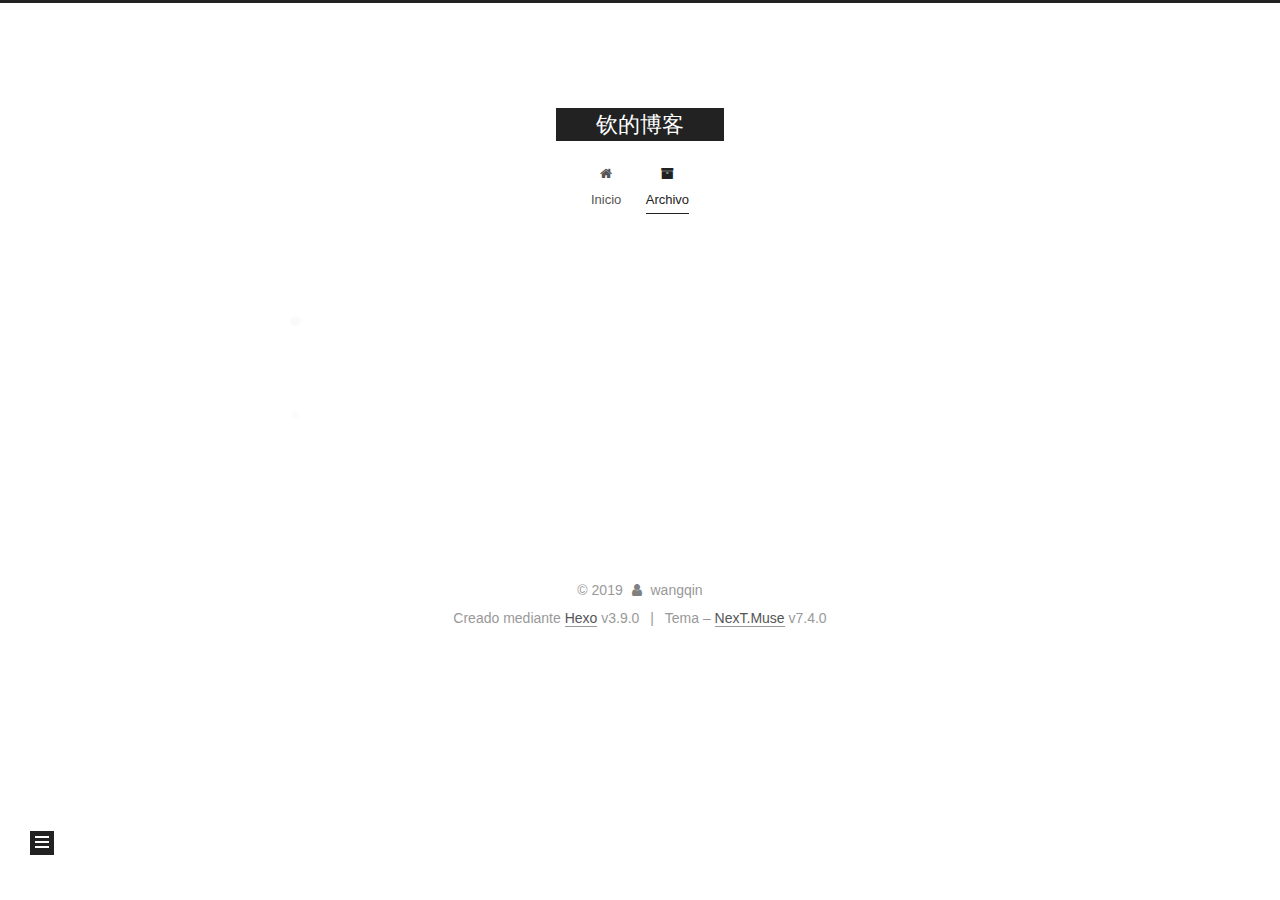
==== commit 5d1d728e: "Site updated: 2019-10-16 12:39:02" ====
--- a/archives/index.html
+++ b/archives/index.html
@@ -47,9 +47,9 @@
     path: '',
     motion: {"enable":true,"async":false,"transition":{"post_block":"fadeIn","post_header":"slideDownIn","post_body":"slideDownIn","coll_header":"slideLeftIn","sidebar":"slideUpIn"}},
     translation: {
-      copy_button: 'Kopieren',
-      copy_success: 'Kopiert',
-      copy_failure: 'Kopieren fehlgeschlagen'
+      copy_button: 'Copiar',
+      copy_success: 'Copiado',
+      copy_failure: 'Copiar falló'
     },
     sidebarPadding: 40
   };
@@ -79,7 +79,7 @@
   };
 </script>
 
-  <title>Archiv | 钦的博客</title>
+  <title>Archivo | 钦的博客</title>
   
 
 
@@ -133,7 +133,7 @@
   </div>
 
   <div class="site-nav-toggle">
-    <button aria-label="Navigationsleiste an/ausschalten">
+    <button aria-label="Cambiar a barra de navegación">
       <span class="btn-bar"></span>
       <span class="btn-bar"></span>
       <span class="btn-bar"></span>
@@ -153,7 +153,7 @@
       
     
 
-    <a href="/" rel="section"><i class="fa fa-fw fa-home"></i>Startseite</a>
+    <a href="/" rel="section"><i class="fa fa-fw fa-home"></i>Inicio</a>
 
   </li>
       
@@ -164,7 +164,7 @@
       
     
 
-    <a href="/archives/" rel="section"><i class="fa fa-fw fa-archive"></i>Archiv</a>
+    <a href="/archives/" rel="section"><i class="fa fa-fw fa-archive"></i>Archivo</a>
 
   </li>
   </ul>
@@ -208,7 +208,7 @@
         
           
         
-        <span class="collection-header">Öhm..! Ein Artikel. Bleib dran.</span>
+        <span class="collection-header">Um..! 1 entrada. Sigue posteando.</span>
       </div>
       
 
@@ -278,10 +278,10 @@
 
       <ul class="sidebar-nav motion-element">
         <li class="sidebar-nav-toc">
-          Inhaltsverzeichnis
+          Tabla de contenidos
         </li>
         <li class="sidebar-nav-overview">
-          Übersicht
+          Inicio
         </li>
       </ul>
 
@@ -302,7 +302,7 @@
           <a href="/archives/">
         
           <span class="site-state-item-count">1</span>
-          <span class="site-state-item-name">Artikel</span>
+          <span class="site-state-item-name">entradas</span>
         </a>
       </div>
     
@@ -329,9 +329,9 @@
   </span>
   <span class="author" itemprop="copyrightHolder">wangqin</span>
 </div>
-  <div class="powered-by">Erstellt mit  <a href="https://hexo.io" class="theme-link" rel="noopener" target="_blank">Hexo</a> v3.9.0</div>
+  <div class="powered-by">Creado mediante <a href="https://hexo.io" class="theme-link" rel="noopener" target="_blank">Hexo</a> v3.9.0</div>
   <span class="post-meta-divider">|</span>
-  <div class="theme-info">Design – <a href="https://theme-next.org" class="theme-link" rel="noopener" target="_blank">NexT.Muse</a> v7.4.0</div>
+  <div class="theme-info">Tema – <a href="https://theme-next.org" class="theme-link" rel="noopener" target="_blank">NexT.Muse</a> v7.4.0</div>
 
         
 
--- a/css/main.css
+++ b/css/main.css
@@ -1101,7 +1101,7 @@
 }
 .links-of-author a::before,
 .links-of-author span.exturl::before {
-  background: #8678ff;
+  background: #6e4eff;
   border-radius: 50%;
   content: ' ';
   display: inline-block;
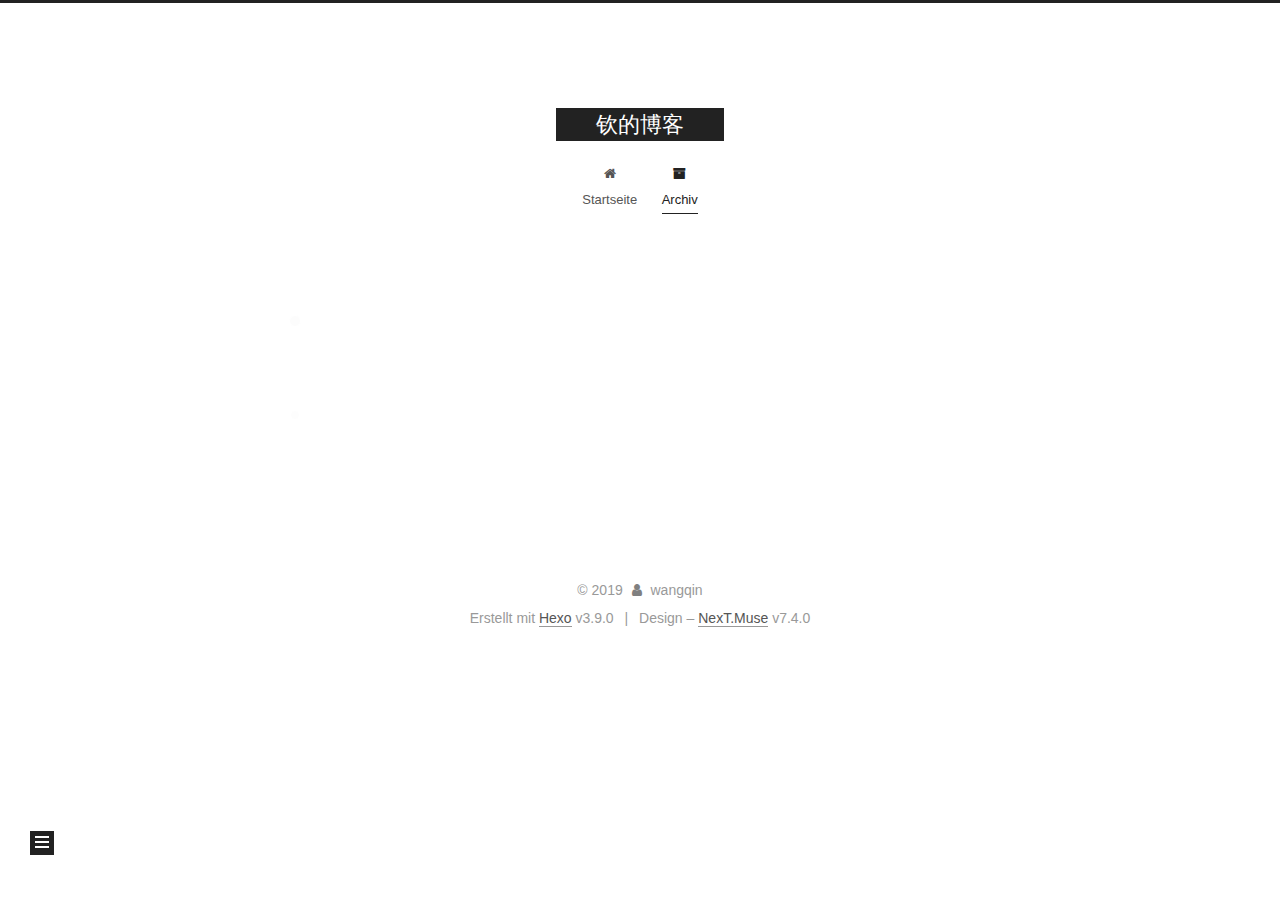
==== commit 503db5e5: "Site updated: 2019-10-16 12:49:20" ====
--- a/archives/index.html
+++ b/archives/index.html
@@ -47,9 +47,9 @@
     path: '',
     motion: {"enable":true,"async":false,"transition":{"post_block":"fadeIn","post_header":"slideDownIn","post_body":"slideDownIn","coll_header":"slideLeftIn","sidebar":"slideUpIn"}},
     translation: {
-      copy_button: 'Copiar',
-      copy_success: 'Copiado',
-      copy_failure: 'Copiar falló'
+      copy_button: 'Kopieren',
+      copy_success: 'Kopiert',
+      copy_failure: 'Kopieren fehlgeschlagen'
     },
     sidebarPadding: 40
   };
@@ -79,7 +79,7 @@
   };
 </script>
 
-  <title>Archivo | 钦的博客</title>
+  <title>Archiv | 钦的博客</title>
   
 
 
@@ -133,7 +133,7 @@
   </div>
 
   <div class="site-nav-toggle">
-    <button aria-label="Cambiar a barra de navegación">
+    <button aria-label="Navigationsleiste an/ausschalten">
       <span class="btn-bar"></span>
       <span class="btn-bar"></span>
       <span class="btn-bar"></span>
@@ -153,7 +153,7 @@
       
     
 
-    <a href="/" rel="section"><i class="fa fa-fw fa-home"></i>Inicio</a>
+    <a href="/" rel="section"><i class="fa fa-fw fa-home"></i>Startseite</a>
 
   </li>
       
@@ -164,7 +164,7 @@
       
     
 
-    <a href="/archives/" rel="section"><i class="fa fa-fw fa-archive"></i>Archivo</a>
+    <a href="/archives/" rel="section"><i class="fa fa-fw fa-archive"></i>Archiv</a>
 
   </li>
   </ul>
@@ -208,7 +208,7 @@
         
           
         
-        <span class="collection-header">Um..! 1 entrada. Sigue posteando.</span>
+        <span class="collection-header">Öhm..! Ein Artikel. Bleib dran.</span>
       </div>
       
 
@@ -229,7 +229,7 @@
 
       <div class="post-meta">
         <time itemprop="dateCreated"
-              datetime="2019-10-16T08:35:37+08:00"
+              datetime="2019-10-16T12:45:57+08:00"
               content="2019-10-16">
           10-16
         </time>
@@ -278,10 +278,10 @@
 
       <ul class="sidebar-nav motion-element">
         <li class="sidebar-nav-toc">
-          Tabla de contenidos
+          Inhaltsverzeichnis
         </li>
         <li class="sidebar-nav-overview">
-          Inicio
+          Übersicht
         </li>
       </ul>
 
@@ -302,7 +302,7 @@
           <a href="/archives/">
         
           <span class="site-state-item-count">1</span>
-          <span class="site-state-item-name">entradas</span>
+          <span class="site-state-item-name">Artikel</span>
         </a>
       </div>
     
@@ -329,9 +329,9 @@
   </span>
   <span class="author" itemprop="copyrightHolder">wangqin</span>
 </div>
-  <div class="powered-by">Creado mediante <a href="https://hexo.io" class="theme-link" rel="noopener" target="_blank">Hexo</a> v3.9.0</div>
+  <div class="powered-by">Erstellt mit  <a href="https://hexo.io" class="theme-link" rel="noopener" target="_blank">Hexo</a> v3.9.0</div>
   <span class="post-meta-divider">|</span>
-  <div class="theme-info">Tema – <a href="https://theme-next.org" class="theme-link" rel="noopener" target="_blank">NexT.Muse</a> v7.4.0</div>
+  <div class="theme-info">Design – <a href="https://theme-next.org" class="theme-link" rel="noopener" target="_blank">NexT.Muse</a> v7.4.0</div>
 
         
 
--- a/css/main.css
+++ b/css/main.css
@@ -1101,7 +1101,7 @@
 }
 .links-of-author a::before,
 .links-of-author span.exturl::before {
-  background: #6e4eff;
+  background: #6fbbff;
   border-radius: 50%;
   content: ' ';
   display: inline-block;
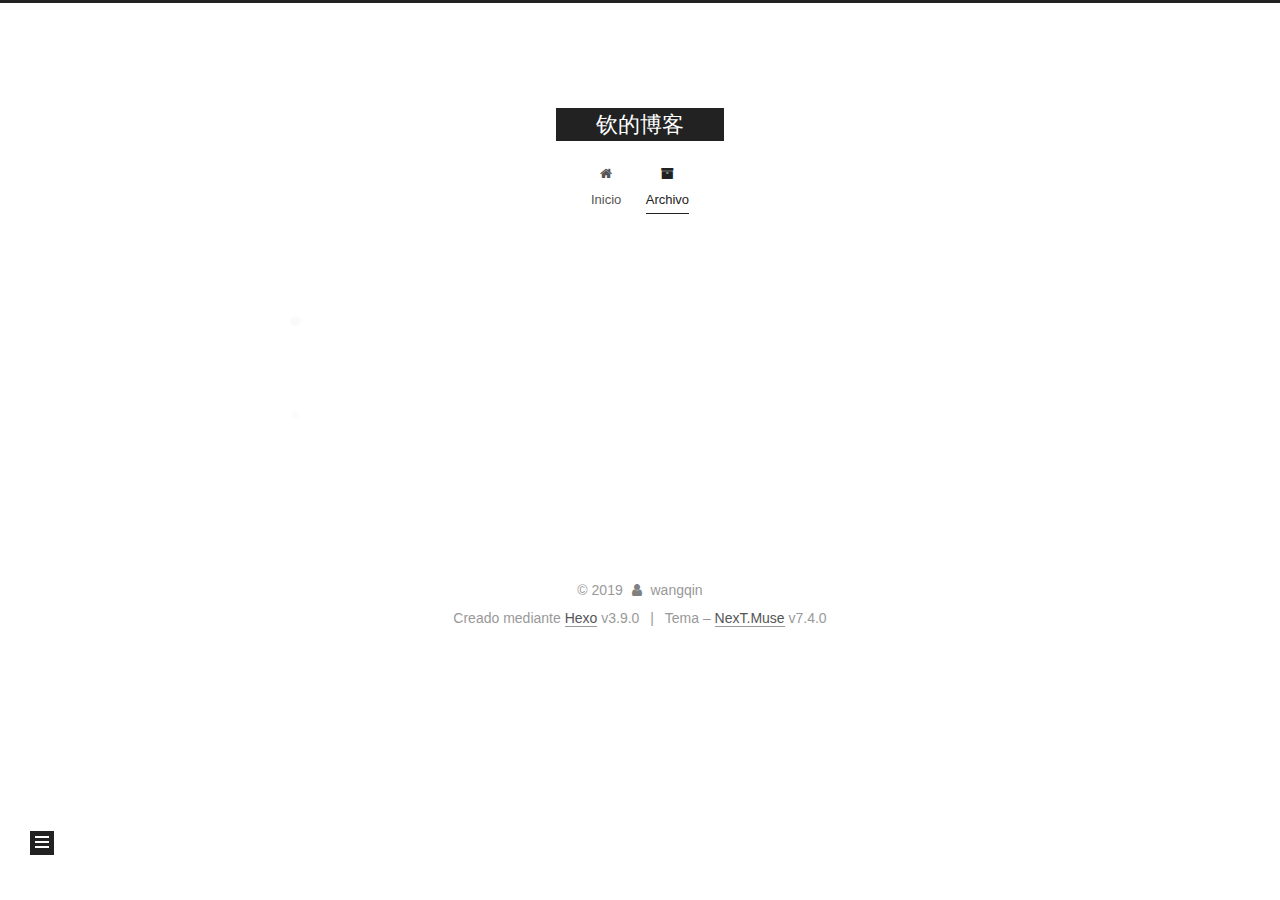
==== commit 4bd4fa79: "Site updated: 2019-10-17 16:53:33" ====
--- a/archives/index.html
+++ b/archives/index.html
@@ -47,9 +47,9 @@
     path: '',
     motion: {"enable":true,"async":false,"transition":{"post_block":"fadeIn","post_header":"slideDownIn","post_body":"slideDownIn","coll_header":"slideLeftIn","sidebar":"slideUpIn"}},
     translation: {
-      copy_button: 'Kopieren',
-      copy_success: 'Kopiert',
-      copy_failure: 'Kopieren fehlgeschlagen'
+      copy_button: 'Copiar',
+      copy_success: 'Copiado',
+      copy_failure: 'Copiar falló'
     },
     sidebarPadding: 40
   };
@@ -79,7 +79,7 @@
   };
 </script>
 
-  <title>Archiv | 钦的博客</title>
+  <title>Archivo | 钦的博客</title>
   
 
 
@@ -133,7 +133,7 @@
   </div>
 
   <div class="site-nav-toggle">
-    <button aria-label="Navigationsleiste an/ausschalten">
+    <button aria-label="Cambiar a barra de navegación">
       <span class="btn-bar"></span>
       <span class="btn-bar"></span>
       <span class="btn-bar"></span>
@@ -153,7 +153,7 @@
       
     
 
-    <a href="/" rel="section"><i class="fa fa-fw fa-home"></i>Startseite</a>
+    <a href="/" rel="section"><i class="fa fa-fw fa-home"></i>Inicio</a>
 
   </li>
       
@@ -164,7 +164,7 @@
       
     
 
-    <a href="/archives/" rel="section"><i class="fa fa-fw fa-archive"></i>Archiv</a>
+    <a href="/archives/" rel="section"><i class="fa fa-fw fa-archive"></i>Archivo</a>
 
   </li>
   </ul>
@@ -208,7 +208,7 @@
         
           
         
-        <span class="collection-header">Öhm..! Ein Artikel. Bleib dran.</span>
+        <span class="collection-header">Um..! 1 entrada. Sigue posteando.</span>
       </div>
       
 
@@ -278,10 +278,10 @@
 
       <ul class="sidebar-nav motion-element">
         <li class="sidebar-nav-toc">
-          Inhaltsverzeichnis
+          Tabla de contenidos
         </li>
         <li class="sidebar-nav-overview">
-          Übersicht
+          Inicio
         </li>
       </ul>
 
@@ -302,7 +302,7 @@
           <a href="/archives/">
         
           <span class="site-state-item-count">1</span>
-          <span class="site-state-item-name">Artikel</span>
+          <span class="site-state-item-name">entradas</span>
         </a>
       </div>
     
@@ -329,9 +329,9 @@
   </span>
   <span class="author" itemprop="copyrightHolder">wangqin</span>
 </div>
-  <div class="powered-by">Erstellt mit  <a href="https://hexo.io" class="theme-link" rel="noopener" target="_blank">Hexo</a> v3.9.0</div>
+  <div class="powered-by">Creado mediante <a href="https://hexo.io" class="theme-link" rel="noopener" target="_blank">Hexo</a> v3.9.0</div>
   <span class="post-meta-divider">|</span>
-  <div class="theme-info">Design – <a href="https://theme-next.org" class="theme-link" rel="noopener" target="_blank">NexT.Muse</a> v7.4.0</div>
+  <div class="theme-info">Tema – <a href="https://theme-next.org" class="theme-link" rel="noopener" target="_blank">NexT.Muse</a> v7.4.0</div>
 
         
 
--- a/css/main.css
+++ b/css/main.css
@@ -1101,7 +1101,7 @@
 }
 .links-of-author a::before,
 .links-of-author span.exturl::before {
-  background: #6fbbff;
+  background: #6e2824;
   border-radius: 50%;
   content: ' ';
   display: inline-block;
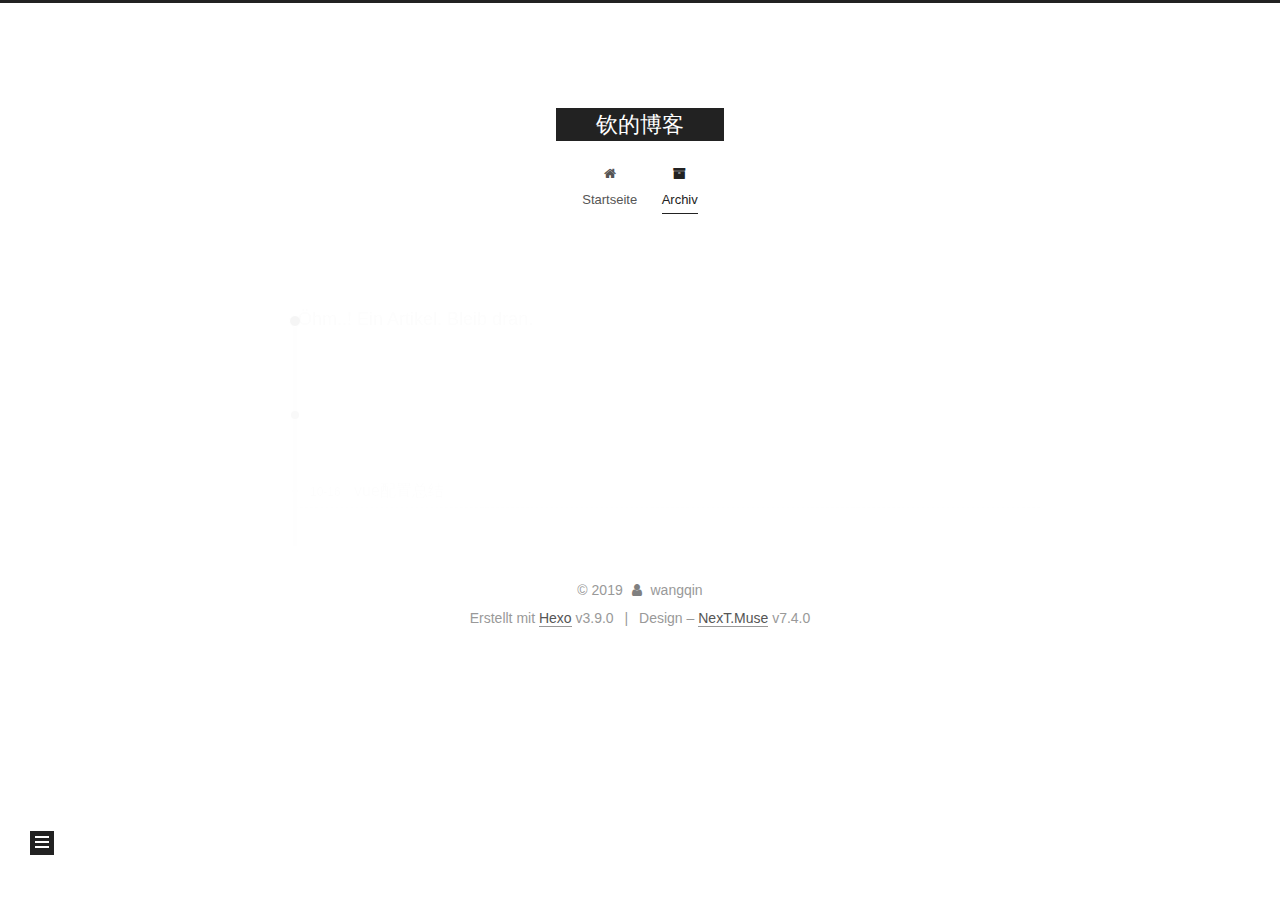
==== commit 705ad763: "Site updated: 2019-10-17 17:05:26" ====
--- a/archives/index.html
+++ b/archives/index.html
@@ -47,9 +47,9 @@
     path: '',
     motion: {"enable":true,"async":false,"transition":{"post_block":"fadeIn","post_header":"slideDownIn","post_body":"slideDownIn","coll_header":"slideLeftIn","sidebar":"slideUpIn"}},
     translation: {
-      copy_button: 'Copiar',
-      copy_success: 'Copiado',
-      copy_failure: 'Copiar falló'
+      copy_button: 'Kopieren',
+      copy_success: 'Kopiert',
+      copy_failure: 'Kopieren fehlgeschlagen'
     },
     sidebarPadding: 40
   };
@@ -79,7 +79,7 @@
   };
 </script>
 
-  <title>Archivo | 钦的博客</title>
+  <title>Archiv | 钦的博客</title>
   
 
 
@@ -133,7 +133,7 @@
   </div>
 
   <div class="site-nav-toggle">
-    <button aria-label="Cambiar a barra de navegación">
+    <button aria-label="Navigationsleiste an/ausschalten">
       <span class="btn-bar"></span>
       <span class="btn-bar"></span>
       <span class="btn-bar"></span>
@@ -153,7 +153,7 @@
       
     
 
-    <a href="/" rel="section"><i class="fa fa-fw fa-home"></i>Inicio</a>
+    <a href="/" rel="section"><i class="fa fa-fw fa-home"></i>Startseite</a>
 
   </li>
       
@@ -164,7 +164,7 @@
       
     
 
-    <a href="/archives/" rel="section"><i class="fa fa-fw fa-archive"></i>Archivo</a>
+    <a href="/archives/" rel="section"><i class="fa fa-fw fa-archive"></i>Archiv</a>
 
   </li>
   </ul>
@@ -208,7 +208,7 @@
         
           
         
-        <span class="collection-header">Um..! 1 entrada. Sigue posteando.</span>
+        <span class="collection-header">Öhm..! Ein Artikel. Bleib dran.</span>
       </div>
       
 
@@ -278,10 +278,10 @@
 
       <ul class="sidebar-nav motion-element">
         <li class="sidebar-nav-toc">
-          Tabla de contenidos
+          Inhaltsverzeichnis
         </li>
         <li class="sidebar-nav-overview">
-          Inicio
+          Übersicht
         </li>
       </ul>
 
@@ -302,7 +302,7 @@
           <a href="/archives/">
         
           <span class="site-state-item-count">1</span>
-          <span class="site-state-item-name">entradas</span>
+          <span class="site-state-item-name">Artikel</span>
         </a>
       </div>
     
@@ -329,9 +329,9 @@
   </span>
   <span class="author" itemprop="copyrightHolder">wangqin</span>
 </div>
-  <div class="powered-by">Creado mediante <a href="https://hexo.io" class="theme-link" rel="noopener" target="_blank">Hexo</a> v3.9.0</div>
+  <div class="powered-by">Erstellt mit  <a href="https://hexo.io" class="theme-link" rel="noopener" target="_blank">Hexo</a> v3.9.0</div>
   <span class="post-meta-divider">|</span>
-  <div class="theme-info">Tema – <a href="https://theme-next.org" class="theme-link" rel="noopener" target="_blank">NexT.Muse</a> v7.4.0</div>
+  <div class="theme-info">Design – <a href="https://theme-next.org" class="theme-link" rel="noopener" target="_blank">NexT.Muse</a> v7.4.0</div>
 
         
 
--- a/css/main.css
+++ b/css/main.css
@@ -1101,7 +1101,7 @@
 }
 .links-of-author a::before,
 .links-of-author span.exturl::before {
-  background: #6e2824;
+  background: #985887;
   border-radius: 50%;
   content: ' ';
   display: inline-block;
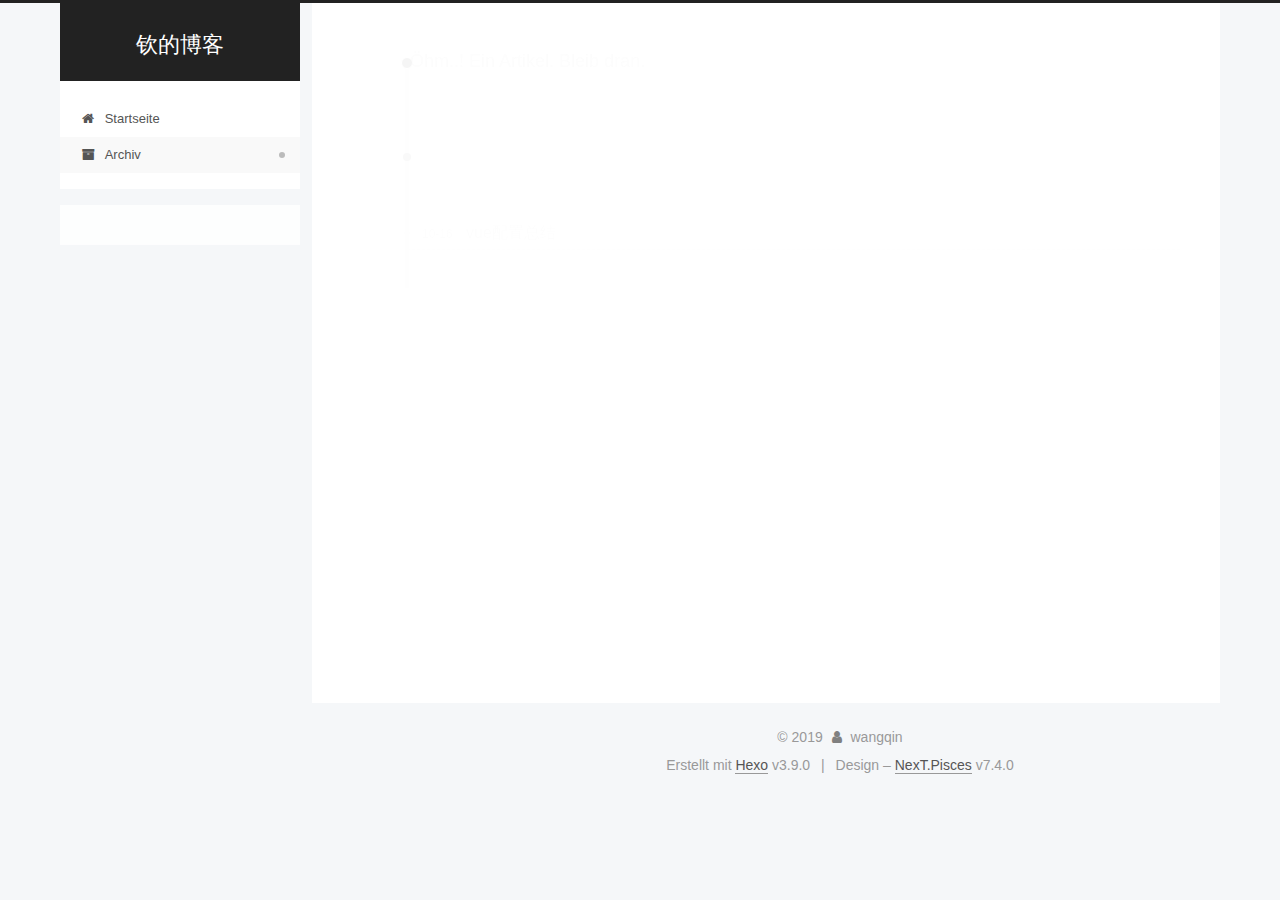
==== commit f1f5f1fe: "Site updated: 2019-10-17 18:14:52" ====
--- a/archives/index.html
+++ b/archives/index.html
@@ -25,7 +25,7 @@
   var NexT = window.NexT || {};
   var CONFIG = {
     root: '/',
-    scheme: 'Muse',
+    scheme: 'Pisces',
     version: '7.4.0',
     exturl: false,
     sidebar: {"position":"left","display":"post","offset":12,"onmobile":false},
@@ -169,17 +169,6 @@
   </li>
   </ul>
 
-    
-
-  
-    
-    
-  
-    
-    
-  
-  
-
 </nav>
 </div>
     </header>
@@ -194,6 +183,17 @@
     <main id="main" class="main">
       <div class="main-inner">
         <div class="content-wrap">
+            
+
+  
+    
+    
+  
+    
+    
+  
+  
+
           <div id="content" class="content">
             
 
@@ -331,15 +331,109 @@
 </div>
   <div class="powered-by">Erstellt mit  <a href="https://hexo.io" class="theme-link" rel="noopener" target="_blank">Hexo</a> v3.9.0</div>
   <span class="post-meta-divider">|</span>
-  <div class="theme-info">Design – <a href="https://theme-next.org" class="theme-link" rel="noopener" target="_blank">NexT.Muse</a> v7.4.0</div>
-
-        
-
-
-
-
-
-
+  <div class="theme-info">Design – <a href="https://theme-next.org" class="theme-link" rel="noopener" target="_blank">NexT.Pisces</a> v7.4.0</div>
+
+        
+
+
+
+
+
+
+  
+  <script>
+  function leancloudSelector(url) {
+    return document.getElementById(url).querySelector('.leancloud-visitors-count');
+  }
+  if (CONFIG.page.isPost) {
+    function addCount(Counter) {
+      var visitors = document.querySelector('.leancloud_visitors');
+      var url = visitors.getAttribute('id').trim();
+      var title = visitors.getAttribute('data-flag-title').trim();
+
+      Counter('get', `/classes/Counter?where=${JSON.stringify({ url })}`)
+        .then(response => response.json())
+        .then(({ results }) => {
+          if (results.length > 0) {
+            var counter = results[0];
+            Counter('put', '/classes/Counter/' + counter.objectId, { time: { '__op': 'Increment', 'amount': 1 } })
+              .then(response => response.json())
+              .then(() => {
+                leancloudSelector(url).innerText = counter.time + 1;
+              })
+            
+              .catch(error => {
+                console.log('Failed to save visitor count', error);
+              })
+          } else {
+              leancloudSelector(url).innerText = 'Counter not initialized! More info at console err msg.';
+              console.error('ATTENTION! LeanCloud counter has security bug, see how to solve it here: https://github.com/theme-next/hexo-leancloud-counter-security. \n However, you can still use LeanCloud without security, by setting `security` option to `false`.');
+            
+          }
+        })
+        .catch(error => {
+          console.log('LeanCloud Counter Error', error);
+        });
+    }
+  } else {
+    function showTime(Counter) {
+      var visitors = document.querySelectorAll('.leancloud_visitors');
+      var entries = [...visitors].map(element => {
+        return element.getAttribute('id').trim();
+      });
+
+      Counter('get', `/classes/Counter?where=${JSON.stringify({ url: { '$in': entries } })}`)
+        .then(response => response.json())
+        .then(({ results }) => {
+          if (results.length === 0) {
+            document.querySelectorAll('.leancloud_visitors .leancloud-visitors-count').forEach(element => {
+              element.innerText = 0;
+            });
+            return;
+          }
+          for (var i = 0; i < results.length; i++) {
+            var item = results[i];
+            var url = item.url;
+            var time = item.time;
+            leancloudSelector(url).innerText = time;
+          }
+          for (var i = 0; i < entries.length; i++) {
+            var url = entries[i];
+            var element = leancloudSelector(url);
+            if (element.innerText == '') {
+              element.innerText = 0;
+            }
+          }
+        })
+        .catch(error => {
+          console.log('LeanCloud Counter Error', error);
+        });
+    }
+  }
+
+  fetch('https://app-router.leancloud.cn/2/route?appId=1hT6K2EThan4tTsK3La4qKdX-gzGzoHsz')
+    .then(response => response.json())
+    .then(({ api_server }) => {
+      var Counter = (method, url, data) => {
+        return fetch(`https://${api_server}/1.1${url}`, {
+          method: method,
+          headers: {
+            'X-LC-Id': '1hT6K2EThan4tTsK3La4qKdX-gzGzoHsz',
+            'X-LC-Key': 'P1chK8X1KvsHW9VavXX674ML',
+            'Content-Type': 'application/json',
+          },
+          body: JSON.stringify(data)
+        });
+      };
+      if (CONFIG.page.isPost) {
+        const localhost = /http:\/\/(localhost|127.0.0.1|0.0.0.0)/;
+        if (localhost.test(document.URL)) return;
+        addCount(Counter);
+      } else if (document.querySelectorAll('.post-title-link').length >= 1) {
+        showTime(Counter);
+      }
+    });
+  </script>
 
 
 
@@ -356,7 +450,7 @@
   <script src="/lib/velocity/velocity.min.js?v=1.2.1"></script>
   <script src="/lib/velocity/velocity.ui.min.js?v=1.2.1"></script>
 <script src="/js/utils.js?v=7.4.0"></script><script src="/js/motion.js?v=7.4.0"></script>
-<script src="/js/schemes/muse.js?v=7.4.0"></script>
+<script src="/js/schemes/pisces.js?v=7.4.0"></script>
 <script src="/js/next-boot.js?v=7.4.0"></script>
 
 
--- a/css/main.css
+++ b/css/main.css
@@ -155,7 +155,7 @@
   height: 100%;
 }
 body {
-  background: #fff;
+  background: #f5f7f9;
   color: #555;
   font-family: 'Lato', "PingFang SC", "Microsoft YaHei", sans-serif;
   font-size: 1em;
@@ -295,10 +295,10 @@
   border-bottom-width: 1px;
 }
 .btn {
-  background: #222;
-  border: 2px solid #222;
-  border-radius: 0;
-  color: #fff;
+  background: #fff;
+  border: 2px solid #555;
+  border-radius: 2px;
+  color: #555;
   display: inline-block;
   font-size: 0.875em;
   line-height: 2;
@@ -310,9 +310,9 @@
   transition-property: background-color;
 }
 .btn:hover {
-  background: #fff;
+  background: #222;
   border-color: #222;
-  color: #222;
+  color: #fff;
 }
 .btn + .btn {
   margin: 0 0 8px 8px;
@@ -840,9 +840,9 @@
   margin: 0.1em 0.2em;
 }
 .comment-button-group .comment-button.active {
-  background: #fff;
+  background: #222;
   border-color: #222;
-  color: #222;
+  color: #fff;
 }
 .comment-position {
   display: none;
@@ -867,16 +867,16 @@
 }
 .main-inner {
   margin: 0 auto;
-  width: 700px;
+  width: calc(100% - 20px);
 }
 @media (min-width: 1200px) {
   .container .main-inner {
-    width: 800px;
+    width: 1160px;
   }
 }
 @media (min-width: 1600px) {
   .container .main-inner {
-    width: 900px;
+    width: 73%;
   }
 }
 .header {
@@ -886,16 +886,16 @@
   margin: 0 auto;
   padding: 100px 0 70px;
   position: relative;
-  width: 700px;
+  width: calc(100% - 20px);
 }
 @media (min-width: 1200px) {
   .container .header-inner {
-    width: 800px;
+    width: 1160px;
   }
 }
 @media (min-width: 1600px) {
   .container .header-inner {
-    width: 900px;
+    width: 73%;
   }
 }
 .headband {
@@ -938,7 +938,7 @@
   vertical-align: top;
 }
 .site-subtitle {
-  color: #999;
+  color: #ddd;
   font-size: 0.8125em;
   margin-top: 10px;
 }
@@ -1068,23 +1068,23 @@
   display: inline-block;
 }
 .site-author-image {
-  border: 2px solid #333;
+  border: 1px solid #eee;
   display: block;
   height: auto;
   margin: 0 auto;
-  max-width: 96px;
+  max-width: 120px;
   padding: 2px;
 }
 .site-author-name {
-  color: #f5f5f5;
-  font-weight: normal;
-  margin: 5px 0 0;
+  color: #222;
+  font-weight: 600;
+  margin: 0;
   text-align: center;
 }
 .site-description {
   color: #999;
-  font-size: 1em;
-  margin-top: 5px;
+  font-size: 0.8125em;
+  margin-top: 0;
   text-align: center;
 }
 .links-of-author {
@@ -1101,7 +1101,7 @@
 }
 .links-of-author a::before,
 .links-of-author span.exturl::before {
-  background: #985887;
+  background: #224b82;
   border-radius: 50%;
   content: ' ';
   display: inline-block;
@@ -1198,14 +1198,14 @@
   margin-left: 10px;
 }
 .sidebar-nav li:hover {
-  color: #f5f5f5;
+  color: #fc6423;
 }
 .sidebar-nav .sidebar-nav-active {
-  border-bottom-color: #87daff;
-  color: #87daff;
+  border-bottom-color: #fc6423;
+  color: #fc6423;
 }
 .sidebar-nav .sidebar-nav-active:hover {
-  color: #87daff;
+  color: #fc6423;
 }
 .sidebar-panel {
   display: none;
@@ -1246,7 +1246,7 @@
   margin-top: 0;
 }
 .sidebar-toggle:hover .sidebar-toggle-line {
-  background: #87daff;
+  background: #fc6423;
 }
 .post-toc-wrap {
   overflow-x: hidden;
@@ -1268,13 +1268,13 @@
   transition-delay: 0s;
   transition-duration: 0.2s;
   transition-timing-function: ease-in-out;
-  border-bottom-color: #555;
-  color: #999;
+  border-bottom-color: #ccc;
+  color: #666;
   transition-property: all;
 }
 .post-toc ol a:hover {
-  border-bottom-color: #ccc;
-  color: #ccc;
+  border-bottom-color: #000;
+  color: #000;
 }
 .post-toc .nav-item {
   line-height: 1.8;
@@ -1295,14 +1295,14 @@
   display: block;
 }
 .post-toc .nav .active > a {
-  border-bottom-color: #87daff;
-  color: #87daff;
+  border-bottom-color: #fc6423;
+  color: #fc6423;
 }
 .post-toc .nav .active-current > a {
-  color: #87daff;
+  color: #fc6423;
 }
 .post-toc .nav .active-current > a:hover {
-  color: #87daff;
+  color: #fc6423;
 }
 .site-state {
   display: flex;
@@ -1314,7 +1314,7 @@
   white-space: nowrap;
 }
 .site-state-item {
-  border-left: 1px solid #333;
+  border-left: 1px solid #eee;
   padding: 0 15px;
 }
 .site-state-item:first-child {
@@ -1326,13 +1326,13 @@
 .site-state-item-count {
   color: inherit;
   display: block;
-  font-size: 1.25em;
+  font-size: 1em;
   font-weight: 600;
   text-align: center;
 }
 .site-state-item-name {
-  color: inherit;
-  font-size: 0.875em;
+  color: #999;
+  font-size: 0.8125em;
 }
 .footer {
   color: #999;
@@ -1351,16 +1351,16 @@
 .footer-inner {
   margin: 0 auto;
   text-align: center;
-  width: 700px;
+  width: calc(100% - 20px);
 }
 @media (min-width: 1200px) {
   .container .footer-inner {
-    width: 800px;
+    width: 1160px;
   }
 }
 @media (min-width: 1600px) {
   .container .footer-inner {
-    width: 900px;
+    width: 73%;
   }
 }
 .with-love {
@@ -1436,7 +1436,7 @@
   cursor: pointer;
   font-size: 12px;
   left: 30px;
-  opacity: 1;
+  opacity: 0.6;
   padding: 0 6px;
   position: fixed;
   text-align: center;
@@ -1451,10 +1451,10 @@
   display: none;
 }
 .back-to-top:hover {
-  color: #87daff;
+  color: #fc6423;
 }
 .back-to-top.back-to-top-on {
-  bottom: 19px;
+  bottom: 30px;
 }
 @media (max-width: 991px) {
   .back-to-top {
@@ -2115,125 +2115,349 @@
 .tag-cloud a:hover {
   color: #222 !important;
 }
+.header {
+  margin: 0 auto;
+  position: relative;
+  width: calc(100% - 20px);
+}
+@media (min-width: 1200px) {
+  .header {
+    width: 1160px;
+  }
+}
+@media (min-width: 1600px) {
+  .header {
+    width: 73%;
+  }
+}
+@media (max-width: 991px) {
+  .header {
+    width: auto;
+  }
+}
+.header-inner {
+  background: #fff;
+  border-radius: initial;
+  box-shadow: initial;
+  overflow: hidden;
+  padding: 0;
+  position: absolute;
+  top: 0;
+  width: 240px;
+}
+@media (min-width: 1200px) {
+  .container .header-inner {
+    width: 240px;
+  }
+}
+@media (max-width: 991px) {
+  .header-inner {
+    border-radius: initial;
+    position: relative;
+    width: auto;
+  }
+}
+.main::before,
+.main::after {
+  content: ' ';
+  display: table;
+}
+.main::after {
+  clear: both;
+}
+@media (max-width: 991px) {
+  .container .main-inner {
+    width: auto;
+  }
+}
+.content-wrap {
+  background: #fff;
+  border-radius: initial;
+  box-shadow: initial;
+  box-sizing: border-box;
+  float: right;
+  min-height: 700px;
+  padding: 40px;
+  width: calc(100% - 252px);
+}
+@media (min-width: 768px) and (max-width: 991px) {
+  .content-wrap {
+    border-radius: initial;
+    padding: 20px;
+    width: 100%;
+  }
+}
 @media (max-width: 767px) {
-  .header-inner,
-  .container .main-inner,
+  .content-wrap {
+    border-radius: initial;
+    min-height: auto;
+    padding: 20px;
+    width: 100%;
+  }
+}
+.sidebar {
+  background: #f5f7f9;
+  box-shadow: none;
+  float: left;
+  position: static;
+  width: 240px;
+}
+@media (max-width: 991px) {
+  .sidebar {
+    display: none;
+  }
+}
+.sidebar-toggle {
+  display: none;
+}
+.footer-inner {
+  padding-left: 260px;
+}
+.back-to-top {
+  left: auto;
+  right: 30px;
+}
+@media (max-width: 991px) {
+  .back-to-top {
+    right: 20px;
+  }
+}
+@media (max-width: 991px) {
   .footer-inner {
+    padding-left: 0;
+    padding-right: 0;
     width: auto;
   }
 }
-@media (max-width: 767px) {
-  .header-inner {
-    padding: 50px 0 35px;
-  }
-}
-embed {
-  display: block;
-  margin: 0 auto 25px auto;
-}
-.custom-logo .site-meta-headline {
-  text-align: center;
-}
-.custom-logo .brand {
+.site-brand-container {
+  position: relative;
+}
+.site-meta {
+  background: #222;
+  color: #fff;
+  padding: 20px 0;
+}
+@media (max-width: 991px) {
+  .site-meta {
+    box-shadow: 0 0 16px rgba(0,0,0,0.5);
+  }
+}
+.brand {
   background: none;
-}
-.custom-logo .site-title {
-  color: #222;
-  margin: 10px auto 0;
-}
-.custom-logo .site-title a {
-  border: 0;
+  padding: 0;
+}
+.brand:hover {
+  color: #fff;
+}
+.site-subtitle {
+  font-weight: initial;
+  margin: 10px 10px 0;
 }
 .custom-logo-image {
-  background: #fff;
-  margin: 0 auto;
-  max-width: 150px;
-  padding: 5px;
-}
-@media (max-width: 767px) {
+  margin-top: 20px;
+}
+@media (max-width: 991px) {
+  .custom-logo-image {
+    display: none;
+  }
+}
+.site-nav-toggle {
+  left: 20px;
+  top: 50%;
+  transform: translateY(-50%);
+}
+@media (min-width: 768px) and (max-width: 991px) {
+  .site-nav-toggle {
+    display: block;
+  }
+}
+.site-nav {
+  border-top: none;
+}
+@media (min-width: 768px) and (max-width: 991px) {
   .site-nav {
-    background: #fff;
-    border-bottom: 1px solid #ddd;
-    left: 0;
-    margin: 0;
-    padding: 0;
-    width: 100%;
-    z-index: 1030;
-  }
-}
-.site-nav-toggle {
-  top: 50px;
-}
-@media (max-width: 767px) {
-  .menu {
-    text-align: left;
+    display: none;
   }
 }
 .menu-item-active a,
 .menu .menu-item a:hover,
 .menu .menu-item span.exturl:hover {
-  border-bottom: 1px solid #222;
-  color: #222;
-}
-@media (max-width: 767px) {
-  .menu-item-active a,
-  .menu .menu-item a:hover,
-  .menu .menu-item span.exturl:hover {
-    border-bottom: 1px dotted #ddd;
-  }
-}
-@media (max-width: 767px) {
-  .menu .menu-item {
-    display: block;
-    margin: 0 10px;
-    vertical-align: top;
-  }
+  background: #f9f9f9;
+  border-bottom-color: #fff;
+}
+.menu-item-active a::after,
+.menu .menu-item a:hover::after,
+.menu .menu-item span.exturl:hover::after {
+  background-color: #bbb;
+  border-radius: 50%;
+  content: ' ';
+  height: 6px;
+  margin-top: -3px;
+  position: absolute;
+  right: 15px;
+  top: 50%;
+  width: 6px;
+}
+.menu .menu-item {
+  display: block;
+  margin: 0;
+}
+.menu .menu-item a,
+.menu .menu-item span.exturl {
+  padding: 5px 20px;
+  position: relative;
+  text-align: left;
+  transition-property: background-color;
+  transition-delay: 0s;
+  transition-duration: 0.2s;
+  transition-timing-function: ease-in-out;
 }
 .menu .menu-item .badge {
-  background-color: #eee;
-  display: inline-block;
+  background-color: #ccc;
+  border-radius: 10px;
+  color: #fff;
+  display: inline-block;
+  float: right;
   font-weight: 700;
   line-height: 1;
-  margin-left: 5px;
-  padding: 1px 4px;
-  text-align: center;
+  margin: 0.35em 0 0 0;
+  padding: 2px 5px;
+  text-align: center;
+  text-shadow: 1px 1px 0 rgba(0,0,0,0.1);
+  vertical-align: middle;
   white-space: nowrap;
 }
-@media (max-width: 767px) {
-  .menu .menu-item .badge {
-    float: right;
-    margin: 0.35em 0 0 0;
-  }
-}
-@media (max-width: 767px) {
-  .menu .menu-item a,
-  .menu .menu-item span.exturl {
-    padding: 5px 10px;
-  }
-}
-@media (min-width: 768px) and (max-width: 991px) {
-  .menu .menu-item .fa {
-    display: block;
-    line-height: 2;
-    margin-right: 0;
-    width: 100%;
-  }
-}
-@media (min-width: 992px) {
-  .menu .menu-item .fa {
-    display: block;
-    line-height: 2;
-    margin-right: 0;
-    width: 100%;
-  }
+.btn-bar {
+  background-color: #fff;
+}
+.sub-menu {
+  background: #fff;
+  border-bottom: 1px solid #ddd;
+  margin: 0;
+  padding: 6px 0;
+}
+.sub-menu .menu-item {
+  display: inline-block;
+}
+.sub-menu .menu-item a,
+.sub-menu .menu-item span.exturl {
+  margin: 5px 10px;
+  padding: initial;
+}
+.sub-menu .menu-item a:hover,
+.sub-menu .menu-item span.exturl:hover {
+  background: initial;
+  color: #fc6423;
+}
+.sub-menu .menu-item-active a {
+  background: #fff;
+  border-bottom-color: #fc6423;
+  color: #fc6423;
+}
+.sub-menu .menu-item-active a:hover {
+  background: #fff;
+  border-bottom-color: #fc6423;
+}
+.sub-menu .menu-item-active a::after {
+  content: initial;
 }
 .sidebar {
-  left: -320px;
-}
-.sidebar.sidebar-active {
-  left: 0;
-}
-.sidebar {
-  transition: all 0.4s;
-  width: 320px;
-}
+  bottom: auto;
+  right: auto;
+}
+.sidebar a,
+.sidebar span.exturl {
+  color: #555;
+}
+.sidebar a:hover,
+.sidebar span.exturl:hover {
+  border-bottom-color: #222;
+  color: #222;
+}
+.sidebar-inner {
+  background: #fff;
+  border-radius: initial;
+  box-shadow: initial;
+  box-sizing: border-box;
+  color: #555;
+  width: 240px;
+  opacity: 0;
+}
+.sidebar-inner.affix {
+  position: fixed;
+  top: 12px;
+}
+.sidebar-inner.affix-bottom {
+  position: absolute;
+}
+.site-state-item {
+  padding: 0 10px;
+}
+.feed-link,
+.chat {
+  border-bottom: 1px dotted #ccc;
+  border-top: 1px dotted #ccc;
+  text-align: center;
+}
+.feed-link a,
+.chat a {
+  border: 0;
+  color: #fc6423;
+  display: block;
+}
+.feed-link a:hover,
+.chat a:hover {
+  background: none;
+  border: 0;
+  color: #e34603;
+}
+.feed-link a:hover .fa,
+.chat a:hover .fa {
+  color: #e34603;
+}
+.links-of-author {
+  display: flex;
+  flex-wrap: wrap;
+  justify-content: center;
+}
+.links-of-author-item {
+  margin: 5px 0 0;
+  width: 50%;
+}
+.links-of-author-item a,
+.links-of-author-item span.exturl {
+  box-sizing: border-box;
+  display: inline-block;
+  margin-bottom: 0;
+  margin-right: 0;
+  max-width: 216px;
+  overflow: hidden;
+  padding: 0 5px;
+  text-overflow: ellipsis;
+  white-space: nowrap;
+}
+.links-of-author-item a,
+.links-of-author-item span.exturl {
+  border-bottom: none;
+  display: block;
+  text-decoration: none;
+}
+.links-of-author-item a::before,
+.links-of-author-item span.exturl::before {
+  display: none;
+}
+.links-of-author-item a:hover,
+.links-of-author-item span.exturl:hover {
+  background: #eee;
+  border-radius: 4px;
+}
+.links-of-author-item .fa {
+  margin-right: 2px;
+}
+.links-of-blogroll {
+  padding: 3px 0 0;
+  text-align: center;
+}
+.links-of-blogroll-item {
+  padding: 0;
+}
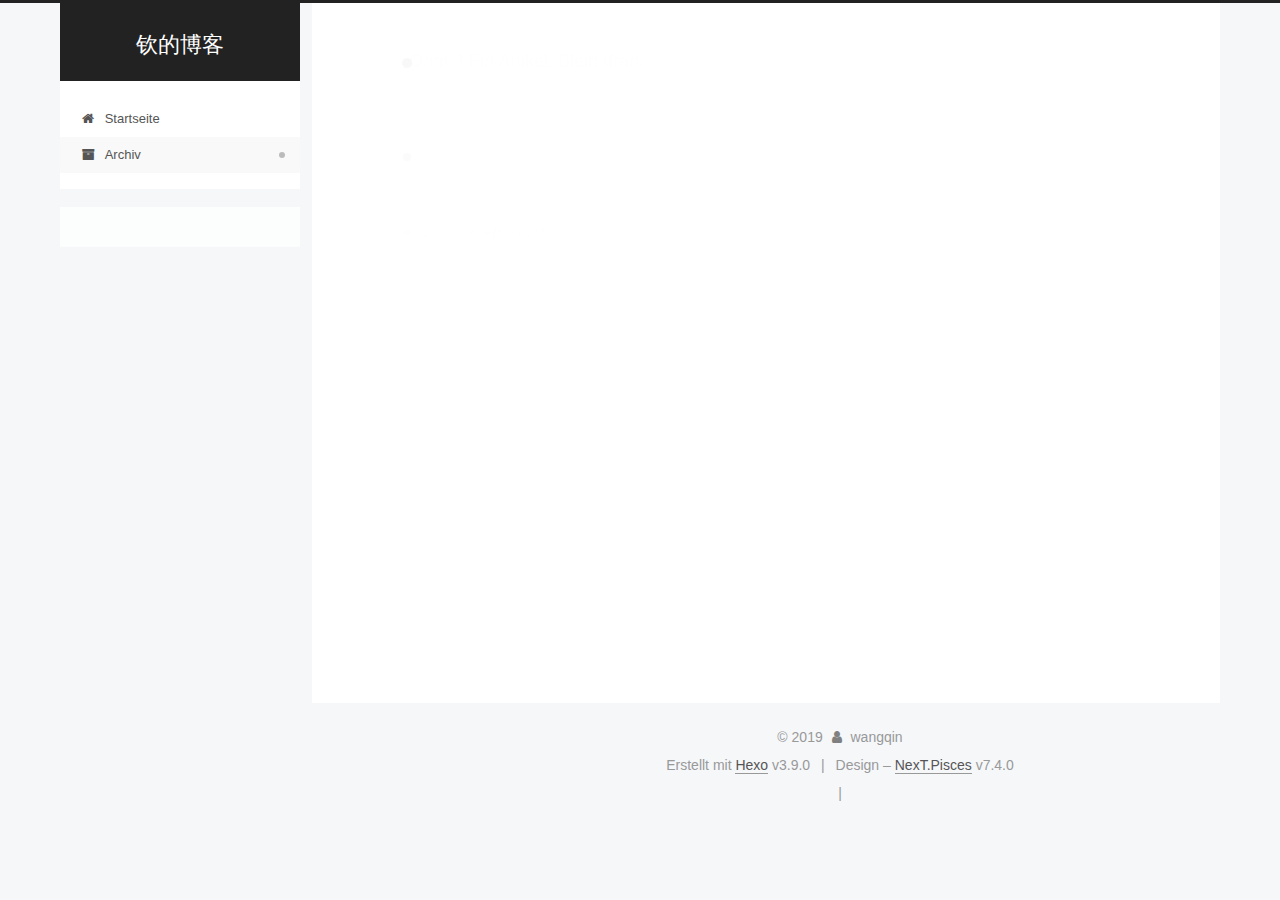
==== commit ea2f0f1d: "Site updated: 2019-10-17 19:29:02" ====
--- a/archives/index.html
+++ b/archives/index.html
@@ -334,106 +334,35 @@
   <div class="theme-info">Design – <a href="https://theme-next.org" class="theme-link" rel="noopener" target="_blank">NexT.Pisces</a> v7.4.0</div>
 
         
-
-
-
-
-
-
-  
-  <script>
-  function leancloudSelector(url) {
-    return document.getElementById(url).querySelector('.leancloud-visitors-count');
-  }
-  if (CONFIG.page.isPost) {
-    function addCount(Counter) {
-      var visitors = document.querySelector('.leancloud_visitors');
-      var url = visitors.getAttribute('id').trim();
-      var title = visitors.getAttribute('data-flag-title').trim();
-
-      Counter('get', `/classes/Counter?where=${JSON.stringify({ url })}`)
-        .then(response => response.json())
-        .then(({ results }) => {
-          if (results.length > 0) {
-            var counter = results[0];
-            Counter('put', '/classes/Counter/' + counter.objectId, { time: { '__op': 'Increment', 'amount': 1 } })
-              .then(response => response.json())
-              .then(() => {
-                leancloudSelector(url).innerText = counter.time + 1;
-              })
-            
-              .catch(error => {
-                console.log('Failed to save visitor count', error);
-              })
-          } else {
-              leancloudSelector(url).innerText = 'Counter not initialized! More info at console err msg.';
-              console.error('ATTENTION! LeanCloud counter has security bug, see how to solve it here: https://github.com/theme-next/hexo-leancloud-counter-security. \n However, you can still use LeanCloud without security, by setting `security` option to `false`.');
-            
-          }
-        })
-        .catch(error => {
-          console.log('LeanCloud Counter Error', error);
-        });
-    }
-  } else {
-    function showTime(Counter) {
-      var visitors = document.querySelectorAll('.leancloud_visitors');
-      var entries = [...visitors].map(element => {
-        return element.getAttribute('id').trim();
-      });
-
-      Counter('get', `/classes/Counter?where=${JSON.stringify({ url: { '$in': entries } })}`)
-        .then(response => response.json())
-        .then(({ results }) => {
-          if (results.length === 0) {
-            document.querySelectorAll('.leancloud_visitors .leancloud-visitors-count').forEach(element => {
-              element.innerText = 0;
-            });
-            return;
-          }
-          for (var i = 0; i < results.length; i++) {
-            var item = results[i];
-            var url = item.url;
-            var time = item.time;
-            leancloudSelector(url).innerText = time;
-          }
-          for (var i = 0; i < entries.length; i++) {
-            var url = entries[i];
-            var element = leancloudSelector(url);
-            if (element.innerText == '') {
-              element.innerText = 0;
-            }
-          }
-        })
-        .catch(error => {
-          console.log('LeanCloud Counter Error', error);
-        });
-    }
-  }
-
-  fetch('https://app-router.leancloud.cn/2/route?appId=1hT6K2EThan4tTsK3La4qKdX-gzGzoHsz')
-    .then(response => response.json())
-    .then(({ api_server }) => {
-      var Counter = (method, url, data) => {
-        return fetch(`https://${api_server}/1.1${url}`, {
-          method: method,
-          headers: {
-            'X-LC-Id': '1hT6K2EThan4tTsK3La4qKdX-gzGzoHsz',
-            'X-LC-Key': 'P1chK8X1KvsHW9VavXX674ML',
-            'Content-Type': 'application/json',
-          },
-          body: JSON.stringify(data)
-        });
-      };
-      if (CONFIG.page.isPost) {
-        const localhost = /http:\/\/(localhost|127.0.0.1|0.0.0.0)/;
-        if (localhost.test(document.URL)) return;
-        addCount(Counter);
-      } else if (document.querySelectorAll('.post-title-link').length >= 1) {
-        showTime(Counter);
-      }
-    });
-  </script>
+<div class="busuanzi-count">
+  <script async src="https://busuanzi.ibruce.info/busuanzi/2.3/busuanzi.pure.mini.js"></script>
+    <span class="post-meta-item" id="busuanzi_container_site_uv" style="display: none;">
+      <span class="post-meta-item-icon">
+        <i class="fa fa-user"></i>
+      </span>
+      <span class="site-uv" title="Alle Besucher">
+        <span id="busuanzi_value_site_uv"></span>
+      </span>
+    </span>
+  
+    <span class="post-meta-divider">|</span>
+  
+    <span class="post-meta-item" id="busuanzi_container_site_pv" style="display: none;">
+      <span class="post-meta-item-icon">
+        <i class="fa fa-eye"></i>
+      </span>
+      <span class="site-pv" title="Alle Aufrufe">
+        <span id="busuanzi_value_site_pv"></span>
+      </span>
+    </span>
+  
+</div>
+
+
+
+
+
+
 
 
 
